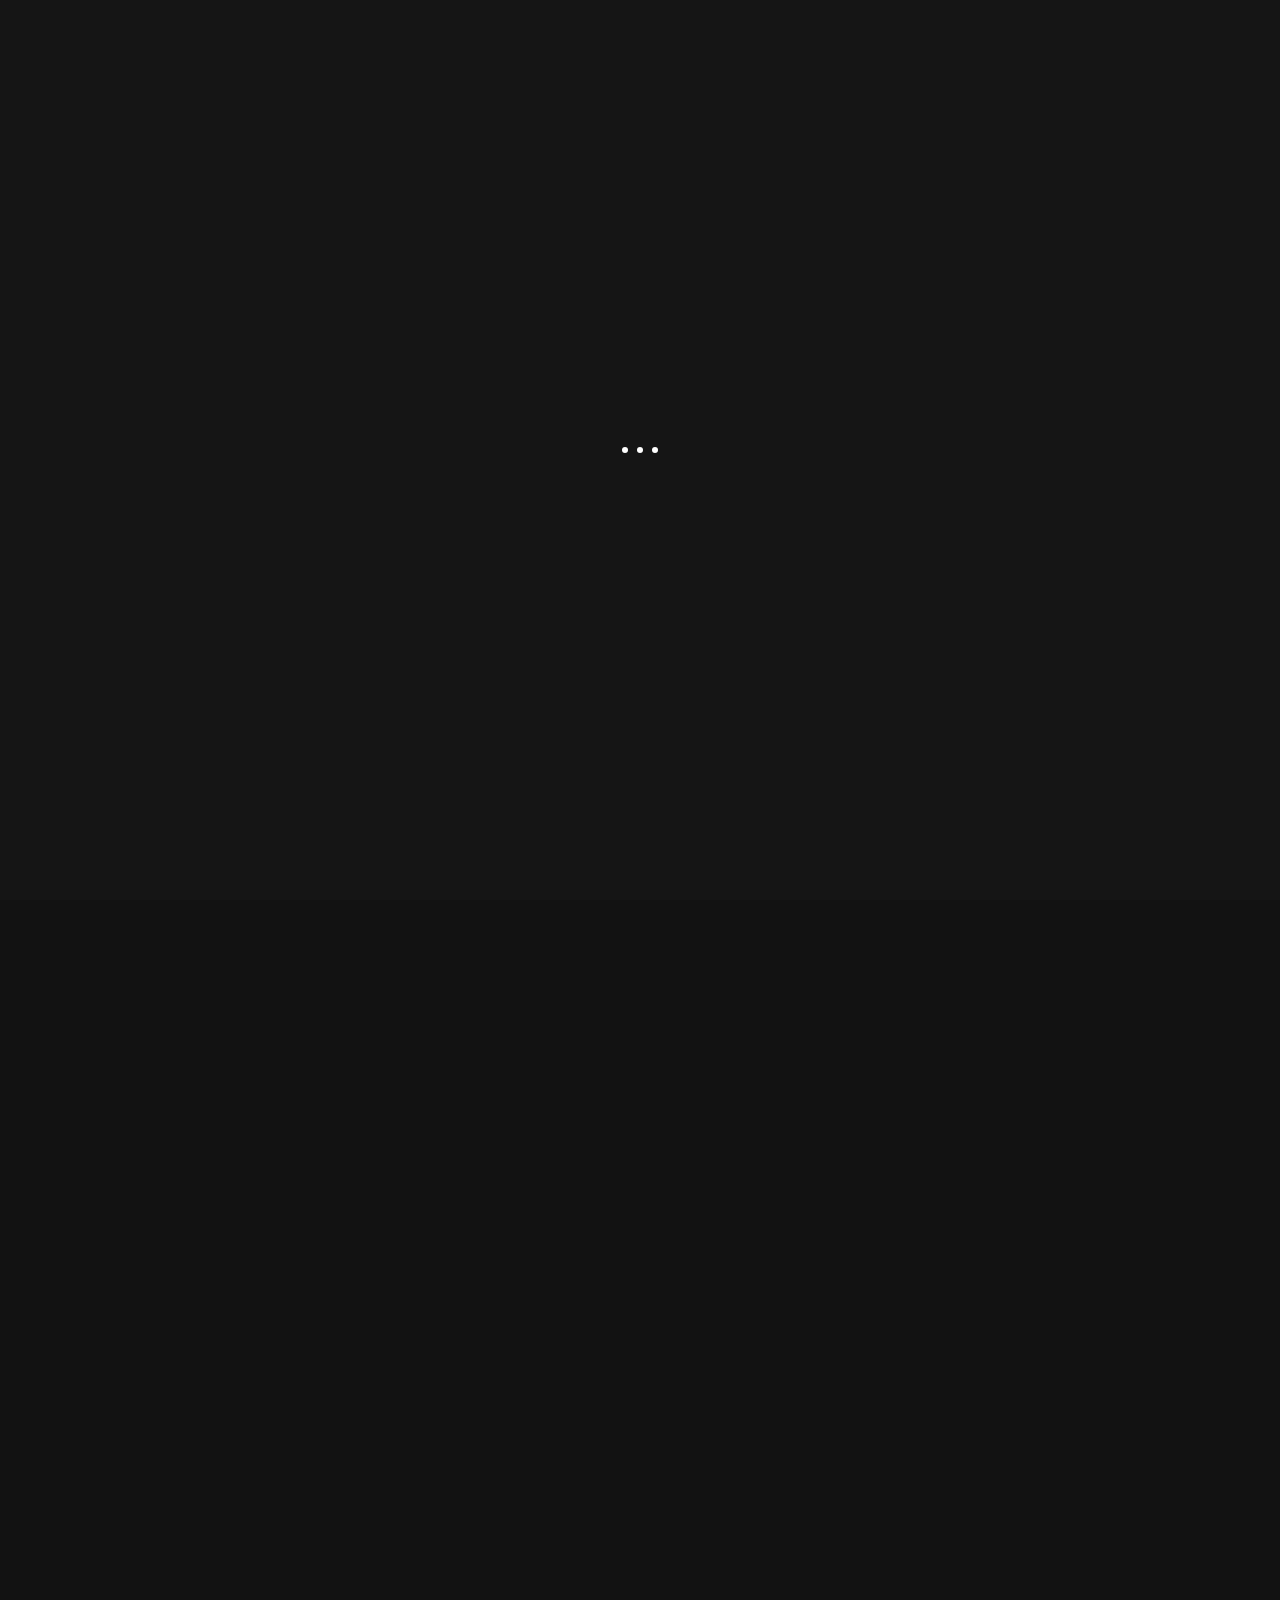
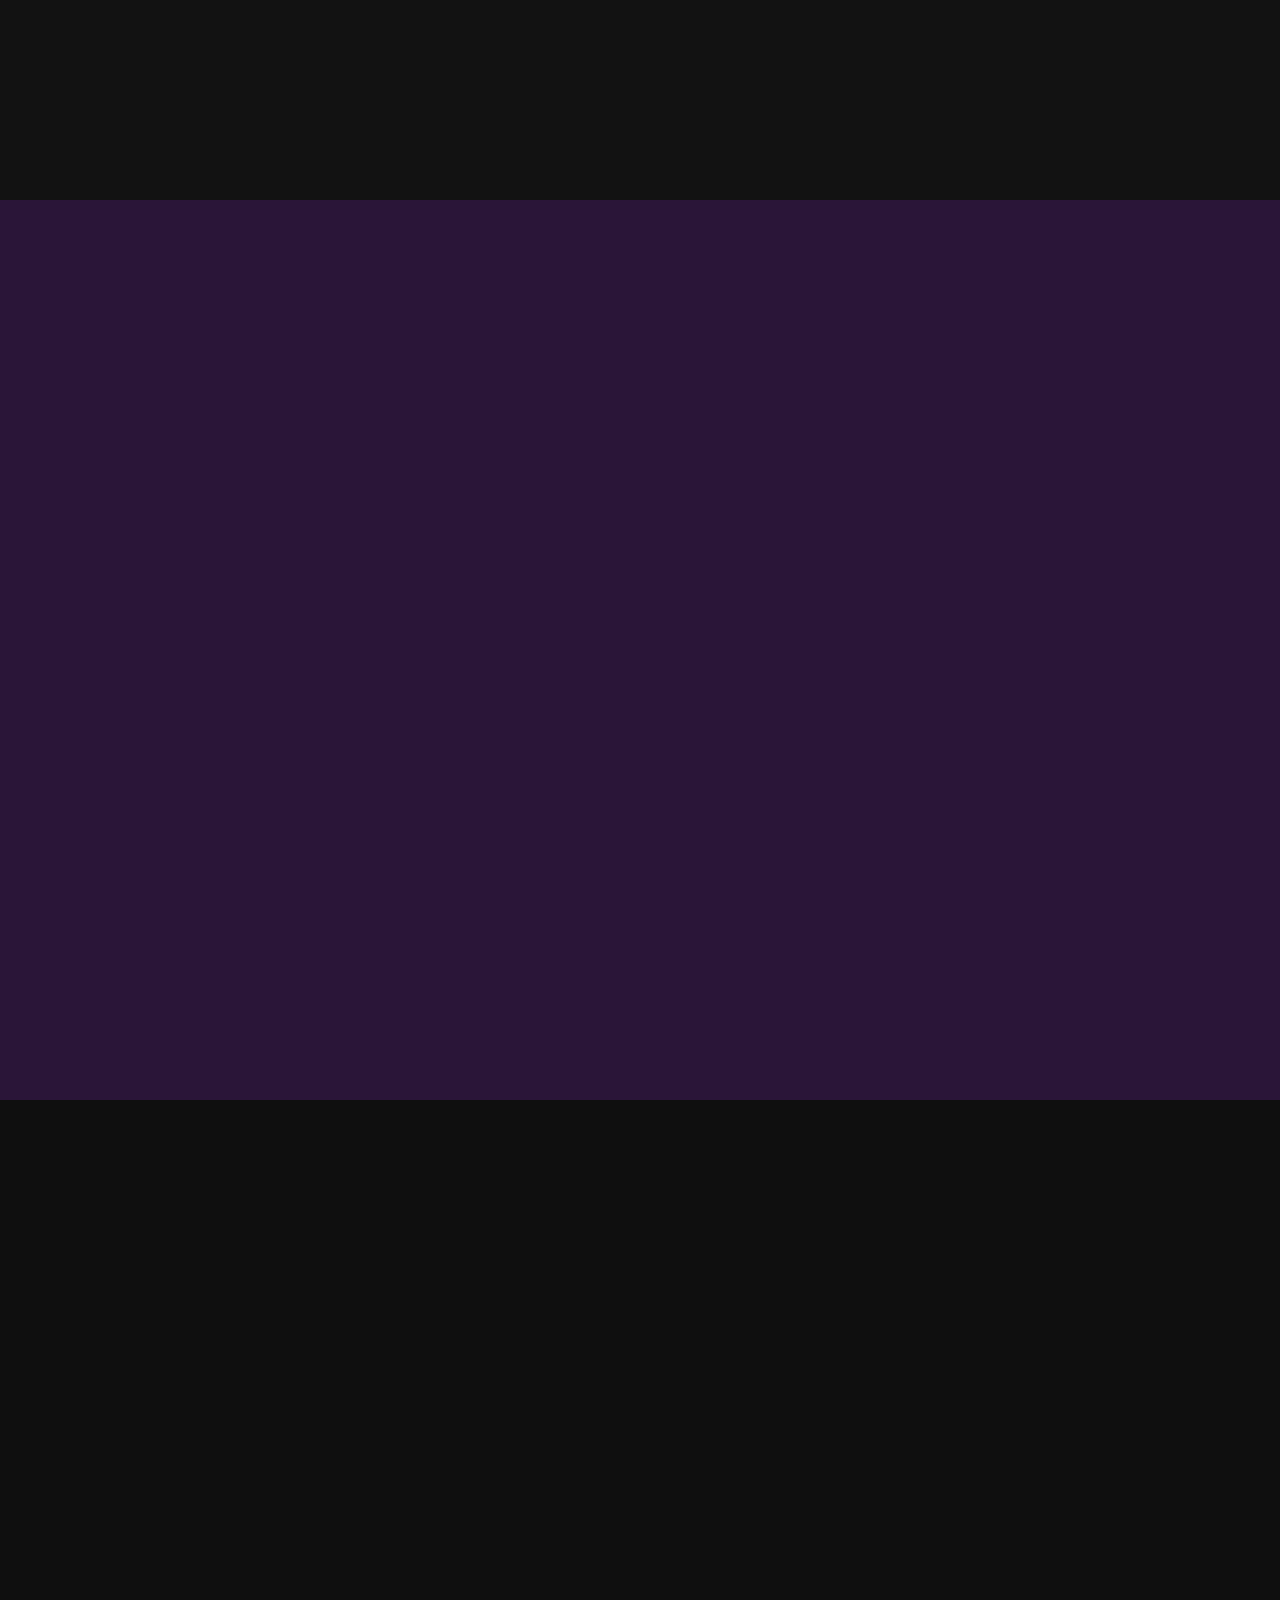
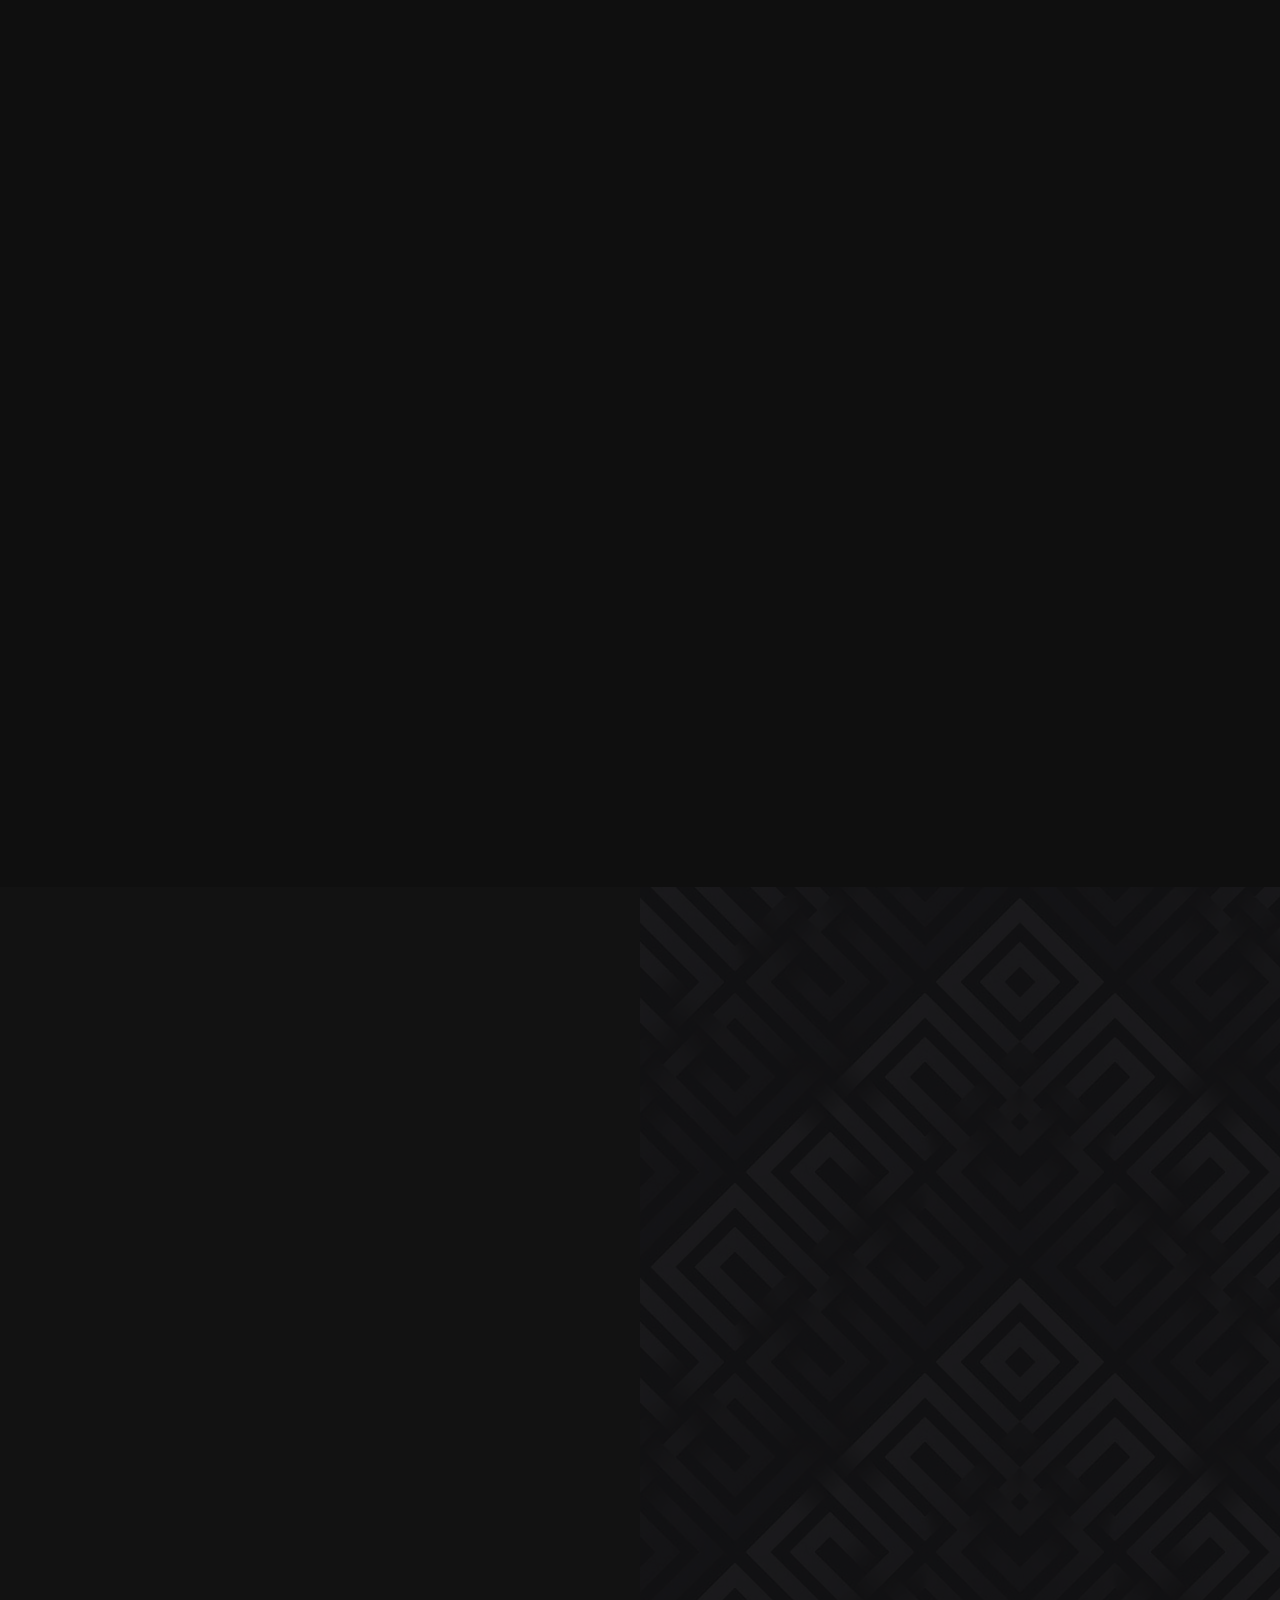
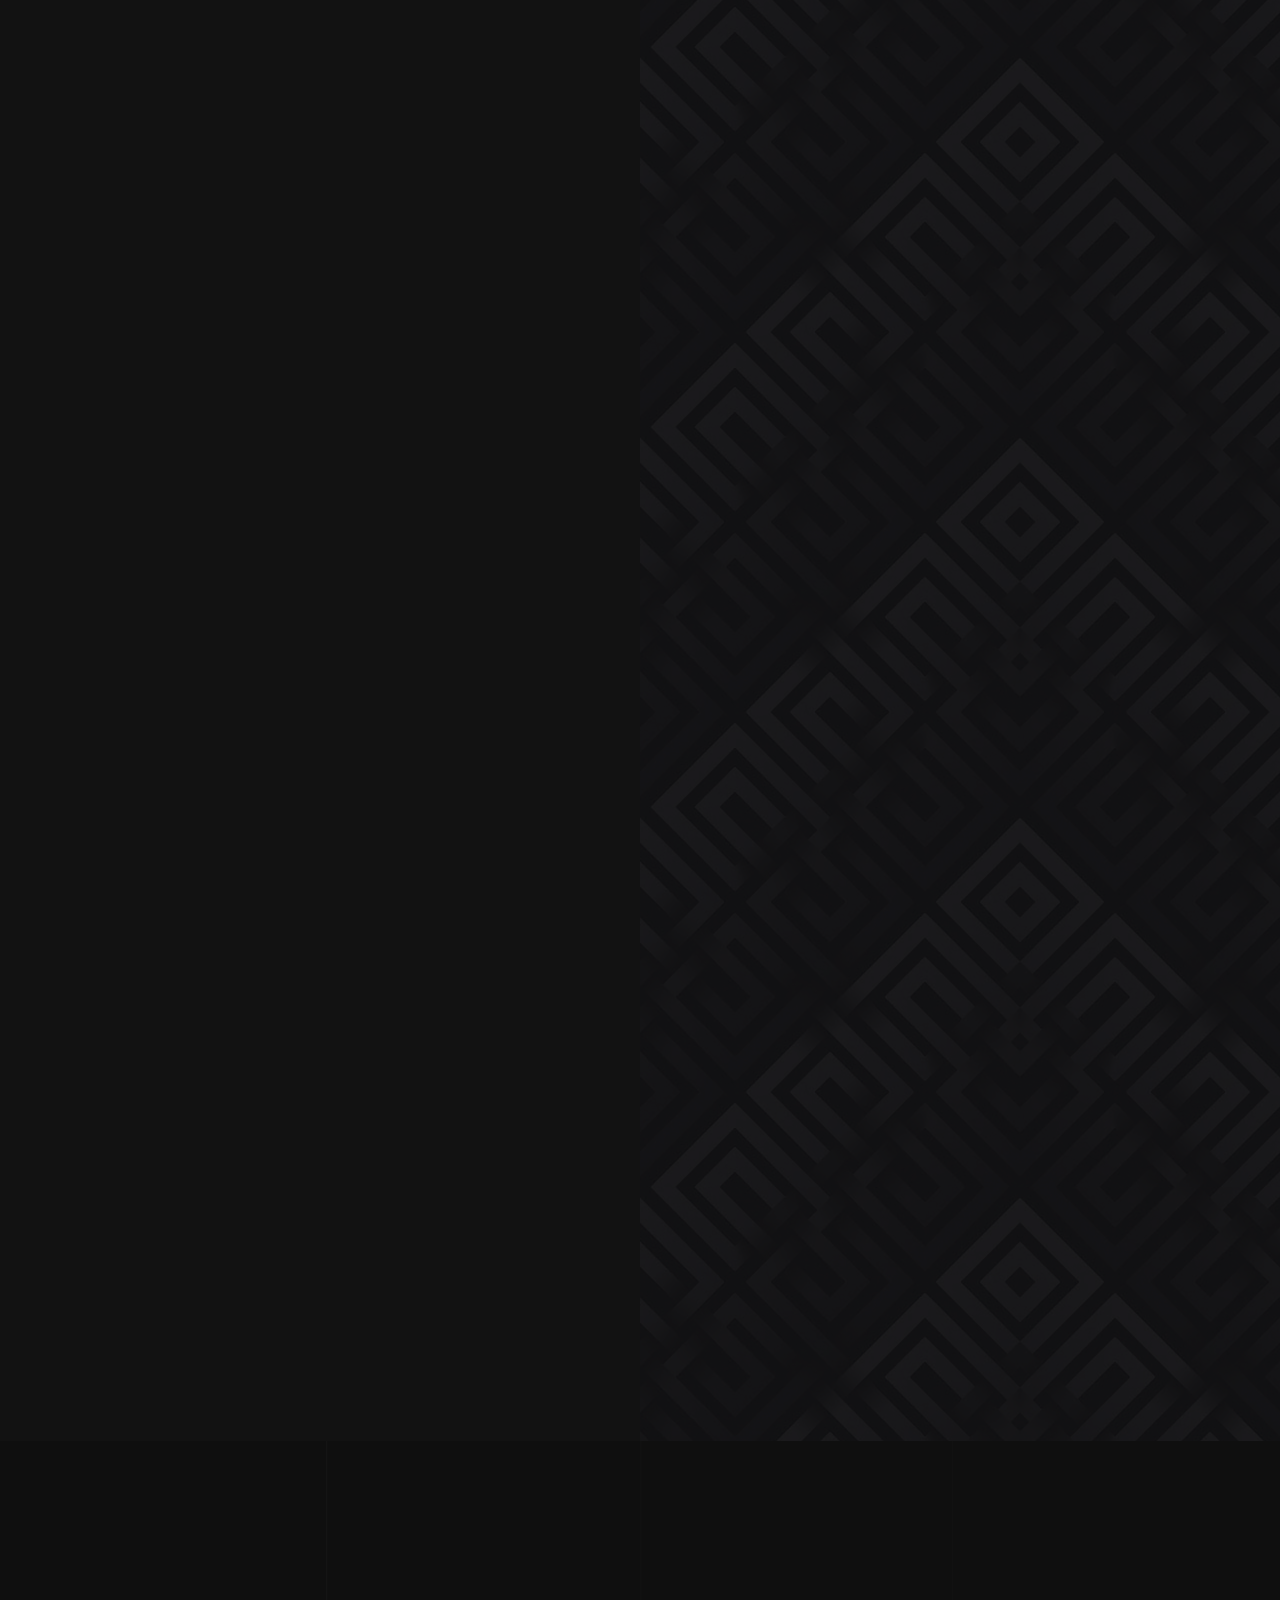
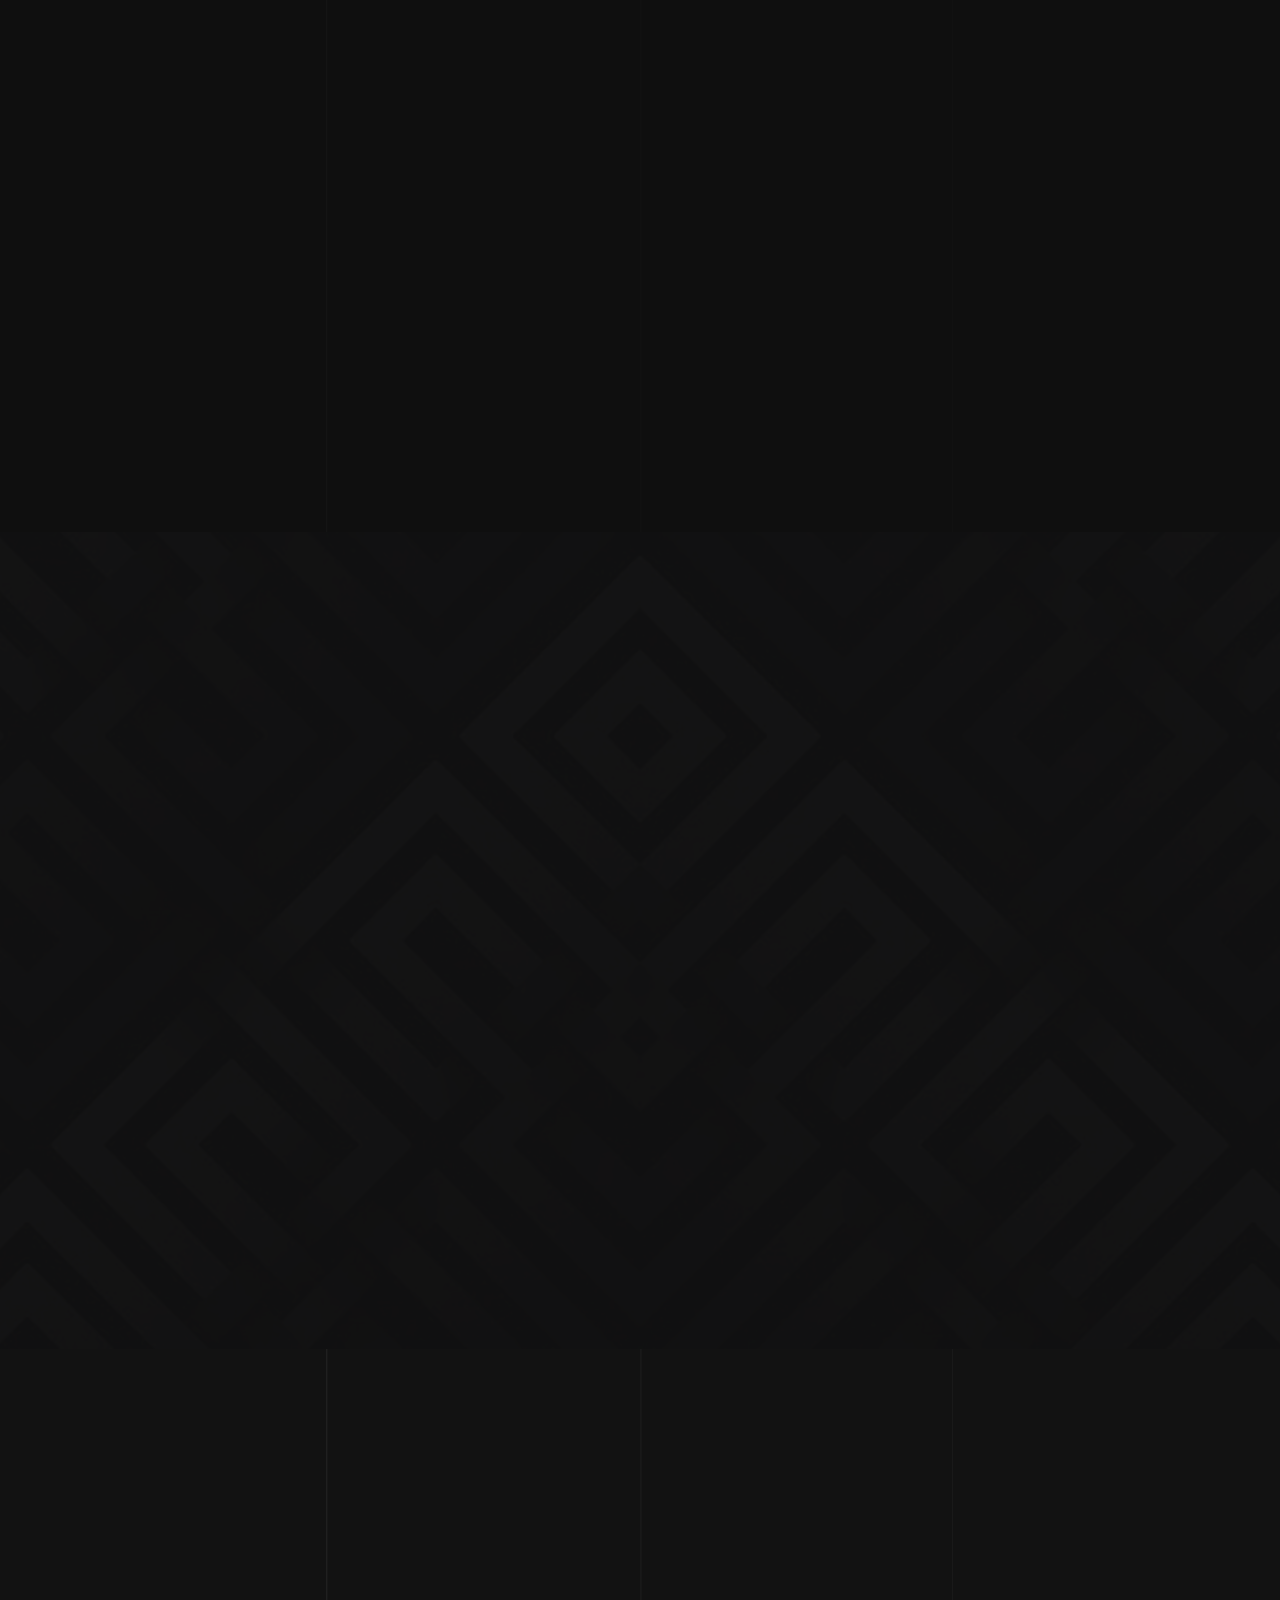
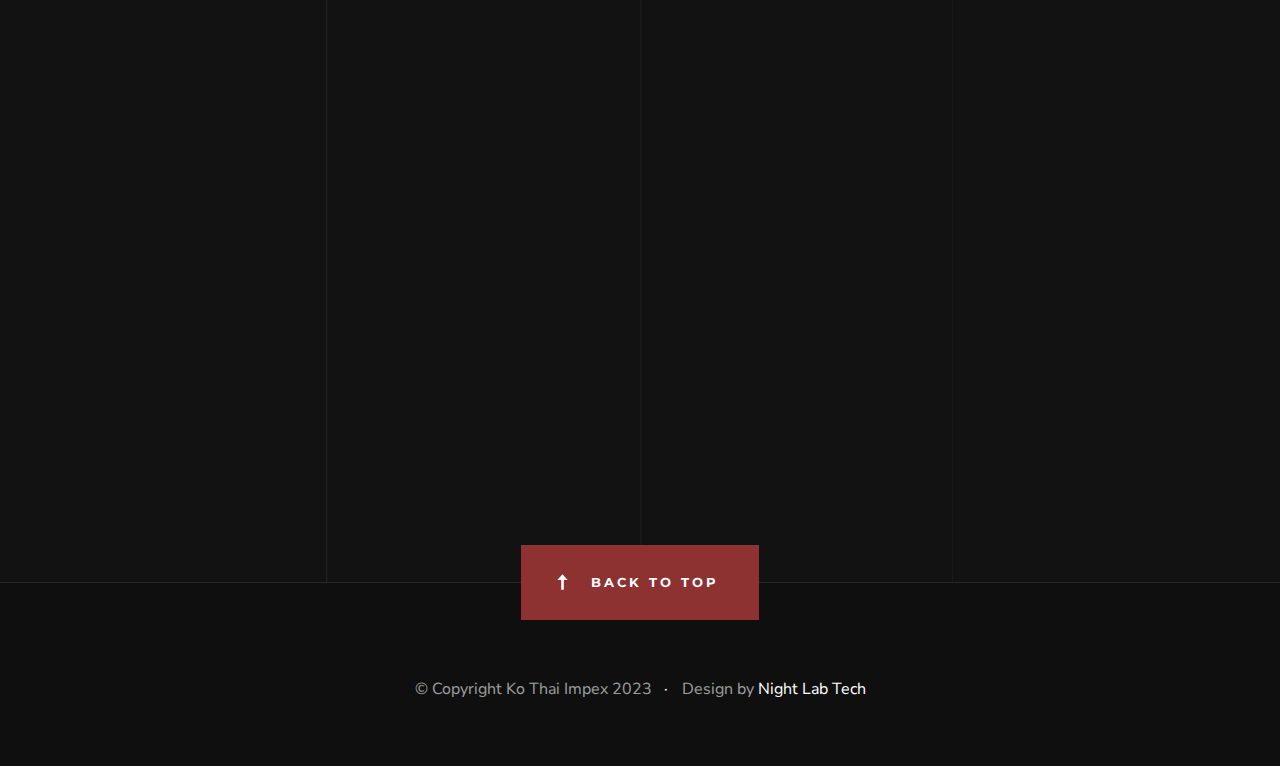
==== index.html @ 3c28b56b "exhibition-api-integration" ====
<!DOCTYPE html>
<html class="no-js" lang="en">

<head>

    <!--- basic page needs
    ================================================== -->
    <meta charset="utf-8">
    <title>Ko Thai Impex Pvt. Ltd.</title>
    <meta name="description" content="">
    <meta name="author" content="">

    <!-- mobile specific metas
    ================================================== -->
    <meta name="viewport" content="width=device-width, initial-scale=1">

    <!-- CSS
    ================================================== -->
    <link rel="stylesheet" href="css/base.css">
    <link rel="stylesheet" href="css/vendor.css">
    <link rel="stylesheet" href="css/main.css">

    <!-- script
    ================================================== -->
    <script src="js/modernizr.js"></script>

    <!-- favicons
    ================================================== -->
    <link rel="shortcut icon" href="favicon.ico" type="image/x-icon">
    <link rel="icon" href="favicon.ico" type="image/x-icon">
    <script src="https://kit.fontawesome.com/24a26321f8.js" crossorigin="anonymous"></script>

    <link rel="preconnect" href="https://fonts.googleapis.com">
    <link rel="preconnect" href="https://fonts.gstatic.com" crossorigin>
    <link href="https://fonts.googleapis.com/css2?family=Allerta+Stencil&display=swap" rel="stylesheet">
</head>


<body id="top">

    <!-- preloader
    ================================================== -->
    <div id="preloader">
        <div id="loader" class="dots-jump">
            <div></div>
            <div></div>
            <div></div>
        </div>
    </div>

    <!-- header
    ================================================== -->
    <header class="s-header">

        <div class="header-logo">
            <a class="site-logo" href="index.html">
                <img src="images/kothai_white.png" alt="Homepage">
            </a>
        </div> <!-- end header-logo -->

        <nav class="header-nav">

            <a href="#0" class="header-nav__close" title="close"><span>Close</span></a>

            <h3>Navigate to</h3>

            <div class="header-nav__content">

                <ul class="header-nav__list">
                    <li><a class="smoothscroll" href="#home" title="home">Home</a></li>
                    <li><a class="smoothscroll" href="#about" title="about">About</a></li>
                    <li><a class="smoothscroll" href="#exhibitions" title="services">Exhibitions</a></li>
                    <li><a class="smoothscroll" href="#gallery" title="works">Gallery</a></li>
                    <li><a class="smoothscroll" href="#contact" title="contact">Contact</a></li>
                </ul>

                <p>Ko Thai Impex : your search for the perfect gemstone ends here.</p>

                <ul class="header-nav__social">
                    <li>
                        <a href="#0"><i class="fab fa-facebook"></i></a>
                    </li>
                    <li>
                        <a href="#0"><i class="fab fa-twitter"></i></a>
                    </li>
                    <li>
                        <a href="#0"><i class="fab fa-instagram"></i></a>
                    </li>
                </ul>

            </div> <!-- end header-nav__content -->

        </nav> <!-- end header-nav -->

        <a class="header-menu-toggle" href="#0">
            <span class="header-menu-icon"></span>
        </a>

    </header> <!-- end s-header -->


    <!-- home
    ================================================== -->
    <section id="home" class="s-home page-hero target-section" data-parallax="scroll" data-natural-width=3000 data-natural-height=2000 data-position-y=center>

        <div class="home-content">

            <div class="row home-content__main">


                <h3 style="font-size: 2.5rem !important; margin-bottom: -0.25em !important;">
                    find your
                </h3>
                <h1 class="site-title-text" style="font-size: 8rem !important; margin-top: 0 !important;">
                    Perfect Gemstone
                </h1>

                <h3 style="font-size: 2.5rem !important; margin-top: 1em !important;">
                    discover our collection of the finest Rubies and Sapphires, <br> calibrated sizes as well as single
                    gemstones
                </h3>

                <!-- 
                <div class="home-content__video">
                    <a class="video-link" href="https://player.vimeo.com/video/117310401?color=01aef0&title=0&byline=0&portrait=0" data-lity>
                        <span class="video-icon"></span>
                        <span class="video-text">Watch Video</span>
                    </a>
                </div>
				-->

                <div class="home-content__button">
                    <a href="#about" class="smoothscroll btn" style="border-top-left-radius: 10px;
                    border-bottom-left-radius: 10px;">
                        More About Us
                    </a>
                    <a href="#contact" class="smoothscroll btn btn--primary" style="border-top-right-radius: 10px;
                    border-bottom-right-radius: 10px;">
                        Let's Talk
                    </a>
                </div>

            </div> <!-- end home-content__main -->

            <div class="home-content__scroll">
                <a href="#about" class="scroll-link smoothscroll" style="font-weight: 800; font-size: 16px;">
                    
                </a>
            </div>

        </div> <!-- end home-content -->

        <ul class="home-social">
            <li>
                <a href="#0"><i class="fab fa-facebook-f" aria-hidden="true"></i><span>Facebook</span></a>
            </li>
            <li>
                <a href="#0"><i class="fab fa-twitter" aria-hidden="true"></i><span>Twiiter</span></a>
            </li>
            <li>
                <a href="#0"><i class="fab fa-instagram" aria-hidden="true"></i><span>Instagram</span></a>
            </li>
        </ul> <!-- end home-social -->

    </section> <!-- end s-home -->


    <!-- about
    ================================================== -->
    <section id="about" class="s-about target-section">

        <div class="row section-header bit-narrow" data-aos="fade-up">
            <div class="col-full">
                <h3 class="subhead">Who We Are</h3>
                <h1 class="display-1">
                    At <span style="color: #8E3131;">Ko Thai Impex</span>, we are committed to helping you find the gem you desire. 
                    <!-- <br>Our inventory is known for Ruby (mostly Mozambique) and Sapphires. -->
                </h1>
            </div>
        </div> <!-- end section-header -->

        <div class="row bit-narrow" data-aos="fade-up">
            <div class="col-full">
                <p class="lead" style="color: #FBFBF9;">
                    <u>With over 35 years of experience</u>, our mission is to provide our customers with the highest
                    quality gemstones at competitive prices. We believe that everyone deserves to find their perfect
                    gemstone, and our team of experts is dedicated to helping you do just that. Whether you're a jewelry
                    maker, a gemstone collector, or simply looking for a unique piece, we have the expertise to help you
                    find the perfect gemstone to suit your needs.
                </p>
            </div>
        </div> <!-- end about-desc -->


        <div class="row bit-narrow">

            <div class="">

                <div class="col-block item-process" data-aos="fade-up">
                    <div class="item-process__text">
                        <!-- <img src="images/sandeep.jpg" alt="" width="20%" height="20%" style="border-radius: 25px;"> -->
                        <h4 class="item-title" style="margin-bottom: 0 !important;">Sandeep Garg</h4>
                        <p>
                            Founder & Managing Director
                        </p>
                    </div>
                </div>

                <div class="col-block item-process" data-aos="fade-up">
                    <div class="item-process__text">
                        <!-- <img src="images/sandeep.jpg" alt="" width="20%" height="20%" style="border-radius: 25px;"> -->
                        <h4 class="item-title" style="margin-bottom: 0 !important;">Siddhant Garg</h4>
                        <p>
                            Director
                        </p>
                    </div>
                </div>
            </div>
        </div>

        <!-- 
        <div class="row bit-narrow">
                
            <div class="about-process process block-1-2 block-tab-full">

                <div class="col-block item-process" data-aos="fade-up">
                    <div class="item-process__text">
                        <h4 class="item-title">Define</h4>
                        <p>
                        Quos dolores saepe mollitia deserunt accusamus autem reprehenderit. Voluptas facere animi explicabo non quis magni recusandae. 
                        Numquam debitis pariatur omnis facere unde. Laboriosam minus amet nesciunt est. Et saepe eos maxime tempore quasi deserunt ab.
                        </p>
                    </div>
                </div>
                <div class="col-block item-process" data-aos="fade-up">
                    <div class="item-process__text">
                        <h4 class="item-title">Design</h4>
                        <p>
                        Quos dolores saepe mollitia deserunt accusamus autem reprehenderit. Voluptas facere animi explicabo non quis magni recusandae. 
                        Numquam debitis pariatur omnis facere unde. Laboriosam minus amet nesciunt est. Et saepe eos maxime tempore quasi deserunt ab.
                        </p>
                    </div>
                </div>
                <div class="col-block item-process" data-aos="fade-up">
                    <div class="item-process__text">
                        <h4 class="item-title">Build</h4>
                        <p>
                        Quos dolores saepe mollitia deserunt accusamus autem reprehenderit. Voluptas facere animi explicabo non quis magni recusandae. 
                        Numquam debitis pariatur omnis facere unde. Laboriosam minus amet nesciunt est. Et saepe eos maxime tempore quasi deserunt ab.
                        </p>
                    </div>
                </div>
                <div class="col-block item-process" data-aos="fade-up">
                    <div class="item-process__text">
                        <h4 class="item-title">Launch</h4>
                        <p>
                        Quos dolores saepe mollitia deserunt accusamus autem reprehenderit. Voluptas facere animi explicabo non quis magni recusandae. 
                        Numquam debitis pariatur omnis facere unde. Laboriosam minus amet nesciunt est. Et saepe eos maxime tempore quasi deserunt ab.
                        </p>
                    </div>
                </div>

            </div>--> <!-- end process -->

        </div> <!-- end row -->

    </section> <!-- end s-about -->


    <!-- Exhibitions
    ================================================== -->
    <section id="exhibitions" class="s-exhibitions target-section">

        <div class="grid-overlay">
            <div></div>
        </div>

        <div class="row section-header narrow" data-aos="fade-up">
            <div class="col-full">
                <h3 class="subhead" style="margin-bottom: 0 !important;">Find us at</h3>
                <h1 class="display-1" style="margin-bottom: 0 !important; margin-top: 0 !important;">Upcoming Exhibitions</h1>
            </div>
        </div> <!-- end section-header -->

        <div class="exhibitions-main" data-aos="fade-up" style="margin-top: 1em;">
           

        </div>
        </div>
        </div>

    </section> <!-- end s-exhibiton -->


    <!-- services
    ================================================== -->
    <section id='services' class="s-services target-section darker">

        <div class="row section-header bit-narrow" data-aos="fade-up">
            <div class="col-full">
                <h3 class="subhead">What we do</h3>
                <h1 class="display-1">
                    <em>Crafting beautiful gemstones</em> is what we do, through an established process that's trusted
                    by hundreds of customers worldwide!
                </h1>
            </div>
        </div> <!-- end section-header -->

        <div class="row bit-narrow services block-1-2 block-tab-full">

            <div class="col-block item-service" data-aos="fade-up">
                <div class="item-service__icon">
                    <i class="icon-star"></i>
                </div>
                <div class="item-service__text">
                    <h3 class="item-title">Sourcing</h3>
                    <p>We work alongside our Auction Partners - Gemfields and Fura to source raw rough stones. We also
                        have a vast network of suppliers and marketers who help us bring any desired stone or parcel to
                        you.
                    </p>
                </div>
            </div>

            <div class="col-block item-service" data-aos="fade-up">
                <div class="item-service__icon">
                    <i class="icon-group"></i>
                </div>
                <div class="item-service__text">
                    <h3 class="item-title">Layouts and Certification</h3>
                    <p>Our team also specializing in sourcing and creating layouts that you may have in mind. Our
                        assortment allows us to quickly find a similar color/quality gemstone layout of your liking.
                        Most single stones we carry are certified by our trusted laboratories before presented to our
                        clients.
                    </p>
                </div>
            </div>

            <div class="col-block item-service" data-aos="fade-up">
                <div class="item-service__icon">
                    <i class="icon-pie-chart"></i>
                </div>
                <div class="item-service__text">
                    <h3 class="item-title">Manufacturing & Assortment</h3>
                    <p>Our process to bring the end product to the market involves manufacturing at our factory and
                        assorting goods as they arrive. Behind which, we have a skillful team of assorters, that will
                        work toward providing the best assortment of stones varying in color, quality, shape, and size.
                        We assort goods from melee sizes up to single stones.
                    </p>
                </div>
            </div>

            <div class="col-block item-service" data-aos="fade-up">
                <div class="item-service__icon">
                    <i class="icon-paper-plane"></i>
                </div>
                <div class="item-service__text">
                    <h3 class="item-title">Shipping & Logistics</h3>
                    <p>We deliver your products right at your doorstep, wherever you are in the world! Shipping and
                        logistics is taken care of by our trusted vendors: Brinks, Malca Amit and Ferrari.
                    </p>
                </div>
            </div>

        </div> <!-- end services -->

    </section> <!-- end s-services -->


    <!-- works
    ================================================== -->
    <section id="gallery" class="s-works target-section">

        <div class="row section-header has-bottom-sep narrow target-section" data-aos="fade-up">
            <div class="col-full">
                <h3 class="subhead">Our Inventory</h3>
                <h1 class="display-1">
                    Our collection of gemstones is a feast for the eyes.
                </h1>
            </div>
        </div> <!-- end section-header -->

        <div class="row masonry-wrap">

            <div class="masonry">

                <div class="masonry__brick" data-aos="fade-up">
                    <div class="item-folio">

                        <div class="item-folio__thumb">
                            <a href="#" class="thumb-link" title="Shutterbug"
                                data-size="1050x700">
                                <img src="images/gallery/image06.jpg"
                                    srcset="images/gallery/image06.jpg" alt="">
                            </a>
                        </div>

                        <div class="item-folio__text">
                            <h3 class="item-folio__title">
                                Shutterbug
                            </h3>
                            <p class="item-folio__cat">
                                Branding
                            </p>
                        </div>

                        <a href="https://www.behance.net/" class="item-folio__project-link" title="Project link">
                            <i class="icon-link"></i>
                        </a>

                        <div class="item-folio__caption">
                            <p>Vero molestiae sed aut natus excepturi. Et tempora numquam. Temporibus iusto quo.Unde
                                dolorem corrupti neque nisi.</p>
                        </div>

                    </div>
                </div> <!-- end masonry__brick -->

                <div class="masonry__brick" data-aos="fade-up">
                    <div class="item-folio">

                        <div class="item-folio__thumb">
                            <a href="#" class="thumb-link" title="Woodcraft" data-size="1050x700">
                                <video controls autoplay loop muted
                                    style="width: 100%; height: 300px; object-fit: cover; object-position: 50% 50%;">
                                    <source src="images/gallery/gallery_vid2.mp4" type="video/mp4">
                                    Your browser does not support the video tag.
                                </video>

                            </a>
                        </div>

                        <div class="item-folio__text">
                            <h3 class="item-folio__title">
                                Woodcraft
                            </h3>
                            <p class="item-folio__cat">
                                Web Design
                            </p>
                        </div>

                        <a href="https://www.behance.net/" class="item-folio__project-link" title="Project link">
                            <i class="icon-link"></i>
                        </a>

                        <div class="item-folio__caption">
                            <p>Vero molestiae sed aut natus excepturi. Et tempora numquam. Temporibus iusto quo.Unde
                                dolorem corrupti neque nisi.</p>
                        </div>

                    </div>
                </div> <!-- end masonry__brick -->

                <div class="masonry__brick" data-aos="fade-up">
                    <div class="item-folio">

                        <div class="item-folio__thumb">
                            <a href="#" class="thumb-link" title="The Beetle Car" data-size="1050x700">
                                <img src="images/gallery/image05.jpg"
                                    srcset="images/gallery/image05.jpg" alt="">
                            </a>
                        </div>

                        <div class="item-folio__text">
                            <h3 class="item-folio__title">
                                The Beetle
                            </h3>
                            <p class="item-folio__cat">
                                Web Development
                            </p>
                        </div>

                        <a href="https://www.behance.net/" class="item-folio__project-link" title="Project link">
                            <i class="icon-link"></i>
                        </a>

                        <div class="item-folio__caption">
                            <p>Vero molestiae sed aut natus excepturi. Et tempora numquam. Temporibus iusto quo.Unde
                                dolorem corrupti neque nisi.</p>
                        </div>

                    </div>
                </div> <!-- end masonry__brick -->

                <div class="masonry__brick" data-aos="fade-up">
                    <div class="item-folio">

                        <div class="item-folio__thumb">
                            <a href="#" class="thumb-link" title="Grow Green" data-size="1050x700">
                                <img src="images/gallery/image04.jpeg"
                                    srcset="images/gallery/image04.jpeg" alt="">
                            </a>
                        </div>

                        <div class="item-folio__text">
                            <h3 class="item-folio__title">
                                Salad
                            </h3>
                            <p class="item-folio__cat">
                                Branding
                            </p>
                        </div>

                        <a href="https://www.behance.net/" class="item-folio__project-link" title="Project link">
                            <i class="icon-link"></i>
                        </a>

                        <div class="item-folio__caption">
                            <p>Vero molestiae sed aut natus excepturi. Et tempora numquam. Temporibus iusto quo.Unde
                                dolorem corrupti neque nisi.</p>
                        </div>

                    </div>
                </div> <!-- end masonry__brick -->

                <div class="masonry__brick" data-aos="fade-up">
                    <div class="item-folio">

                        <div class="item-folio__thumb">
                            <a href="#" class="thumb-link" title="Guitarist" data-size="1050x700">
                                <video controls autoplay loop muted
                                    style="width: 100%; object-fit: cover; object-position: 50% 50%;">
                                    <source src="images/gallery/gallery_vid1.mp4" type="video/mp4">
                                    Your browser does not support the video tag.
                                </video>
                            </a>
                        </div>

                        <div class="item-folio__text">
                            <h3 class="item-folio__title">
                                Lamp
                            </h3>
                            <p class="item-folio__cat">
                                Web Design
                            </p>
                        </div>

                        <a href="https://www.behance.net/" class="item-folio__project-link" title="Project link">
                            <i class="icon-link"></i>
                        </a>

                        <div class="item-folio__caption">
                            <p>Vero molestiae sed aut natus excepturi. Et tempora numquam. Temporibus iusto quo.Unde
                                dolorem corrupti neque nisi.</p>
                        </div>

                    </div>
                </div> <!-- end masonry__brick -->

                <div class="masonry__brick" data-aos="fade-up">
                    <div class="item-folio">

                        <div class="item-folio__thumb">
                            <a href="#" class="thumb-link" title="Palmeira" data-size="1050x700">
                                <img src="images/gallery/image02.jpeg"
                                    srcset="images/gallery/image02.jpeg" alt="">
                            </a>
                        </div>

                        <div class="item-folio__text">
                            <h3 class="item-folio__title">
                                Fuji
                            </h3>
                            <p class="item-folio__cat">
                                Web Design
                            </p>
                        </div>

                        <a href="https://www.behance.net/" class="item-folio__project-link" title="Project link">
                            <i class="icon-link"></i>
                        </a>

                        <div class="item-folio__caption">
                            <p>Vero molestiae sed aut natus excepturi. Et tempora numquam. Temporibus iusto quo.Unde
                                dolorem corrupti neque nisi.</p>
                        </div>

                    </div>
                </div> <!-- end masonry__brick -->

            </div> <!-- end masonry -->

        </div> <!-- end masonry-wrap -->

    </section> <!-- end s-works -->


    <!-- clients
    ================================================== -->
    <section id="laboratories" class="s-clients target-section darker">

        <div class="grid-overlay">
            <div></div>
        </div>

        <div class="row section-header text-center narrow" data-aos="fade-up">
            <div class="col-full">
                <h3 class="subhead" style="margin-bottom: 0 !important">Genuine & Certified</h3>
                <h1 class="display-1" style="margin-top: 0 !important; margin-bottom: 0 !important;">Our Lab Partners</h1>
            </div>
        </div> <!-- end section-header -->

        <div class="row clients-wrap" data-aos="fade-up">
            <div class="col-twelve">
                <ul class="clients">
                    <li style="background-color: white; align-items: center; line-height: 1; padding: 1px; "><img
                            style="align-self: center;" src="images/labs/client-1.png"></li>
                    <li style="background-color: white; align-items: center; line-height: 1; padding: 1px; "><img
                            style="align-self: center;" src="images/labs/client-2.png"></li>
                    <li style="background-color: white; align-items: center; line-height: 1; padding: 1px; "><img
                            style="align-self: center;" src="images/labs/client-3.png"></li>
                    <br>
                    <li style="background-color: white; align-items: center; line-height: 1; padding: 1px; "><img
                            style="align-self: center;" src="images/labs/client-4.png"></li>
                    <li style="background-color: white; align-items: center; line-height: 1; padding: 1px; "><img
                            style="align-self: center;" src="images/labs/client-5.png"></li>
                    <li style="background-color: white; align-items: center; line-height: 1; padding: 1px; "><img
                            style="align-self: center;" src="images/labs/client-6.png"></li>
                </ul>
            </div>
        </div>

    </section> <!-- end s-clients -->


    <!-- testimonies
    ================================================== -->
    <section id="testimonials" class="s-testimonials">

        <div class="testimonials__icon" data-aos="fade-up"></div>

        <div class="row testimonials narrow">

            <div class="col-full testimonials__slider" data-aos="fade-up">

                <div class="testimonials__slide">
                    <p>I had been searching for a perfect ruby for months, and Ko Thai Impex fulfilled my request. The
                        quality of their gemstones were top-notch and the price was unbeatable. I will definitely be
                        coming back for any future gemstone needs!</p>
                    <div class="testimonials__author">
                        John Markel
                        <span>Tucson, United States</span>
                    </div>
                </div> <!-- end testimonials__slide -->

                <div class="testimonials__slide">
                    <p>I have a 20 year old gemstone business and Ko Thai Impex have been our biggest suppliers and
                        supporters. Their attention to detail is unmatched and their team is always there to help. I
                        highly recommend this company to anyone in the market for high-quality gemstones.</p>
                    <div class="testimonials__author">
                        Sarah
                        <span>Bangkok, Thailand</span>
                    </div>
                </div> <!-- end testimonials__slide -->

                <div class="testimonials__slide">
                    <p>The quality of their gemstones is exceptional, and they always go above and beyond to provide the
                        best service. I really appreciate the personalized attention they give! And of course, their
                        prices are very fair and unmatched.</p>
                    <div class="testimonials__author">
                        Johann Micyllus
                        <span>Frankfurt, Germany</span>
                    </div>
                </div> <!-- end testimonials__slide -->

            </div> <!-- end testimonials__slider -->

        </div> <!-- end testimonials -->

    </section> <!-- end s-testimonials -->


    <!-- contact
    ================================================== -->
    <section id="contact" class="s-contact target-section">

        <div class="grid-overlay">
            <div></div>
        </div>

        <div class="row section-header narrow" data-aos="fade-up">
            <div class="col-full">
                <h3 class="subhead" style="margin-top: 0 !important; margin-bottom: 0 !important; color: #8E3131;">Contact Us</h3>
                <h1 class="display-1" style="margin-top: 0 !important; margin-bottom: 0 !important;">How can we help you?</h1>
            </div>
        </div> <!-- end section-header -->

        <div class="row contact-main" data-aos="fade-up">
            <div class="col-four">
                <p class="" style="margin-bottom: 0px; font-weight: 750;">Ko (Thai) Impex Co Ltd.</p>
                <p class="">
                    <a href="mailto:sales@kothaiimpex.com">sales@kothaiimpex.com</a>
                </p>
                <p class="contact-address">
                    202 Sithikorn Bldg., Mahaesak Soi 2, Suite 604, <br>
                    Bangkok, Thailand - 10500
                </p>
                <p class="contact-numbers" style="color: #FFF;">
                    +66 26357100 <br> +66 26357102
                </p>

                <ul class="contact-social">
                    <li>
                        <a href="#0"><i class="fab fa-facebook"></i></a>
                    </li>
                    <li>
                        <a href="#0"><i class="fab fa-twitter"></i></a>
                    </li>
                    <li>
                        <a href="#0"><i class="fab fa-instagram"></i></a>
                    </li>
                </ul>
            </div>

            <div class="col-eight" style="margin: 0 auto;">
                <form style="padding: 2rem;">
                    <div class="" style="margin-bottom: 1em;">
                        <label for="inputName">Name</label>
                        <input style="width: 50%; margin: 0 auto;" type="text" id="inputName" placeholder="Full Name Please">
                    </div>
                    <div class="" style="margin-bottom: 1em;">
                        <label for="inputEmail">Email</label>
                        <input style="width: 50%; margin: 0 auto;" type="email" id="inputEmail" placeholder="Work Email">
                    </div>
                    <div class="" style="margin-bottom: 1em;">
                        <label for="inputEmail">Message</label>
                        <input style="width: 50%; margin: 0 auto;" type="text" id="inputMessage" placeholder="Share your requirements here.">
                    </div>
                    <button type="submit" class="btn btn-primary">Submit</button>
                  </form>
            </div>

        </div>

    </section> <!-- end s-contact -->


    <!-- footer
    ================================================== -->
    <footer>
        <div class="row">
            <div class="col-full ss-copyright">
                <span>© Copyright Ko Thai Impex 2023</span>
                <span>Design by <a target="_blank" href="https://nightlab.tech/">Night Lab Tech</a></span>
            </div>
        </div>

        <div class="ss-go-top">
            <a class="smoothscroll" title="Back to Top" href="#home">Back to Top</a>
        </div>
    </footer>


    <!-- photoswipe background
    ================================================== -->
    <div aria-hidden="true" class="pswp" role="dialog" tabindex="-1">

        <div class="pswp__bg"></div>
        <div class="pswp__scroll-wrap">

            <div class="pswp__container">
                <div class="pswp__item"></div>
                <div class="pswp__item"></div>
                <div class="pswp__item"></div>
            </div>

            <div class="pswp__ui pswp__ui--hidden">
                <div class="pswp__top-bar">
                    <div class="pswp__counter"></div><button class="pswp__button pswp__button--close"
                        title="Close (Esc)"></button> <button class="pswp__button pswp__button--share"
                        title="Share"></button> <button class="pswp__button pswp__button--fs"
                        title="Toggle fullscreen"></button> <button class="pswp__button pswp__button--zoom"
                        title="Zoom in/out"></button>
                    <div class="pswp__preloader">
                        <div class="pswp__preloader__icn">
                            <div class="pswp__preloader__cut">
                                <div class="pswp__preloader__donut"></div>
                            </div>
                        </div>
                    </div>
                </div>
                <div class="pswp__share-modal pswp__share-modal--hidden pswp__single-tap">
                    <div class="pswp__share-tooltip"></div>
                </div><button class="pswp__button pswp__button--arrow--left" title="Previous (arrow left)"></button>
                <button class="pswp__button pswp__button--arrow--right" title="Next (arrow right)"></button>
                <div class="pswp__caption">
                    <div class="pswp__caption__center"></div>
                </div>
            </div>

        </div>

    </div> <!-- end photoSwipe background -->


    <!-- Java Script
    ================================================== -->
    <script src="js/jquery-3.2.1.min.js"></script>
    <script src="js/plugins.js"></script>
    <script src="js/main.js"></script>

</body>
---- css/base.css ----
/* =================================================================== 
 *
 *  Sublime v1.0 Base Stylesheet
 *  06-10-2018
 *  ------------------------------------------------------------------
 *
 *  TOC:
 *  # imports 
 *  # normalize  
 *  # basic/base setup styles
 *    ## Media
 *    ## Typography resets 
 *    ## links
 *    ## inputs
 *  # grid
 *    ## medium size devices
 *    ## tablets
 *    ## mobile devices
 *    ## small mobile devices
 *  # block grids
 *    ## medium size devices
 *    ## tablets
 *    ## mobile devices
 *  # MISC
 *
 * =================================================================== */


/* ===================================================================
 * # imports 
 *
 * ------------------------------------------------------------------- */
@import url("https://fonts.googleapis.com/css?family=Montserrat:400,500,600,700|Nunito+Sans:300,400,400i,600,600i,700,700i");
@import url("micons/micons.css");
@import url("font-awesome/css/fontawesome-all.css");


/* ===================================================================
 * # normalize
 * normalize.css v5.0.0 | MIT License |
 * github.com/necolas/normalize.css
 *
 * ------------------------------------------------------------------- */
html {
  font-family: sans-serif;
  line-height: 1.15;
  -ms-text-size-adjust: 100%;
  -webkit-text-size-adjust: 100%;
}

body {
  margin: 0;
}

article,
aside,
footer,
header,
nav,
section {
  display: block;
}

h1 {
  font-size: 2em;
  margin: 0.67em 0;
}

figcaption,
figure,
main {
  display: block;
}

figure {
  margin: 1em 40px;
}

hr {
  box-sizing: content-box;
  height: 0;
  overflow: visible;
}

pre {
  font-family: monospace, monospace;
  font-size: 1em;
}

a {
  background-color: transparent;
  -webkit-text-decoration-skip: objects;
}

a:active,
a:hover {
  outline-width: 0;
}

abbr[title] {
  border-bottom: none;
  text-decoration: underline;
  text-decoration: underline dotted;
}

b,
strong {
  font-weight: inherit;
}

b,
strong {
  font-weight: bolder;
}

code,
kbd,
samp {
  font-family: monospace, monospace;
  font-size: 1em;
}

dfn {
  font-style: italic;
}

mark {
  background-color: #ff0;
  color: #000;
}

small {
  font-size: 80%;
}

sub,
sup {
  font-size: 75%;
  line-height: 0;
  position: relative;
  vertical-align: baseline;
}

sub {
  bottom: -0.25em;
}

sup {
  top: -0.5em;
}

audio,
video {
  display: inline-block;
}

audio:not([controls]) {
  display: none;
  height: 0;
}

img {
  border-style: none;
}

svg:not(:root) {
  overflow: hidden;
}

button,
input,
optgroup,
select,
textarea {
  font-family: sans-serif;
  font-size: 100%;
  line-height: 1.15;
  margin: 0;
}

button,
input {
  overflow: visible;
}

button,
select {
  text-transform: none;
}

button,
html [type="button"],
[type="reset"],
[type="submit"] {
  -webkit-appearance: button;
}

button::-moz-focus-inner,
[type="button"]::-moz-focus-inner,
[type="reset"]::-moz-focus-inner,
[type="submit"]::-moz-focus-inner {
  border-style: none;
  padding: 0;
}

button:-moz-focusring,
[type="button"]:-moz-focusring,
[type="reset"]:-moz-focusring,
[type="submit"]:-moz-focusring {
  outline: 1px dotted ButtonText;
}

fieldset {
  border: 1px solid #c0c0c0;
  margin: 0 2px;
  padding: 0.35em 0.625em 0.75em;
}

legend {
  box-sizing: border-box;
  color: inherit;
  display: table;
  max-width: 100%;
  padding: 0;
  white-space: normal;
}

progress {
  display: inline-block;
  vertical-align: baseline;
}

textarea {
  overflow: auto;
}

[type="checkbox"],
[type="radio"] {
  box-sizing: border-box;
  padding: 0;
}

[type="number"]::-webkit-inner-spin-button,
[type="number"]::-webkit-outer-spin-button {
  height: auto;
}

[type="search"] {
  -webkit-appearance: textfield;
  outline-offset: -2px;
}

[type="search"]::-webkit-search-cancel-button,
[type="search"]::-webkit-search-decoration {
  -webkit-appearance: none;
}

::-webkit-file-upload-button {
  -webkit-appearance: button;
  font: inherit;
}

details,
menu {
  display: block;
}

summary {
  display: list-item;
}

canvas {
  display: inline-block;
}

template {
  display: none;
}

[hidden] {
  display: none;
}


/* ===================================================================
 * # basic/base setup styles
 *
 * ------------------------------------------------------------------- */
html {
  font-size: 62.5%;
  box-sizing: border-box;
}

*,
*::before,
*::after {
  box-sizing: inherit;
}

body {
  font-weight: normal;
  line-height: 1;
  word-wrap: break-word;
  text-rendering: optimizeLegibility;
  -webkit-overflow-scrolling: touch;
  -webkit-text-size-adjust: none;
}

body,
input,
button {
  -moz-osx-font-smoothing: grayscale;
  -webkit-font-smoothing: antialiased;
}

/* ------------------------------------------------------------------- 
 * ## Media
 * ------------------------------------------------------------------- */
img,
video {
  max-width: 100%;
  height: auto;
}

/* ------------------------------------------------------------------- 
 * ## Typography resets 
 * ------------------------------------------------------------------- */
div, dl, dt, dd, ul, ol, li, h1, h2, h3, h4, h5, h6, pre, form, p, blockquote, th, td {
  margin: 0;
  padding: 0;
}

h1, h2, h3, h4, h5, h6 {
  -webkit-font-smoothing: auto;
  -webkit-font-smoothing: antialiased;
  -webkit-font-variant-ligatures: common-ligatures;
  -moz-font-variant-ligatures: common-ligatures;
  font-variant-ligatures: common-ligatures;
  text-rendering: optimizeLegibility;
}

em,
i {
  font-style: italic;
  line-height: inherit;
}

strong,
b {
  font-weight: bold;
  line-height: inherit;
}

small {
  font-size: 60%;
  line-height: inherit;
}

ol,
ul {
  list-style: none;
}

li {
  display: block;
}

/* ------------------------------------------------------------------- 
 * ## links
 * ------------------------------------------------------------------- */
a {
  text-decoration: none;
  line-height: inherit;
}

a img {
  border: none;
}

/* ------------------------------------------------------------------- 
 * ## inputs
 * ------------------------------------------------------------------- */
fieldset {
  margin: 0;
  padding: 0;
}

input[type="email"],
input[type="number"],
input[type="search"],
input[type="text"],
input[type="tel"],
input[type="url"],
input[type="password"],
textarea {
  -webkit-appearance: none;
  -moz-appearance: none;
  -ms-appearance: none;
  -o-appearance: none;
  appearance: none;
}


/* ===================================================================
 * # grid
 *
 * ------------------------------------------------------------------- */
.row {
  width: 89%;
  max-width: 1200px;
  margin: 0 auto;
}

.row:after {
  content: "";
  display: table;
  clear: both;
}

.row .row {
  width: auto;
  max-width: none;
  margin-left: -20px;
  margin-right: -20px;
}

/* column blocks
 * -------------------------------------- */
[class*="col-"] {
  float: left;
  padding: 0 20px;
}

[class*="col-"] + [class*="col-"].end {
  float: right;
}

.collapse > [class*="col-"],
[class*="col-"].collapse {
  padding: 0;
}

/* column width classes 
 * -------------------------------------- */
.col-one {
  width: 8.33333%;
}

.col-two,
.col-1-6 {
  width: 16.66667%;
}

.col-three,
.col-1-4 {
  width: 25%;
}

.col-four,
.col-1-3 {
  width: 33.33333%;
}

.col-five {
  width: 41.66667%;
}

.col-six,
.col-1-2 {
  width: 50%;
}

.col-seven {
  width: 58.33333%;
}

.col-eight,
.col-2-3 {
  width: 66.66667%;
}

.col-nine,
.col-3-4 {
  width: 75%;
}

.col-ten,
.col-5-6 {
  width: 83.33333%;
}

.col-eleven {
  width: 91.66667%;
}

.col-twelve,
.col-full {
  width: 100%;
}

/* ------------------------------------------------------------------- 
 * ## medium size devices
 * ------------------------------------------------------------------- */
@media only screen and (max-width:1200px) {
  .row .row {
    margin-left: -15px;
    margin-right: -15px;
  }

  [class*="col-"] {
    padding: 0 15px;
  }

  .md-two,
  .md-1-6 {
    width: 16.66667%;
  }

  .md-one {
    width: 8.33333%;
  }

  .md-three,
  .md-1-4 {
    width: 25%;
  }

  .md-four,
  .md-1-3 {
    width: 33.33333%;
  }

  .md-five {
    width: 41.66667%;
  }

  .md-six,
  .md-1-2 {
    width: 50%;
  }

  .md-seven {
    width: 58.33333%;
  }

  .md-eight,
  .md-2-3 {
    width: 66.66667%;
  }

  .md-nine,
  .md-3-4 {
    width: 75%;
  }

  .md-ten,
  .md-5-6 {
    width: 83.33333%;
  }

  .md-eleven {
    width: 91.66667%;
  }

  .md-twelve,
  .md-full {
    width: 100%;
  }

}

/* ------------------------------------------------------------------- 
 * ## tablets
 * ------------------------------------------------------------------- */
@media only screen and (max-width:800px) {
  .row {
    width: 90%;
  }

  .tab-1-4 {
    width: 25%;
  }

  .tab-1-3 {
    width: 33.33333%;
  }

  .tab-1-2 {
    width: 50%;
  }

  .tab-2-3 {
    width: 66.66667%;
  }

  .tab-3-4 {
    width: 75%;
  }

  .tab-full {
    width: 100%;
  }

  .hide-on-tablet {
    display: none;
  }

}

/* ------------------------------------------------------------------- 
 * ## mobile devices
 * ------------------------------------------------------------------- */
@media only screen and (max-width:600px) {
  .row {
    width: auto;
    padding-left: 25px;
    padding-right: 25px;
  }

  .row .row {
    margin-left: -10px;
    margin-right: -10px;
    padding-left: 0;
    padding-right: 0;
  }

  [class*="col-"] {
    padding: 0 10px;
  }

  .mob-1-4 {
    width: 25%;
  }

  .mob-1-3 {
    width: 33.33333%;
  }

  .mob-1-2 {
    width: 50%;
  }

  .mob-2-3 {
    width: 66.66667%;
  }

  .mob-3-4 {
    width: 75%;
  }

  .mob-full {
    width: 100%;
  }

  .hide-on-mobile {
    display: none;
  }

}

/* ------------------------------------------------------------------- 
 * ## small mobile devices
 * ------------------------------------------------------------------- */

/* stack columns on small mobile devices
 * ------------------------------------------------------------------- */
@media only screen and (max-width:400px) {
  .row .row {
    margin-left: 0;
    margin-right: 0;
  }

  [class*="col-"]:not(.col-block) {
    width: 100% !important;
    float: none !important;
    clear: both !important;
    margin-left: 0;
    margin-right: 0;
    padding: 0;
  }

  [class*="col-"] + [class*="col-"].end {
    float: none;
  }

  .stack .col-block {
    width: 100% !important;
    float: none !important;
    clear: both !important;
    margin-left: 0;
    margin-right: 0;
  }

}


/* ===================================================================
 * # block grids
 * ------------------------------------------------------------------- */

/*   Equally-sized columns define at row level
 * ------------------------------------------------------------------- */
[class*="block-"]:after {
  content: "";
  display: table;
  clear: both;
}

.block-1-6 .col-block {
  width: 16.66667%;
}

.block-1-5 .col-block {
  width: 20%;
}

.block-1-4 .col-block {
  width: 25%;
}

.block-1-3 .col-block {
  width: 33.33333%;
}

.block-1-2 .col-block {
  width: 50%;
}

/**
 * Clearing for block grid columns. Allow columns with 
 * different heights to align properly.
 */
.block-1-6 .col-block:nth-child(6n+1),
.block-1-5 .col-block:nth-child(5n+1),
.block-1-4 .col-block:nth-child(4n+1),
.block-1-3 .col-block:nth-child(3n+1),
.block-1-2 .col-block:nth-child(2n+1) {
  clear: both;
}

/* ------------------------------------------------------------------- 
 * ## medium size devices
 * ------------------------------------------------------------------- */
@media only screen and (max-width:1200px) {
  .block-m-1-6 .col-block {
    width: 16.66667%;
  }

  .block-m-1-5 .col-block {
    width: 20%;
  }

  .block-m-1-4 .col-block {
    width: 25%;
  }

  .block-m-1-3 .col-block {
    width: 33.33333%;
  }

  .block-m-1-2 .col-block {
    width: 50%;
  }

  .block-m-full .col-block {
    width: 100%;
    clear: both;
  }

  [class*="block-m-"] .col-block:nth-child(n) {
    clear: none;
  }

  .block-m-1-6 .col-block:nth-child(6n+1),
  .block-m-1-5 .col-block:nth-child(5n+1),
  .block-m-1-4 .col-block:nth-child(4n+1),
  .block-m-1-3 .col-block:nth-child(3n+1),
  .block-m-1-2 .col-block:nth-child(2n+1) {
    clear: both;
  }

}

/* ------------------------------------------------------------------- 
 * ## tablets
 * ------------------------------------------------------------------- */
@media only screen and (max-width:800px) {
  .block-tab-1-6 .col-block {
    width: 16.66667%;
  }

  .block-tab-1-5 .col-block {
    width: 20%;
  }

  .block-tab-1-4 .col-block {
    width: 25%;
  }

  .block-tab-1-3 .col-block {
    width: 33.33333%;
  }

  .block-tab-1-2 .col-block {
    width: 50%;
  }

  .block-tab-full .col-block {
    width: 100%;
    clear: both;
  }

  [class*="block-tab-"] .col-block:nth-child(n) {
    clear: none;
  }

  .block-tab-1-6 .col-block:nth-child(6n+1),
  .block-tab-1-5 .col-block:nth-child(5n+1),
  .block-tab-1-4 .col-block:nth-child(4n+1),
  .block-tab-1-3 .col-block:nth-child(3n+1),
  .block-tab-1-2 .col-block:nth-child(2n+1) {
    clear: both;
  }

}

/* ------------------------------------------------------------------- 
 * ## mobile devices
 * ------------------------------------------------------------------- */
@media only screen and (max-width:600px) {
  .block-mob-1-6 .col-block {
    width: 16.66667%;
  }

  .block-mob-1-5 .col-block {
    width: 20%;
  }

  .block-mob-1-4 .col-block {
    width: 25%;
  }

  .block-mob-1-3 .col-block {
    width: 33.33333%;
  }

  .block-mob-1-2 .col-block {
    width: 50%;
  }

  .block-mob-full .col-block {
    width: 100%;
    clear: both;
  }

  [class*="block-mob-"] .col-block:nth-child(n) {
    clear: none;
  }

  .block-mob-1-6 .col-block:nth-child(6n+1),
  .block-mob-1-5 .col-block:nth-child(5n+1),
  .block-mob-1-4 .col-block:nth-child(4n+1),
  .block-mob-1-3 .col-block:nth-child(3n+1),
  .block-mob-1-2 .col-block:nth-child(2n+1) {
    clear: both;
  }

}


/* ===================================================================
 * # MISC
 *
 * ------------------------------------------------------------------- */
.group:after {
  content: "";
  display: table;
  clear: both;
}

/* Misc Helper Styles
 * -------------------------------------- */
.is-hidden {
  display: none;
}

.is-invisible {
  visibility: hidden;
}

.antialiased {
  -webkit-font-smoothing: antialiased;
  -moz-osx-font-smoothing: grayscale;
}

.overflow-hidden {
  overflow: hidden;
}

.remove-bottom {
  margin-bottom: 0;
}

.half-bottom {
  margin-bottom: 1.5rem !important;
}

.add-bottom {
  margin-bottom: 3rem !important;
}

.no-border {
  border: none;
}

.full-width {
  width: 100%;
}

.text-center {
  text-align: center;
}

.text-left {
  text-align: left;
}

.text-right {
  text-align: right;
}

.pull-left {
  float: left;
}

.pull-right {
  float: right;
}

.align-center {
  margin-left: auto;
  margin-right: auto;
  text-align: center;
}

/*# sourceMappingURL=base.css.map */
---- css/vendor.css ----
/* =================================================================== 
 *
 *  Sublime v1.0 Vendor/Third Party CSS 
 *  06-10-2018
 *  ------------------------------------------------------------------
 *
 *  TOC:
 *  # animate on scroll
 *  # slick slider
 *  # lity
 *  # PhotoSwipe main CSS
 *  # PhotoSwipe Skin
 *
 * =================================================================== */


/* ===================================================================
 * # animate on scroll 
 * https://michalsnik.github.io/aos/
 * ------------------------------------------------------------------- */
[data-aos][data-aos][data-aos-duration='50'],
body[data-aos-duration='50'] [data-aos] {
  transition-duration: 50ms;
}

[data-aos][data-aos][data-aos-delay='50'],
body[data-aos-delay='50'] [data-aos] {
  transition-delay: 0;
}

[data-aos][data-aos][data-aos-delay='50'].aos-animate,
body[data-aos-delay='50'] [data-aos].aos-animate {
  transition-delay: 50ms;
}

[data-aos][data-aos][data-aos-duration='100'],
body[data-aos-duration='100'] [data-aos] {
  transition-duration: .1s;
}

[data-aos][data-aos][data-aos-delay='100'],
body[data-aos-delay='100'] [data-aos] {
  transition-delay: 0;
}

[data-aos][data-aos][data-aos-delay='100'].aos-animate,
body[data-aos-delay='100'] [data-aos].aos-animate {
  transition-delay: .1s;
}

[data-aos][data-aos][data-aos-duration='150'],
body[data-aos-duration='150'] [data-aos] {
  transition-duration: .15s;
}

[data-aos][data-aos][data-aos-delay='150'],
body[data-aos-delay='150'] [data-aos] {
  transition-delay: 0;
}

[data-aos][data-aos][data-aos-delay='150'].aos-animate,
body[data-aos-delay='150'] [data-aos].aos-animate {
  transition-delay: .15s;
}

[data-aos][data-aos][data-aos-duration='200'],
body[data-aos-duration='200'] [data-aos] {
  transition-duration: .2s;
}

[data-aos][data-aos][data-aos-delay='200'],
body[data-aos-delay='200'] [data-aos] {
  transition-delay: 0;
}

[data-aos][data-aos][data-aos-delay='200'].aos-animate,
body[data-aos-delay='200'] [data-aos].aos-animate {
  transition-delay: .2s;
}

[data-aos][data-aos][data-aos-duration='250'],
body[data-aos-duration='250'] [data-aos] {
  transition-duration: .25s;
}

[data-aos][data-aos][data-aos-delay='250'],
body[data-aos-delay='250'] [data-aos] {
  transition-delay: 0;
}

[data-aos][data-aos][data-aos-delay='250'].aos-animate,
body[data-aos-delay='250'] [data-aos].aos-animate {
  transition-delay: .25s;
}

[data-aos][data-aos][data-aos-duration='300'],
body[data-aos-duration='300'] [data-aos] {
  transition-duration: .3s;
}

[data-aos][data-aos][data-aos-delay='300'],
body[data-aos-delay='300'] [data-aos] {
  transition-delay: 0;
}

[data-aos][data-aos][data-aos-delay='300'].aos-animate,
body[data-aos-delay='300'] [data-aos].aos-animate {
  transition-delay: .3s;
}

[data-aos][data-aos][data-aos-duration='350'],
body[data-aos-duration='350'] [data-aos] {
  transition-duration: .35s;
}

[data-aos][data-aos][data-aos-delay='350'],
body[data-aos-delay='350'] [data-aos] {
  transition-delay: 0;
}

[data-aos][data-aos][data-aos-delay='350'].aos-animate,
body[data-aos-delay='350'] [data-aos].aos-animate {
  transition-delay: .35s;
}

[data-aos][data-aos][data-aos-duration='400'],
body[data-aos-duration='400'] [data-aos] {
  transition-duration: .4s;
}

[data-aos][data-aos][data-aos-delay='400'],
body[data-aos-delay='400'] [data-aos] {
  transition-delay: 0;
}

[data-aos][data-aos][data-aos-delay='400'].aos-animate,
body[data-aos-delay='400'] [data-aos].aos-animate {
  transition-delay: .4s;
}

[data-aos][data-aos][data-aos-duration='450'],
body[data-aos-duration='450'] [data-aos] {
  transition-duration: .45s;
}

[data-aos][data-aos][data-aos-delay='450'],
body[data-aos-delay='450'] [data-aos] {
  transition-delay: 0;
}

[data-aos][data-aos][data-aos-delay='450'].aos-animate,
body[data-aos-delay='450'] [data-aos].aos-animate {
  transition-delay: .45s;
}

[data-aos][data-aos][data-aos-duration='500'],
body[data-aos-duration='500'] [data-aos] {
  transition-duration: .5s;
}

[data-aos][data-aos][data-aos-delay='500'],
body[data-aos-delay='500'] [data-aos] {
  transition-delay: 0;
}

[data-aos][data-aos][data-aos-delay='500'].aos-animate,
body[data-aos-delay='500'] [data-aos].aos-animate {
  transition-delay: .5s;
}

[data-aos][data-aos][data-aos-duration='550'],
body[data-aos-duration='550'] [data-aos] {
  transition-duration: .55s;
}

[data-aos][data-aos][data-aos-delay='550'],
body[data-aos-delay='550'] [data-aos] {
  transition-delay: 0;
}

[data-aos][data-aos][data-aos-delay='550'].aos-animate,
body[data-aos-delay='550'] [data-aos].aos-animate {
  transition-delay: .55s;
}

[data-aos][data-aos][data-aos-duration='600'],
body[data-aos-duration='600'] [data-aos] {
  transition-duration: .6s;
}

[data-aos][data-aos][data-aos-delay='600'],
body[data-aos-delay='600'] [data-aos] {
  transition-delay: 0;
}

[data-aos][data-aos][data-aos-delay='600'].aos-animate,
body[data-aos-delay='600'] [data-aos].aos-animate {
  transition-delay: .6s;
}

[data-aos][data-aos][data-aos-duration='650'],
body[data-aos-duration='650'] [data-aos] {
  transition-duration: .65s;
}

[data-aos][data-aos][data-aos-delay='650'],
body[data-aos-delay='650'] [data-aos] {
  transition-delay: 0;
}

[data-aos][data-aos][data-aos-delay='650'].aos-animate,
body[data-aos-delay='650'] [data-aos].aos-animate {
  transition-delay: .65s;
}

[data-aos][data-aos][data-aos-duration='700'],
body[data-aos-duration='700'] [data-aos] {
  transition-duration: .7s;
}

[data-aos][data-aos][data-aos-delay='700'],
body[data-aos-delay='700'] [data-aos] {
  transition-delay: 0;
}

[data-aos][data-aos][data-aos-delay='700'].aos-animate,
body[data-aos-delay='700'] [data-aos].aos-animate {
  transition-delay: .7s;
}

[data-aos][data-aos][data-aos-duration='750'],
body[data-aos-duration='750'] [data-aos] {
  transition-duration: .75s;
}

[data-aos][data-aos][data-aos-delay='750'],
body[data-aos-delay='750'] [data-aos] {
  transition-delay: 0;
}

[data-aos][data-aos][data-aos-delay='750'].aos-animate,
body[data-aos-delay='750'] [data-aos].aos-animate {
  transition-delay: .75s;
}

[data-aos][data-aos][data-aos-duration='800'],
body[data-aos-duration='800'] [data-aos] {
  transition-duration: .8s;
}

[data-aos][data-aos][data-aos-delay='800'],
body[data-aos-delay='800'] [data-aos] {
  transition-delay: 0;
}

[data-aos][data-aos][data-aos-delay='800'].aos-animate,
body[data-aos-delay='800'] [data-aos].aos-animate {
  transition-delay: .8s;
}

[data-aos][data-aos][data-aos-duration='850'],
body[data-aos-duration='850'] [data-aos] {
  transition-duration: .85s;
}

[data-aos][data-aos][data-aos-delay='850'],
body[data-aos-delay='850'] [data-aos] {
  transition-delay: 0;
}

[data-aos][data-aos][data-aos-delay='850'].aos-animate,
body[data-aos-delay='850'] [data-aos].aos-animate {
  transition-delay: .85s;
}

[data-aos][data-aos][data-aos-duration='900'],
body[data-aos-duration='900'] [data-aos] {
  transition-duration: .9s;
}

[data-aos][data-aos][data-aos-delay='900'],
body[data-aos-delay='900'] [data-aos] {
  transition-delay: 0;
}

[data-aos][data-aos][data-aos-delay='900'].aos-animate,
body[data-aos-delay='900'] [data-aos].aos-animate {
  transition-delay: .9s;
}

[data-aos][data-aos][data-aos-duration='950'],
body[data-aos-duration='950'] [data-aos] {
  transition-duration: .95s;
}

[data-aos][data-aos][data-aos-delay='950'],
body[data-aos-delay='950'] [data-aos] {
  transition-delay: 0;
}

[data-aos][data-aos][data-aos-delay='950'].aos-animate,
body[data-aos-delay='950'] [data-aos].aos-animate {
  transition-delay: .95s;
}

[data-aos][data-aos][data-aos-duration='1000'],
body[data-aos-duration='1000'] [data-aos] {
  transition-duration: 1s;
}

[data-aos][data-aos][data-aos-delay='1000'],
body[data-aos-delay='1000'] [data-aos] {
  transition-delay: 0;
}

[data-aos][data-aos][data-aos-delay='1000'].aos-animate,
body[data-aos-delay='1000'] [data-aos].aos-animate {
  transition-delay: 1s;
}

[data-aos][data-aos][data-aos-duration='1050'],
body[data-aos-duration='1050'] [data-aos] {
  transition-duration: 1.05s;
}

[data-aos][data-aos][data-aos-delay='1050'],
body[data-aos-delay='1050'] [data-aos] {
  transition-delay: 0;
}

[data-aos][data-aos][data-aos-delay='1050'].aos-animate,
body[data-aos-delay='1050'] [data-aos].aos-animate {
  transition-delay: 1.05s;
}

[data-aos][data-aos][data-aos-duration='1100'],
body[data-aos-duration='1100'] [data-aos] {
  transition-duration: 1.1s;
}

[data-aos][data-aos][data-aos-delay='1100'],
body[data-aos-delay='1100'] [data-aos] {
  transition-delay: 0;
}

[data-aos][data-aos][data-aos-delay='1100'].aos-animate,
body[data-aos-delay='1100'] [data-aos].aos-animate {
  transition-delay: 1.1s;
}

[data-aos][data-aos][data-aos-duration='1150'],
body[data-aos-duration='1150'] [data-aos] {
  transition-duration: 1.15s;
}

[data-aos][data-aos][data-aos-delay='1150'],
body[data-aos-delay='1150'] [data-aos] {
  transition-delay: 0;
}

[data-aos][data-aos][data-aos-delay='1150'].aos-animate,
body[data-aos-delay='1150'] [data-aos].aos-animate {
  transition-delay: 1.15s;
}

[data-aos][data-aos][data-aos-duration='1200'],
body[data-aos-duration='1200'] [data-aos] {
  transition-duration: 1.2s;
}

[data-aos][data-aos][data-aos-delay='1200'],
body[data-aos-delay='1200'] [data-aos] {
  transition-delay: 0;
}

[data-aos][data-aos][data-aos-delay='1200'].aos-animate,
body[data-aos-delay='1200'] [data-aos].aos-animate {
  transition-delay: 1.2s;
}

[data-aos][data-aos][data-aos-duration='1250'],
body[data-aos-duration='1250'] [data-aos] {
  transition-duration: 1.25s;
}

[data-aos][data-aos][data-aos-delay='1250'],
body[data-aos-delay='1250'] [data-aos] {
  transition-delay: 0;
}

[data-aos][data-aos][data-aos-delay='1250'].aos-animate,
body[data-aos-delay='1250'] [data-aos].aos-animate {
  transition-delay: 1.25s;
}

[data-aos][data-aos][data-aos-duration='1300'],
body[data-aos-duration='1300'] [data-aos] {
  transition-duration: 1.3s;
}

[data-aos][data-aos][data-aos-delay='1300'],
body[data-aos-delay='1300'] [data-aos] {
  transition-delay: 0;
}

[data-aos][data-aos][data-aos-delay='1300'].aos-animate,
body[data-aos-delay='1300'] [data-aos].aos-animate {
  transition-delay: 1.3s;
}

[data-aos][data-aos][data-aos-duration='1350'],
body[data-aos-duration='1350'] [data-aos] {
  transition-duration: 1.35s;
}

[data-aos][data-aos][data-aos-delay='1350'],
body[data-aos-delay='1350'] [data-aos] {
  transition-delay: 0;
}

[data-aos][data-aos][data-aos-delay='1350'].aos-animate,
body[data-aos-delay='1350'] [data-aos].aos-animate {
  transition-delay: 1.35s;
}

[data-aos][data-aos][data-aos-duration='1400'],
body[data-aos-duration='1400'] [data-aos] {
  transition-duration: 1.4s;
}

[data-aos][data-aos][data-aos-delay='1400'],
body[data-aos-delay='1400'] [data-aos] {
  transition-delay: 0;
}

[data-aos][data-aos][data-aos-delay='1400'].aos-animate,
body[data-aos-delay='1400'] [data-aos].aos-animate {
  transition-delay: 1.4s;
}

[data-aos][data-aos][data-aos-duration='1450'],
body[data-aos-duration='1450'] [data-aos] {
  transition-duration: 1.45s;
}

[data-aos][data-aos][data-aos-delay='1450'],
body[data-aos-delay='1450'] [data-aos] {
  transition-delay: 0;
}

[data-aos][data-aos][data-aos-delay='1450'].aos-animate,
body[data-aos-delay='1450'] [data-aos].aos-animate {
  transition-delay: 1.45s;
}

[data-aos][data-aos][data-aos-duration='1500'],
body[data-aos-duration='1500'] [data-aos] {
  transition-duration: 1.5s;
}

[data-aos][data-aos][data-aos-delay='1500'],
body[data-aos-delay='1500'] [data-aos] {
  transition-delay: 0;
}

[data-aos][data-aos][data-aos-delay='1500'].aos-animate,
body[data-aos-delay='1500'] [data-aos].aos-animate {
  transition-delay: 1.5s;
}

[data-aos][data-aos][data-aos-duration='1550'],
body[data-aos-duration='1550'] [data-aos] {
  transition-duration: 1.55s;
}

[data-aos][data-aos][data-aos-delay='1550'],
body[data-aos-delay='1550'] [data-aos] {
  transition-delay: 0;
}

[data-aos][data-aos][data-aos-delay='1550'].aos-animate,
body[data-aos-delay='1550'] [data-aos].aos-animate {
  transition-delay: 1.55s;
}

[data-aos][data-aos][data-aos-duration='1600'],
body[data-aos-duration='1600'] [data-aos] {
  transition-duration: 1.6s;
}

[data-aos][data-aos][data-aos-delay='1600'],
body[data-aos-delay='1600'] [data-aos] {
  transition-delay: 0;
}

[data-aos][data-aos][data-aos-delay='1600'].aos-animate,
body[data-aos-delay='1600'] [data-aos].aos-animate {
  transition-delay: 1.6s;
}

[data-aos][data-aos][data-aos-duration='1650'],
body[data-aos-duration='1650'] [data-aos] {
  transition-duration: 1.65s;
}

[data-aos][data-aos][data-aos-delay='1650'],
body[data-aos-delay='1650'] [data-aos] {
  transition-delay: 0;
}

[data-aos][data-aos][data-aos-delay='1650'].aos-animate,
body[data-aos-delay='1650'] [data-aos].aos-animate {
  transition-delay: 1.65s;
}

[data-aos][data-aos][data-aos-duration='1700'],
body[data-aos-duration='1700'] [data-aos] {
  transition-duration: 1.7s;
}

[data-aos][data-aos][data-aos-delay='1700'],
body[data-aos-delay='1700'] [data-aos] {
  transition-delay: 0;
}

[data-aos][data-aos][data-aos-delay='1700'].aos-animate,
body[data-aos-delay='1700'] [data-aos].aos-animate {
  transition-delay: 1.7s;
}

[data-aos][data-aos][data-aos-duration='1750'],
body[data-aos-duration='1750'] [data-aos] {
  transition-duration: 1.75s;
}

[data-aos][data-aos][data-aos-delay='1750'],
body[data-aos-delay='1750'] [data-aos] {
  transition-delay: 0;
}

[data-aos][data-aos][data-aos-delay='1750'].aos-animate,
body[data-aos-delay='1750'] [data-aos].aos-animate {
  transition-delay: 1.75s;
}

[data-aos][data-aos][data-aos-duration='1800'],
body[data-aos-duration='1800'] [data-aos] {
  transition-duration: 1.8s;
}

[data-aos][data-aos][data-aos-delay='1800'],
body[data-aos-delay='1800'] [data-aos] {
  transition-delay: 0;
}

[data-aos][data-aos][data-aos-delay='1800'].aos-animate,
body[data-aos-delay='1800'] [data-aos].aos-animate {
  transition-delay: 1.8s;
}

[data-aos][data-aos][data-aos-duration='1850'],
body[data-aos-duration='1850'] [data-aos] {
  transition-duration: 1.85s;
}

[data-aos][data-aos][data-aos-delay='1850'],
body[data-aos-delay='1850'] [data-aos] {
  transition-delay: 0;
}

[data-aos][data-aos][data-aos-delay='1850'].aos-animate,
body[data-aos-delay='1850'] [data-aos].aos-animate {
  transition-delay: 1.85s;
}

[data-aos][data-aos][data-aos-duration='1900'],
body[data-aos-duration='1900'] [data-aos] {
  transition-duration: 1.9s;
}

[data-aos][data-aos][data-aos-delay='1900'],
body[data-aos-delay='1900'] [data-aos] {
  transition-delay: 0;
}

[data-aos][data-aos][data-aos-delay='1900'].aos-animate,
body[data-aos-delay='1900'] [data-aos].aos-animate {
  transition-delay: 1.9s;
}

[data-aos][data-aos][data-aos-duration='1950'],
body[data-aos-duration='1950'] [data-aos] {
  transition-duration: 1.95s;
}

[data-aos][data-aos][data-aos-delay='1950'],
body[data-aos-delay='1950'] [data-aos] {
  transition-delay: 0;
}

[data-aos][data-aos][data-aos-delay='1950'].aos-animate,
body[data-aos-delay='1950'] [data-aos].aos-animate {
  transition-delay: 1.95s;
}

[data-aos][data-aos][data-aos-duration='2000'],
body[data-aos-duration='2000'] [data-aos] {
  transition-duration: 2s;
}

[data-aos][data-aos][data-aos-delay='2000'],
body[data-aos-delay='2000'] [data-aos] {
  transition-delay: 0;
}

[data-aos][data-aos][data-aos-delay='2000'].aos-animate,
body[data-aos-delay='2000'] [data-aos].aos-animate {
  transition-delay: 2s;
}

[data-aos][data-aos][data-aos-duration='2050'],
body[data-aos-duration='2050'] [data-aos] {
  transition-duration: 2.05s;
}

[data-aos][data-aos][data-aos-delay='2050'],
body[data-aos-delay='2050'] [data-aos] {
  transition-delay: 0;
}

[data-aos][data-aos][data-aos-delay='2050'].aos-animate,
body[data-aos-delay='2050'] [data-aos].aos-animate {
  transition-delay: 2.05s;
}

[data-aos][data-aos][data-aos-duration='2100'],
body[data-aos-duration='2100'] [data-aos] {
  transition-duration: 2.1s;
}

[data-aos][data-aos][data-aos-delay='2100'],
body[data-aos-delay='2100'] [data-aos] {
  transition-delay: 0;
}

[data-aos][data-aos][data-aos-delay='2100'].aos-animate,
body[data-aos-delay='2100'] [data-aos].aos-animate {
  transition-delay: 2.1s;
}

[data-aos][data-aos][data-aos-duration='2150'],
body[data-aos-duration='2150'] [data-aos] {
  transition-duration: 2.15s;
}

[data-aos][data-aos][data-aos-delay='2150'],
body[data-aos-delay='2150'] [data-aos] {
  transition-delay: 0;
}

[data-aos][data-aos][data-aos-delay='2150'].aos-animate,
body[data-aos-delay='2150'] [data-aos].aos-animate {
  transition-delay: 2.15s;
}

[data-aos][data-aos][data-aos-duration='2200'],
body[data-aos-duration='2200'] [data-aos] {
  transition-duration: 2.2s;
}

[data-aos][data-aos][data-aos-delay='2200'],
body[data-aos-delay='2200'] [data-aos] {
  transition-delay: 0;
}

[data-aos][data-aos][data-aos-delay='2200'].aos-animate,
body[data-aos-delay='2200'] [data-aos].aos-animate {
  transition-delay: 2.2s;
}

[data-aos][data-aos][data-aos-duration='2250'],
body[data-aos-duration='2250'] [data-aos] {
  transition-duration: 2.25s;
}

[data-aos][data-aos][data-aos-delay='2250'],
body[data-aos-delay='2250'] [data-aos] {
  transition-delay: 0;
}

[data-aos][data-aos][data-aos-delay='2250'].aos-animate,
body[data-aos-delay='2250'] [data-aos].aos-animate {
  transition-delay: 2.25s;
}

[data-aos][data-aos][data-aos-duration='2300'],
body[data-aos-duration='2300'] [data-aos] {
  transition-duration: 2.3s;
}

[data-aos][data-aos][data-aos-delay='2300'],
body[data-aos-delay='2300'] [data-aos] {
  transition-delay: 0;
}

[data-aos][data-aos][data-aos-delay='2300'].aos-animate,
body[data-aos-delay='2300'] [data-aos].aos-animate {
  transition-delay: 2.3s;
}

[data-aos][data-aos][data-aos-duration='2350'],
body[data-aos-duration='2350'] [data-aos] {
  transition-duration: 2.35s;
}

[data-aos][data-aos][data-aos-delay='2350'],
body[data-aos-delay='2350'] [data-aos] {
  transition-delay: 0;
}

[data-aos][data-aos][data-aos-delay='2350'].aos-animate,
body[data-aos-delay='2350'] [data-aos].aos-animate {
  transition-delay: 2.35s;
}

[data-aos][data-aos][data-aos-duration='2400'],
body[data-aos-duration='2400'] [data-aos] {
  transition-duration: 2.4s;
}

[data-aos][data-aos][data-aos-delay='2400'],
body[data-aos-delay='2400'] [data-aos] {
  transition-delay: 0;
}

[data-aos][data-aos][data-aos-delay='2400'].aos-animate,
body[data-aos-delay='2400'] [data-aos].aos-animate {
  transition-delay: 2.4s;
}

[data-aos][data-aos][data-aos-duration='2450'],
body[data-aos-duration='2450'] [data-aos] {
  transition-duration: 2.45s;
}

[data-aos][data-aos][data-aos-delay='2450'],
body[data-aos-delay='2450'] [data-aos] {
  transition-delay: 0;
}

[data-aos][data-aos][data-aos-delay='2450'].aos-animate,
body[data-aos-delay='2450'] [data-aos].aos-animate {
  transition-delay: 2.45s;
}

[data-aos][data-aos][data-aos-duration='2500'],
body[data-aos-duration='2500'] [data-aos] {
  transition-duration: 2.5s;
}

[data-aos][data-aos][data-aos-delay='2500'],
body[data-aos-delay='2500'] [data-aos] {
  transition-delay: 0;
}

[data-aos][data-aos][data-aos-delay='2500'].aos-animate,
body[data-aos-delay='2500'] [data-aos].aos-animate {
  transition-delay: 2.5s;
}

[data-aos][data-aos][data-aos-duration='2550'],
body[data-aos-duration='2550'] [data-aos] {
  transition-duration: 2.55s;
}

[data-aos][data-aos][data-aos-delay='2550'],
body[data-aos-delay='2550'] [data-aos] {
  transition-delay: 0;
}

[data-aos][data-aos][data-aos-delay='2550'].aos-animate,
body[data-aos-delay='2550'] [data-aos].aos-animate {
  transition-delay: 2.55s;
}

[data-aos][data-aos][data-aos-duration='2600'],
body[data-aos-duration='2600'] [data-aos] {
  transition-duration: 2.6s;
}

[data-aos][data-aos][data-aos-delay='2600'],
body[data-aos-delay='2600'] [data-aos] {
  transition-delay: 0;
}

[data-aos][data-aos][data-aos-delay='2600'].aos-animate,
body[data-aos-delay='2600'] [data-aos].aos-animate {
  transition-delay: 2.6s;
}

[data-aos][data-aos][data-aos-duration='2650'],
body[data-aos-duration='2650'] [data-aos] {
  transition-duration: 2.65s;
}

[data-aos][data-aos][data-aos-delay='2650'],
body[data-aos-delay='2650'] [data-aos] {
  transition-delay: 0;
}

[data-aos][data-aos][data-aos-delay='2650'].aos-animate,
body[data-aos-delay='2650'] [data-aos].aos-animate {
  transition-delay: 2.65s;
}

[data-aos][data-aos][data-aos-duration='2700'],
body[data-aos-duration='2700'] [data-aos] {
  transition-duration: 2.7s;
}

[data-aos][data-aos][data-aos-delay='2700'],
body[data-aos-delay='2700'] [data-aos] {
  transition-delay: 0;
}

[data-aos][data-aos][data-aos-delay='2700'].aos-animate,
body[data-aos-delay='2700'] [data-aos].aos-animate {
  transition-delay: 2.7s;
}

[data-aos][data-aos][data-aos-duration='2750'],
body[data-aos-duration='2750'] [data-aos] {
  transition-duration: 2.75s;
}

[data-aos][data-aos][data-aos-delay='2750'],
body[data-aos-delay='2750'] [data-aos] {
  transition-delay: 0;
}

[data-aos][data-aos][data-aos-delay='2750'].aos-animate,
body[data-aos-delay='2750'] [data-aos].aos-animate {
  transition-delay: 2.75s;
}

[data-aos][data-aos][data-aos-duration='2800'],
body[data-aos-duration='2800'] [data-aos] {
  transition-duration: 2.8s;
}

[data-aos][data-aos][data-aos-delay='2800'],
body[data-aos-delay='2800'] [data-aos] {
  transition-delay: 0;
}

[data-aos][data-aos][data-aos-delay='2800'].aos-animate,
body[data-aos-delay='2800'] [data-aos].aos-animate {
  transition-delay: 2.8s;
}

[data-aos][data-aos][data-aos-duration='2850'],
body[data-aos-duration='2850'] [data-aos] {
  transition-duration: 2.85s;
}

[data-aos][data-aos][data-aos-delay='2850'],
body[data-aos-delay='2850'] [data-aos] {
  transition-delay: 0;
}

[data-aos][data-aos][data-aos-delay='2850'].aos-animate,
body[data-aos-delay='2850'] [data-aos].aos-animate {
  transition-delay: 2.85s;
}

[data-aos][data-aos][data-aos-duration='2900'],
body[data-aos-duration='2900'] [data-aos] {
  transition-duration: 2.9s;
}

[data-aos][data-aos][data-aos-delay='2900'],
body[data-aos-delay='2900'] [data-aos] {
  transition-delay: 0;
}

[data-aos][data-aos][data-aos-delay='2900'].aos-animate,
body[data-aos-delay='2900'] [data-aos].aos-animate {
  transition-delay: 2.9s;
}

[data-aos][data-aos][data-aos-duration='2950'],
body[data-aos-duration='2950'] [data-aos] {
  transition-duration: 2.95s;
}

[data-aos][data-aos][data-aos-delay='2950'],
body[data-aos-delay='2950'] [data-aos] {
  transition-delay: 0;
}

[data-aos][data-aos][data-aos-delay='2950'].aos-animate,
body[data-aos-delay='2950'] [data-aos].aos-animate {
  transition-delay: 2.95s;
}

[data-aos][data-aos][data-aos-duration='3000'],
body[data-aos-duration='3000'] [data-aos] {
  transition-duration: 3s;
}

[data-aos][data-aos][data-aos-delay='3000'],
body[data-aos-delay='3000'] [data-aos] {
  transition-delay: 0;
}

[data-aos][data-aos][data-aos-delay='3000'].aos-animate,
body[data-aos-delay='3000'] [data-aos].aos-animate {
  transition-delay: 3s;
}

[data-aos][data-aos][data-aos-easing=linear],
body[data-aos-easing=linear] [data-aos] {
  transition-timing-function: cubic-bezier(0.25, 0.25, 0.75, 0.75);
}

[data-aos][data-aos][data-aos-easing=ease],
body[data-aos-easing=ease] [data-aos] {
  transition-timing-function: ease;
}

[data-aos][data-aos][data-aos-easing=ease-in],
body[data-aos-easing=ease-in] [data-aos] {
  transition-timing-function: ease-in;
}

[data-aos][data-aos][data-aos-easing=ease-out],
body[data-aos-easing=ease-out] [data-aos] {
  transition-timing-function: ease-out;
}

[data-aos][data-aos][data-aos-easing=ease-in-out],
body[data-aos-easing=ease-in-out] [data-aos] {
  transition-timing-function: ease-in-out;
}

[data-aos][data-aos][data-aos-easing=ease-in-back],
body[data-aos-easing=ease-in-back] [data-aos] {
  transition-timing-function: cubic-bezier(0.6, -0.28, 0.735, 0.045);
}

[data-aos][data-aos][data-aos-easing=ease-out-back],
body[data-aos-easing=ease-out-back] [data-aos] {
  transition-timing-function: cubic-bezier(0.175, 0.885, 0.32, 1.275);
}

[data-aos][data-aos][data-aos-easing=ease-in-out-back],
body[data-aos-easing=ease-in-out-back] [data-aos] {
  transition-timing-function: cubic-bezier(0.68, -0.55, 0.265, 1.55);
}

[data-aos][data-aos][data-aos-easing=ease-in-sine],
body[data-aos-easing=ease-in-sine] [data-aos] {
  transition-timing-function: cubic-bezier(0.47, 0, 0.745, 0.715);
}

[data-aos][data-aos][data-aos-easing=ease-out-sine],
body[data-aos-easing=ease-out-sine] [data-aos] {
  transition-timing-function: cubic-bezier(0.39, 0.575, 0.565, 1);
}

[data-aos][data-aos][data-aos-easing=ease-in-out-sine],
body[data-aos-easing=ease-in-out-sine] [data-aos] {
  transition-timing-function: cubic-bezier(0.445, 0.05, 0.55, 0.95);
}

[data-aos][data-aos][data-aos-easing=ease-in-quad],
body[data-aos-easing=ease-in-quad] [data-aos] {
  transition-timing-function: cubic-bezier(0.55, 0.085, 0.68, 0.53);
}

[data-aos][data-aos][data-aos-easing=ease-out-quad],
body[data-aos-easing=ease-out-quad] [data-aos] {
  transition-timing-function: cubic-bezier(0.25, 0.46, 0.45, 0.94);
}

[data-aos][data-aos][data-aos-easing=ease-in-out-quad],
body[data-aos-easing=ease-in-out-quad] [data-aos] {
  transition-timing-function: cubic-bezier(0.455, 0.03, 0.515, 0.955);
}

[data-aos][data-aos][data-aos-easing=ease-in-cubic],
body[data-aos-easing=ease-in-cubic] [data-aos] {
  transition-timing-function: cubic-bezier(0.55, 0.085, 0.68, 0.53);
}

[data-aos][data-aos][data-aos-easing=ease-out-cubic],
body[data-aos-easing=ease-out-cubic] [data-aos] {
  transition-timing-function: cubic-bezier(0.25, 0.46, 0.45, 0.94);
}

[data-aos][data-aos][data-aos-easing=ease-in-out-cubic],
body[data-aos-easing=ease-in-out-cubic] [data-aos] {
  transition-timing-function: cubic-bezier(0.455, 0.03, 0.515, 0.955);
}

[data-aos][data-aos][data-aos-easing=ease-in-quart],
body[data-aos-easing=ease-in-quart] [data-aos] {
  transition-timing-function: cubic-bezier(0.55, 0.085, 0.68, 0.53);
}

[data-aos][data-aos][data-aos-easing=ease-out-quart],
body[data-aos-easing=ease-out-quart] [data-aos] {
  transition-timing-function: cubic-bezier(0.25, 0.46, 0.45, 0.94);
}

[data-aos][data-aos][data-aos-easing=ease-in-out-quart],
body[data-aos-easing=ease-in-out-quart] [data-aos] {
  transition-timing-function: cubic-bezier(0.455, 0.03, 0.515, 0.955);
}

[data-aos^=fade][data-aos^=fade] {
  opacity: 0;
  transition-property: opacity, transform;
}

[data-aos^=fade][data-aos^=fade].aos-animate {
  opacity: 1;
  transform: translate(0);
}

[data-aos=fade-up] {
  transform: translateY(100px);
}

[data-aos=fade-down] {
  transform: translateY(-100px);
}

[data-aos=fade-right] {
  transform: translate(-100px);
}

[data-aos=fade-left] {
  transform: translate(100px);
}

[data-aos=fade-up-right] {
  transform: translate(-100px, 100px);
}

[data-aos=fade-up-left] {
  transform: translate(100px, 100px);
}

[data-aos=fade-down-right] {
  transform: translate(-100px, -100px);
}

[data-aos=fade-down-left] {
  transform: translate(100px, -100px);
}

[data-aos^=zoom][data-aos^=zoom] {
  opacity: 0;
  transition-property: opacity, transform;
}

[data-aos^=zoom][data-aos^=zoom].aos-animate {
  opacity: 1;
  transform: translate(0) scale(1);
}

[data-aos=zoom-in] {
  transform: scale(0.6);
}

[data-aos=zoom-in-up] {
  transform: translateY(100px) scale(0.6);
}

[data-aos=zoom-in-down] {
  transform: translateY(-100px) scale(0.6);
}

[data-aos=zoom-in-right] {
  transform: translate(-100px) scale(0.6);
}

[data-aos=zoom-in-left] {
  transform: translate(100px) scale(0.6);
}

[data-aos=zoom-out] {
  transform: scale(1.2);
}

[data-aos=zoom-out-up] {
  transform: translateY(100px) scale(1.2);
}

[data-aos=zoom-out-down] {
  transform: translateY(-100px) scale(1.2);
}

[data-aos=zoom-out-right] {
  transform: translate(-100px) scale(1.2);
}

[data-aos=zoom-out-left] {
  transform: translate(100px) scale(1.2);
}

[data-aos^=slide][data-aos^=slide] {
  transition-property: transform;
}

[data-aos^=slide][data-aos^=slide].aos-animate {
  transform: translate(0);
}

[data-aos=slide-up] {
  transform: translateY(100%);
}

[data-aos=slide-down] {
  transform: translateY(-100%);
}

[data-aos=slide-right] {
  transform: translateX(-100%);
}

[data-aos=slide-left] {
  transform: translateX(100%);
}

[data-aos^=flip][data-aos^=flip] {
  backface-visibility: hidden;
  transition-property: transform;
}

[data-aos=flip-left] {
  transform: perspective(2500px) rotateY(-100deg);
}

[data-aos=flip-left].aos-animate {
  transform: perspective(2500px) rotateY(0);
}

[data-aos=flip-right] {
  transform: perspective(2500px) rotateY(100deg);
}

[data-aos=flip-right].aos-animate {
  transform: perspective(2500px) rotateY(0);
}

[data-aos=flip-up] {
  transform: perspective(2500px) rotateX(-100deg);
}

[data-aos=flip-up].aos-animate {
  transform: perspective(2500px) rotateX(0);
}

[data-aos=flip-down] {
  transform: perspective(2500px) rotateX(100deg);
}

[data-aos=flip-down].aos-animate {
  transform: perspective(2500px) rotateX(0);
}

/*# sourceMappingURL=aos.css.map*/


/* ===================================================================
 * # slick slider
 * http://kenwheeler.github.io/slick/
 * ------------------------------------------------------------------- */
.slick-slider {
  position: relative;
  display: block;
  box-sizing: border-box;
  -webkit-touch-callout: none;
  -webkit-user-select: none;
  -khtml-user-select: none;
  -moz-user-select: none;
  -ms-user-select: none;
  user-select: none;
  -ms-touch-action: pan-y;
  touch-action: pan-y;
  -webkit-tap-highlight-color: transparent;
}

.slick-list {
  position: relative;
  overflow: hidden;
  display: block;
  margin: 0;
  padding: 0;
}

.slick-list:focus {
  outline: none;
}

.slick-list.dragging {
  cursor: pointer;
  cursor: hand;
}

.slick-slider .slick-track,
.slick-slider .slick-list {
  -webkit-transform: translate3d(0, 0, 0);
  -moz-transform: translate3d(0, 0, 0);
  -ms-transform: translate3d(0, 0, 0);
  -o-transform: translate3d(0, 0, 0);
  transform: translate3d(0, 0, 0);
}

.slick-track {
  position: relative;
  left: 0;
  top: 0;
  display: block;
}

.slick-track:before,
.slick-track:after {
  content: "";
  display: table;
}

.slick-track:after {
  clear: both;
}

.slick-loading .slick-track {
  visibility: hidden;
}

.slick-slide {
  float: left;
  height: 100%;
  min-height: 1px;
  display: none;
}

[dir="rtl"] .slick-slide {
  float: right;
}

.slick-slide img {
  display: block;
}

.slick-slide.slick-loading img {
  display: none;
}

.slick-slide.dragging img {
  pointer-events: none;
}

.slick-initialized .slick-slide {
  display: block;
}

.slick-loading .slick-slide {
  visibility: hidden;
}

.slick-vertical .slick-slide {
  display: block;
  height: auto;
  border: 1px solid transparent;
}

.slick-arrow.slick-hidden {
  display: none;
}


/* ===================================================================
 * # lity - v1.6.6 - 2016-04-22
 *   http://sorgalla.com/lity/
 *   Copyright (c) 2016 Jan Sorgalla; Licensed MIT 
 * ------------------------------------------------------------------- */
.lity {
  z-index: 9990;
  position: fixed;
  top: 0;
  right: 0;
  bottom: 0;
  left: 0;
  white-space: nowrap;
  background: #151515;
  background: #151515;
  outline: none !important;
  opacity: 0;
  -webkit-transition: opacity 0.3s ease;
  -o-transition: opacity 0.3s ease;
  transition: opacity 0.3s ease;
}

.lity.lity-opened {
  opacity: 1;
}

.lity.lity-closed {
  opacity: 0;
}

.lity * {
  -webkit-box-sizing: border-box;
  -moz-box-sizing: border-box;
  box-sizing: border-box;
}

.lity-wrap {
  z-index: 9990;
  position: fixed;
  top: 0;
  right: 0;
  bottom: 0;
  left: 0;
  text-align: center;
  outline: none !important;
}

.lity-wrap:before {
  content: '';
  display: inline-block;
  height: 100%;
  vertical-align: middle;
  margin-right: -0.25em;
}

.lity-loader {
  z-index: 9991;
  color: #333;
  position: absolute;
  top: 50%;
  margin-top: -0.8em;
  width: 100%;
  text-align: center;
  font-size: 14px;
  font-family: Arial, Helvetica, sans-serif;
  opacity: 0;
  -webkit-transition: opacity 0.3s ease;
  -o-transition: opacity 0.3s ease;
  transition: opacity 0.3s ease;
}

.lity-loading .lity-loader {
  opacity: 1;
}

.lity-container {
  z-index: 9992;
  position: relative;
  text-align: left;
  vertical-align: middle;
  display: inline-block;
  white-space: normal;
  max-width: 100%;
  max-height: 100%;
  outline: none !important;
}

.lity-content {
  z-index: 9993;
  width: 100%;
  -webkit-transform: scale(1);
  -ms-transform: scale(1);
  -o-transform: scale(1);
  transform: scale(1);
  -webkit-transition: -webkit-transform 0.3s ease;
  -o-transition: -o-transform 0.3s ease;
  transition: transform 0.3s ease;
}

.lity-loading .lity-content,
.lity-closed .lity-content {
  -webkit-transform: scale(0.8);
  -ms-transform: scale(0.8);
  -o-transform: scale(0.8);
  transform: scale(0.8);
}

.lity-content:after {
  content: '';
  position: absolute;
  left: 0;
  top: 0;
  bottom: 0;
  display: block;
  right: 0;
  width: auto;
  height: auto;
  z-index: -1;
}

.lity-close {
  z-index: 9994;
  width: 42px;
  height: 42px;
  position: fixed;
  text-align: center !important;
  right: 20px;
  top: 20px;
  -webkit-appearance: none;
  cursor: pointer;
  text-decoration: none;
  text-align: center;
  padding: 0;
  margin: 0;
  color: white;
  font-style: normal;
  font-size: 30px;
  font-family: Arial, sans-serif;
  line-height: 42px;
  border: 0;
  background: transparent;
  outline: none;
  -webkit-box-shadow: none;
  box-shadow: none;
  font: 0/0 a;
  text-shadow: none;
  color: transparent;
  border-radius: 50%;
}

.lity-close::before,
.lity-close::after {
  display: block;
  content: "";
  height: 20px;
  width: 2px;
  background-color: white;
  position: absolute;
  top: 11px;
  left: 20px;
}

.lity-close::before {
  -webkit-transform: rotate(-45deg);
  -ms-transform: rotate(-45deg);
  transform: rotate(-45deg);
}

.lity-close::after {
  -webkit-transform: rotate(45deg);
  -ms-transform: rotate(45deg);
  transform: rotate(45deg);
}

.lity-close::-moz-focus-inner {
  border: 0;
  padding: 0;
}

.lity-close:hover,
.lity-close:focus,
.lity-close:active,
.lity-close:visited {
  text-decoration: none;
  text-align: center;
  padding: 0;
  color: #fff;
  font-style: normal;
  font-size: 30px;
  font-family: Arial, sans-serif;
  line-height: 36px;
  border: 0;
  background: transparent;
  outline: none;
  -webkit-box-shadow: none;
  box-shadow: none;
  font: 0/0 a;
  text-shadow: none;
  color: transparent;
}

.lity-close:hover::before,
.lity-close:hover::after,
.lity-close:focus::before,
.lity-close:focus::after,
.lity-close:active::before,
.lity-close:active::after,
.lity-close:visited::before,
.lity-close:visited::after {
  background-color: #793ea5;
}

/* Image */
.lity-image img {
  max-width: 100%;
  display: block;
  line-height: 0;
  border: 0;
}

/* iFrame */
.lity-iframe .lity-container {
  width: 100%;
  max-width: 964px;
}

.lity-iframe-container {
  width: 100%;
  height: 0;
  padding-top: 56.25%;
  overflow: auto;
  pointer-events: auto;
  -webkit-transform: translateZ(0);
  transform: translateZ(0);
  -webkit-overflow-scrolling: touch;
}

.lity-iframe-container iframe {
  position: absolute;
  display: block;
  top: 0;
  left: 0;
  width: 100%;
  height: 100%;
  background: #000;
}

.lity-hide {
  display: none;
}


/* ===================================================================
 * # PhotoSwipe main CSS by Dmitry Semenov
 *   photoswipe.com | MIT license 
 * ------------------------------------------------------------------- */

/*
    Styles for basic PhotoSwipe functionality (sliding area, open/close transitions)
*/

/* pswp = photoswipe */
.pswp {
  display: none;
  position: absolute;
  width: 100%;
  height: 100%;
  left: 0;
  top: 0;
  overflow: hidden;
  -ms-touch-action: none;
  touch-action: none;
  z-index: 1500;
  -webkit-text-size-adjust: 100%;  /* create separate layer, to avoid paint on window.onscroll in webkit/blink */
  -webkit-backface-visibility: hidden;
  outline: none;
}

.pswp * {
  -webkit-box-sizing: border-box;
  box-sizing: border-box;
}

.pswp img {
  max-width: none;
}

/* style is added when JS option showHideOpacity is set to true */
.pswp--animate_opacity {

  /* 0.001, because opacity:0 doesn't trigger Paint action, which causes lag at start of transition */
  opacity: 0.001;
  will-change: opacity;  /* for open/close transition */
  -webkit-transition: opacity 333ms cubic-bezier(0.4, 0, 0.22, 1);
  transition: opacity 333ms cubic-bezier(0.4, 0, 0.22, 1);
}

.pswp--open {
  display: block;
}

.pswp--zoom-allowed .pswp__img {

  /* autoprefixer: off */
  cursor: -webkit-zoom-in;
  cursor: -moz-zoom-in;
  cursor: zoom-in;
}

.pswp--zoomed-in .pswp__img {

  /* autoprefixer: off */
  cursor: -webkit-grab;
  cursor: -moz-grab;
  cursor: grab;
}

.pswp--dragging .pswp__img {

  /* autoprefixer: off */
  cursor: -webkit-grabbing;
  cursor: -moz-grabbing;
  cursor: grabbing;
}

/*
  Background is added as a separate element.
  As animating opacity is much faster than animating rgba() background-color.
*/
.pswp__bg {
  position: absolute;
  left: 0;
  top: 0;
  width: 100%;
  height: 100%;
  background: #000;
  opacity: 0;
  -webkit-transform: translateZ(0);
  transform: translateZ(0);
  -webkit-backface-visibility: hidden;
  will-change: opacity;
}

.pswp__scroll-wrap {
  position: absolute;
  left: 0;
  top: 0;
  width: 100%;
  height: 100%;
  overflow: hidden;
}

.pswp__container,
.pswp__zoom-wrap {
  -ms-touch-action: none;
  touch-action: none;
  position: absolute;
  left: 0;
  right: 0;
  top: 0;
  bottom: 0;
}

/* Prevent selection and tap highlights */
.pswp__container,
.pswp__img {
  -webkit-user-select: none;
  -moz-user-select: none;
  -ms-user-select: none;
  user-select: none;
  -webkit-tap-highlight-color: transparent;
  -webkit-touch-callout: none;
}

.pswp__zoom-wrap {
  position: absolute;
  width: 100%;
  -webkit-transform-origin: left top;
  -ms-transform-origin: left top;
  transform-origin: left top;  /* for open/close transition */
  -webkit-transition: -webkit-transform 333ms cubic-bezier(0.4, 0, 0.22, 1);
  transition: transform 333ms cubic-bezier(0.4, 0, 0.22, 1);
}

.pswp__bg {
  will-change: opacity;  /* for open/close transition */
  -webkit-transition: opacity 333ms cubic-bezier(0.4, 0, 0.22, 1);
  transition: opacity 333ms cubic-bezier(0.4, 0, 0.22, 1);
}

.pswp--animated-in .pswp__bg,
.pswp--animated-in .pswp__zoom-wrap {
  -webkit-transition: none;
  transition: none;
}

.pswp__container,
.pswp__zoom-wrap {
  -webkit-backface-visibility: hidden;
}

.pswp__item {
  position: absolute;
  left: 0;
  right: 0;
  top: 0;
  bottom: 0;
  overflow: hidden;
}

.pswp__img {
  position: absolute;
  width: auto;
  height: auto;
  top: 0;
  left: 0;
}

/*
  stretched thumbnail or div placeholder element (see below)
  style is added to avoid flickering in webkit/blink when layers overlap
*/
.pswp__img--placeholder {
  -webkit-backface-visibility: hidden;
}

/*
  div element that matches size of large image
  large image loads on top of it
*/
.pswp__img--placeholder--blank {
  background: #222;
}

.pswp--ie .pswp__img {
  width: 100% !important;
  height: auto !important;
  left: 0;
  top: 0;
}

/*
  Error message appears when image is not loaded
  (JS option errorMsg controls markup)
*/
.pswp__error-msg {
  position: absolute;
  left: 0;
  top: 50%;
  width: 100%;
  text-align: center;
  font-size: 14px;
  line-height: 16px;
  margin-top: -8px;
  color: #CCC;
}

.pswp__error-msg a {
  color: #CCC;
  text-decoration: underline;
}


/* ===================================================================
 * # PhotoSwipe Skin
 *
 * ------------------------------------------------------------------- */

/*
  Contents:

  1. Buttons
  2. Share modal and links
  3. Index indicator ("1 of X" counter)
  4. Caption
  5. Loading indicator
  6. Additional styles (root element, top bar, idle state, hidden state, etc.)
*/

/* -------------------------------------------------------------------
 * ## 1. buttons
 * ------------------------------------------------------------------- */

/* <button> css reset */
.pswp__button {
  width: 44px;
  height: 44px;
  line-height: 1;
  position: relative;
  background: none;
  cursor: pointer;
  overflow: visible;
  -webkit-appearance: none;
  display: block;
  border: 0;
  padding: 0;
  margin: 0;
  float: right;
  opacity: 0.6;
  -webkit-transition: opacity 0.2s;
  transition: opacity 0.2s;
  -webkit-box-shadow: none;
  box-shadow: none;
}

.pswp__button:focus,
.pswp__button:hover {
  opacity: 1;
  background-color: transparent;
}

.pswp__button:active {
  outline: none;
  opacity: 0.9;
}

.pswp__button::-moz-focus-inner {
  padding: 0;
  border: 0;
}

/* 
pswp__ui--over-close class it added when mouse is 
over element that should close gallery 
*/
.pswp__ui--over-close .pswp__button--close {
  opacity: 1;
}

.pswp__button,
.pswp__button--arrow--left:before,
.pswp__button--arrow--right:before {
  background: url(../images/photoswipe/default-skin.png) 0 0 no-repeat;
  background-size: 264px 88px;
  width: 44px;
  height: 44px;
}

@media (-webkit-min-device-pixel-ratio:1.1), (-webkit-min-device-pixel-ratio:1.09375), (min-resolution:105dpi), (min-resolution:1.1dppx) {

  /* Serve SVG sprite if browser supports SVG and resolution is more than 105dpi */
  .pswp--svg .pswp__button,
  .pswp--svg .pswp__button--arrow--left:before,
  .pswp--svg .pswp__button--arrow--right:before {
    background-image: url(images/photoswipe/default-skin.svg);
  }

  .pswp--svg .pswp__button--arrow--left,
  .pswp--svg .pswp__button--arrow--right {
    background: none;
  }

}

.pswp__button--close {
  background-position: 0 -44px;
}

.pswp__button--share {
  background-position: -44px -44px;
}

.pswp__button--fs {
  display: none;
}

.pswp--supports-fs .pswp__button--fs {
  display: block;
}

.pswp--fs .pswp__button--fs {
  background-position: -44px 0;
}

.pswp__button--zoom {
  display: none;
  background-position: -88px 0;
}

.pswp--zoom-allowed .pswp__button--zoom {
  display: block;
}

.pswp--zoomed-in .pswp__button--zoom {
  background-position: -132px 0;
}

/* no arrows on touch screens */
.pswp--touch .pswp__button--arrow--left,
.pswp--touch .pswp__button--arrow--right {
  visibility: hidden;
}

/*
Arrow buttons hit area
(icon is added to :before pseudo-element)
*/
.pswp__button--arrow--left,
.pswp__button--arrow--right {
  background: none;
  top: 50%;
  margin-top: -22px;
  width: 30px;
  height: 32px;
  position: absolute;
}

.pswp__button--arrow--left {
  left: 12px;
}

.pswp__button--arrow--right {
  right: 12px;
}

.pswp__button--arrow--left:before,
.pswp__button--arrow--right:before {
  content: '';
  top: 0;
  background-color: rgba(0, 0, 0, 0.3);
  height: 30px;
  width: 32px;
  position: absolute;
  border-radius: 3px;
}

.pswp__button--arrow--left:before {
  left: 6px;
  background-position: -138px -44px;
}

.pswp__button--arrow--right:before {
  right: 6px;
  background-position: -94px -44px;
}

/* -------------------------------------------------------------------
 * ## 2. Share modal/popup and links
 * ------------------------------------------------------------------- */
.pswp__counter,
.pswp__share-modal {
  -webkit-user-select: none;
  -moz-user-select: none;
  -ms-user-select: none;
  user-select: none;
}

.pswp__share-modal {
  display: block;
  background: rgba(0, 0, 0, 0.5);
  width: 100%;
  height: 100%;
  top: 0;
  left: 0;
  padding: 10px;
  position: absolute;
  z-index: 1600;
  opacity: 0;
  -webkit-transition: opacity 0.25s ease-out;
  transition: opacity 0.25s ease-out;
  -webkit-backface-visibility: hidden;
  will-change: opacity;
}

.pswp__share-modal--hidden {
  display: none;
}

.pswp__share-tooltip {
  z-index: 1620;
  position: absolute;
  background: #FFF;
  top: 56px;
  border-radius: 3px;
  display: block;
  width: auto;
  right: 44px;
  -webkit-box-shadow: 0 2px 5px rgba(0, 0, 0, 0.25);
  box-shadow: 0 2px 5px rgba(0, 0, 0, 0.25);
  -webkit-transform: translateY(6px);
  -ms-transform: translateY(6px);
  transform: translateY(6px);
  -webkit-transition: -webkit-transform 0.25s;
  transition: transform 0.25s;
  -webkit-backface-visibility: hidden;
  will-change: transform;
}

.pswp__share-tooltip a {
  display: block;
  padding: 9px 15px;
  color: #000;
  text-decoration: none;
  font-size: 13px;
  line-height: 18px;
}

.pswp__share-tooltip a:hover {
  text-decoration: none;
  color: #000;
}

.pswp__share-tooltip a:first-child {

  /* round corners on the first/last list item */
  border-radius: 3px 3px 0 0;
}

.pswp__share-tooltip a:last-child {
  border-radius: 0 0 3px 3px;
}

.pswp__share-modal--fade-in {
  opacity: 1;
}

.pswp__share-modal--fade-in .pswp__share-tooltip {
  -webkit-transform: translateY(0);
  -ms-transform: translateY(0);
  transform: translateY(0);
}

/* increase size of share links on touch devices */
.pswp--touch .pswp__share-tooltip a {
  padding: 16px 12px;
}

a.pswp__share--facebook:before {
  content: '';
  display: block;
  width: 0;
  height: 0;
  position: absolute;
  top: -12px;
  right: 15px;
  border: 6px solid transparent;
  border-bottom-color: #FFF;
  -webkit-pointer-events: none;
  -moz-pointer-events: none;
  pointer-events: none;
}

a.pswp__share--facebook:hover {
  background: #3E5C9A;
  color: #FFF;
}

a.pswp__share--facebook:hover:before {
  border-bottom-color: #3E5C9A;
}

a.pswp__share--twitter:hover {
  background: #55ACEE;
  color: #FFF;
}

a.pswp__share--pinterest:hover {
  background: #CCC;
  color: #CE272D;
}

a.pswp__share--download:hover {
  background: #DDD;
}

/* -------------------------------------------------------------------
 * ## 3. Index indicator ("1 of X" counter)
 * ------------------------------------------------------------------- */
.pswp__counter {
  position: absolute;
  left: 6px;
  top: 0;
  height: 44px;
  font-size: 13px;
  line-height: 44px;
  color: #FFF;
  opacity: 0.75;
  padding: 0 10px;
}

/* -------------------------------------------------------------------
 * ## 4. Caption
 * ------------------------------------------------------------------- */
.pswp__caption {
  position: absolute;
  left: 0;
  bottom: 0;
  width: 100%;
  min-height: 45px;
}

.pswp__caption h4 {
  font-size: 1.8rem;
  line-height: 1.333;
  margin: 0 0 .6rem;
  color: #FFFFFF;
}

.pswp__caption small {
  font-size: 11px;
  color: rgba(255, 255, 255, 0.5);
}

.pswp__caption__center {
  text-align: center;
  max-width: 900px;
  margin: 0 auto;
  font-size: 13px;
  padding: 10px;
  line-height: 20px;
  color: rgba(255, 255, 255, 0.5);
}

.pswp__caption--empty {
  display: none;
}

/* Fake caption element, used to calculate height of next/prev image */
.pswp__caption--fake {
  visibility: hidden;
}

/* -------------------------------------------------------------------
 * ## 5. Loading indicator (preloader)
 * You can play with it here - http://codepen.io/dimsemenov/pen/yyBWoR
 * ------------------------------------------------------------------- */
.pswp__preloader {
  width: 44px;
  height: 44px;
  position: absolute;
  top: 0;
  left: 50%;
  margin-left: -22px;
  opacity: 0;
  -webkit-transition: opacity 0.25s ease-out;
  transition: opacity 0.25s ease-out;
  will-change: opacity;
  direction: ltr;
}

.pswp__preloader__icn {
  width: 20px;
  height: 20px;
  margin: 12px;
}

.pswp__preloader--active {
  opacity: 1;
}

.pswp__preloader--active .pswp__preloader__icn {

  /* We use .gif in browsers that don't support CSS animation */
  background: url(..images/photoswipe/preloader.gif) 0 0 no-repeat;
}

.pswp--css_animation .pswp__preloader--active {
  opacity: 1;
}

.pswp--css_animation .pswp__preloader--active .pswp__preloader__icn {
  -webkit-animation: clockwise 500ms linear infinite;
  animation: clockwise 500ms linear infinite;
}

.pswp--css_animation .pswp__preloader--active .pswp__preloader__donut {
  -webkit-animation: donut-rotate 1000ms cubic-bezier(0.4, 0, 0.22, 1) infinite;
  animation: donut-rotate 1000ms cubic-bezier(0.4, 0, 0.22, 1) infinite;
}

.pswp--css_animation .pswp__preloader__icn {
  background: none;
  opacity: 0.75;
  width: 14px;
  height: 14px;
  position: absolute;
  left: 15px;
  top: 15px;
  margin: 0;
}

.pswp--css_animation .pswp__preloader__cut {

  /* 
        The idea of animating inner circle is based on Polymer ("material") loading indicator 
         by Keanu Lee https://blog.keanulee.com/2014/10/20/the-tale-of-three-spinners.html
      */
  position: relative;
  width: 7px;
  height: 14px;
  overflow: hidden;
}

.pswp--css_animation .pswp__preloader__donut {
  -webkit-box-sizing: border-box;
  box-sizing: border-box;
  width: 14px;
  height: 14px;
  border: 2px solid #FFF;
  border-radius: 50%;
  border-left-color: transparent;
  border-bottom-color: transparent;
  position: absolute;
  top: 0;
  left: 0;
  background: none;
  margin: 0;
}

@media screen and (max-width:1024px) {
  .pswp__preloader {
    position: relative;
    left: auto;
    top: auto;
    margin: 0;
    float: right;
  }

}

@-webkit-keyframes clockwise {
  0% {
    -webkit-transform: rotate(0deg);
    transform: rotate(0deg);
  }

  100% {
    -webkit-transform: rotate(360deg);
    transform: rotate(360deg);
  }

}

@keyframes clockwise {
  0% {
    -webkit-transform: rotate(0deg);
    transform: rotate(0deg);
  }

  100% {
    -webkit-transform: rotate(360deg);
    transform: rotate(360deg);
  }

}

@-webkit-keyframes donut-rotate {
  0% {
    -webkit-transform: rotate(0);
    transform: rotate(0);
  }

  50% {
    -webkit-transform: rotate(-140deg);
    transform: rotate(-140deg);
  }

  100% {
    -webkit-transform: rotate(0);
    transform: rotate(0);
  }

}

@keyframes donut-rotate {
  0% {
    -webkit-transform: rotate(0);
    transform: rotate(0);
  }

  50% {
    -webkit-transform: rotate(-140deg);
    transform: rotate(-140deg);
  }

  100% {
    -webkit-transform: rotate(0);
    transform: rotate(0);
  }

}

/* -------------------------------------------------------------------
 * ## 6. additional styles
 * ------------------------------------------------------------------- */

/* root element of UI */
.pswp {
  font-family: "Montserrat", sans-serif;
}

.pswp__ui {
  -webkit-font-smoothing: auto;
  visibility: visible;
  opacity: 1;
  z-index: 1550;
}

/* top black bar with buttons and "1 of X" indicator */
.pswp__top-bar {
  position: absolute;
  left: 0;
  top: 0;
  height: 44px;
  width: 100%;
  padding: 0 6px;
}

.pswp__caption,
.pswp__top-bar,
.pswp--has_mouse .pswp__button--arrow--left,
.pswp--has_mouse .pswp__button--arrow--right {
  -webkit-backface-visibility: hidden;
  will-change: opacity;
  -webkit-transition: opacity 333ms cubic-bezier(0.4, 0, 0.22, 1);
  transition: opacity 333ms cubic-bezier(0.4, 0, 0.22, 1);
}

/* pswp--has_mouse class is added only when two subsequent mousemove events occur */
.pswp--has_mouse .pswp__button--arrow--left,
.pswp--has_mouse .pswp__button--arrow--right {
  visibility: visible;
}

.pswp__top-bar,
.pswp__caption {
  background-color: rgba(0, 0, 0, 0.5);
}

/* pswp__ui--fit class is added when main image "fits" between top bar and bottom bar (caption) */
.pswp__ui--fit .pswp__top-bar,
.pswp__ui--fit .pswp__caption {
  background-color: rgba(0, 0, 0, 0.3);
}

/* pswp__ui--idle class is added when mouse isn't moving for several seconds (JS option timeToIdle) */
.pswp__ui--idle .pswp__top-bar {
  opacity: 0;
}

.pswp__ui--idle .pswp__button--arrow--left,
.pswp__ui--idle .pswp__button--arrow--right {
  opacity: 0;
}

/*
  pswp__ui--hidden class is added when controls are hidden
  e.g. when user taps to toggle visibility of controls
*/
.pswp__ui--hidden .pswp__top-bar,
.pswp__ui--hidden .pswp__caption,
.pswp__ui--hidden .pswp__button--arrow--left,
.pswp__ui--hidden .pswp__button--arrow--right {

  /* Force paint & create composition layer for controls. */
  opacity: 0.001;
}

/* pswp__ui--one-slide class is added when there is just one item in gallery */
.pswp__ui--one-slide .pswp__button--arrow--left,
.pswp__ui--one-slide .pswp__button--arrow--right,
.pswp__ui--one-slide .pswp__counter {
  display: none;
}

.pswp__element--disabled {
  display: none !important;
}

.pswp--minimal--dark .pswp__top-bar {
  background: none;
}

/*# sourceMappingURL=vendor.css.map */
---- css/main.css ----
/* =================================================================== 
 *
 *  Sublime v1.0 Main Stylesheet
 *  06-10-2018
 *  ------------------------------------------------------------------
 *
 *  TOC:
 *  # base style overrides
 *    ## links
 *  # typography & general theme styles
 *    ## Lists
 *    ## responsive video container
 *    ## floated image
 *    ## tables
 *    ## Spacing 
 *  # preloader
 *  # forms
 *    ## Style Placeholder Text
 *    ## Change Autocomplete styles
 *  # buttons
 *  # additional components
 *    ## alert box
 *    ## additional typo styles
 *    ## skillbars
 *  # reusable and common theme styles
 *    ## display headings
 *    ## section header
 *    ## grid overlay
 *  # header styles
 *    ## header logo
 *    ## main navigation
 *    ## mobile menu toggle 
 *  # home
 *    ## home content
 *    ## home video link
 *    ## home buttons
 *    ## home scroll
 *    ## home social
 *    ## home animations
 *  # about
 *    ## about process
 *  # services  
 *    ## services list
 *  # works
 *    ## bricks/masonry
 *  # clients
 *  # testimonials
 *  # contact
 *    ## contact social
 *  # footer
 *    ## copyright
 *    ## go top
 *
 * =================================================================== */

/* ===================================================================
 * # base style overrides
 *
 * ------------------------------------------------------------------- */
html {
  font-size: 10px;
}

@media only screen and (max-width: 400px) {
  html {
    font-size: 9.411764705882353px;
  }
}

html,
body {
  height: 100%;
}

body {
  background: #121212;
  font-family: "Nunito Sans", sans-serif;
  font-size: 1.7rem;
  font-style: normal;
  font-weight: normal;
  line-height: 1.941;
  color: rgba(255, 255, 255, 0.3);
  margin: 0;
  padding: 0;
}

/* ------------------------------------------------------------------- 
 * ## links
 * ------------------------------------------------------------------- */
a {
  color: #793ea5;
  -webkit-transition: all 0.3s ease-in-out;
  transition: all 0.3s ease-in-out;
}

a:hover,
a:focus,
a:active {
  color: #ffffff;
}

a:hover,
a:active {
  outline: 0;
}

/* ===================================================================
 * # typography & general theme styles
 * 
 * ------------------------------------------------------------------- */
h1,
h2,
h3,
h4,
h5,
h6,
.h1,
.h2,
.h3,
.h4,
.h5,
.h6 {
  font-family: "Montserrat", sans-serif;
  font-weight: 600;
  color: #ffffff;
  text-rendering: optimizeLegibility;
}

h1,
.h1,
h2,
.h2,
h3,
.h3,
h4,
.h4 {
  margin-top: 6rem;
  margin-bottom: 1.8rem;
}

@media only screen and (max-width: 600px) {
  h1,
  .h1,
  h2,
  .h2,
  h3,
  .h3,
  h4,
  .h4 {
    margin-top: 5.1rem;
  }
}

h5,
.h5,
h6,
.h6 {
  margin-top: 4.2rem;
  margin-bottom: 1.5rem;
}

@media only screen and (max-width: 600px) {
  h5,
  .h5,
  h6,
  .h6 {
    margin-top: 3.6rem;
    margin-bottom: 0.9rem;
  }
}

h1,
.h1 {
  font-size: 3.6rem;
  line-height: 1.25;
  letter-spacing: -0.1rem;
}

@media only screen and (max-width: 600px) {
  h1,
  .h1 {
    font-size: 3.3rem;
    letter-spacing: -0.07rem;
  }
}

h2,
.h2 {
  font-size: 3rem;
  line-height: 1.3;
}

h3,
.h3 {
  font-size: 2.4rem;
  line-height: 1.25;
}

h4,
.h4 {
  font-size: 2.1rem;
  line-height: 1.286;
}

h5,
.h5 {
  font-size: 1.8rem;
  line-height: 1.333;
}

h6,
.h6 {
  font-size: 1.6rem;
  line-height: 1.3125;
  text-transform: uppercase;
  letter-spacing: 0.16rem;
}

p img {
  margin: 0;
}

p.lead {
  font-family: "Nunito Sans", sans-serif;
  font-weight: 300;
  font-size: 2.4rem;
  line-height: 1.625;
  margin-bottom: 3.6rem;
  color: rgba(255, 255, 255, 0.2);
}

@media only screen and (max-width: 1200px) {
  p.lead {
    font-size: 2.2rem;
  }
}

@media only screen and (max-width: 1000px) {
  p.lead {
    font-size: 2.1rem;
  }
}

@media only screen and (max-width: 800px) {
  p.lead {
    font-size: 2rem;
  }
}

em,
i,
strong,
b {
  font-size: inherit;
  line-height: inherit;
}

em,
i {
  font-family: "Nunito Sans", sans-serif;
  font-style: italic;
}

strong,
b {
  font-family: "Nunito Sans", sans-serif;
  font-weight: 700;
}

small {
  font-size: 1.2rem;
  line-height: inherit;
}

blockquote {
  margin: 3.9rem 0;
  padding-left: 4.5rem;
  position: relative;
}

blockquote:before {
  content: "\201C";
  font-size: 10rem;
  line-height: 0px;
  margin: 0;
  color: rgba(255, 255, 255, 0.15);
  font-family: arial, sans-serif;
  position: absolute;
  top: 3.6rem;
  left: 0;
}

blockquote p {
  font-family: "Nunito Sans", sans-serif;
  padding: 0;
  font-size: 2.1rem;
  line-height: 1.857;
  color: rgba(255, 255, 255, 0.7);
}

blockquote cite {
  display: block;
  font-family: "Montserrat", sans-serif;
  font-size: 1.4rem;
  font-style: normal;
  line-height: 1.5;
}

blockquote cite:before {
  content: "\2014 \0020";
}

blockquote cite a,
blockquote cite a:visited {
  color: rgba(255, 255, 255, 0.3);
  border: none;
}

abbr {
  font-family: "Nunito Sans", sans-serif;
  font-weight: 700;
  font-variant: small-caps;
  text-transform: lowercase;
  letter-spacing: 0.05rem;
  color: rgba(255, 255, 255, 0.2);
}

var,
kbd,
samp,
code,
pre {
  font-family: Consolas, "Andale Mono", Courier, "Courier New", monospace;
}

pre {
  padding: 2.4rem 3rem 3rem;
  background: #f1f1f1;
  overflow-x: auto;
}

code {
  font-size: 1.4rem;
  margin: 0 0.2rem;
  padding: 0.3rem 0.6rem;
  white-space: nowrap;
  background: #1f1f1f;
  border: 1px solid #252525;
  color: rgba(255, 255, 255, 0.7);
  border-radius: 3px;
}

pre > code {
  display: block;
  white-space: pre;
  line-height: 2;
  padding: 0;
  margin: 0;
}

pre.prettyprint > code {
  border: none;
}

del {
  text-decoration: line-through;
}

abbr[title],
dfn[title] {
  border-bottom: 1px dotted;
  cursor: help;
  text-decoration: none;
}

mark {
  background: #ffd900;
  color: #000000;
}

hr {
  border: solid rgba(255, 255, 255, 0.05);
  border-width: 1px 0 0;
  clear: both;
  margin: 2.4rem 0 1.5rem;
  height: 0;
}

/* ------------------------------------------------------------------- 
 * ## Lists
 * ------------------------------------------------------------------- */
ol {
  list-style: decimal;
}

ul {
  list-style: disc;
}

li {
  display: list-item;
}

ol,
ul {
  margin-left: 1.7rem;
}

ul li {
  padding-left: 0.4rem;
}

ul ul,
ul ol,
ol ol,
ol ul {
  margin: 0.6rem 0 0.6rem 1.7rem;
}

ul.disc li {
  display: list-item;
  list-style: none;
  padding: 0 0 0 0.8rem;
  position: relative;
}

ul.disc li::before {
  content: "";
  display: inline-block;
  width: 8px;
  height: 8px;
  border-radius: 50%;
  background: #793ea5;
  position: absolute;
  left: -17px;
  top: 11px;
  vertical-align: middle;
}

dt {
  margin: 0;
  color: #793ea5;
}

dd {
  margin: 0 0 0 2rem;
}

/* ------------------------------------------------------------------- 
 * ## responsive video container
 * ------------------------------------------------------------------- */
.video-container {
  position: relative;
  padding-bottom: 56.25%;
  height: 0;
  overflow: hidden;
}

.video-container iframe,
.video-container object,
.video-container embed,
.video-container video {
  position: absolute;
  top: 0;
  left: 0;
  width: 100%;
  height: 100%;
}

/* ------------------------------------------------------------------- 
 * ## floated image
 * ------------------------------------------------------------------- */
img.pull-right {
  margin: 1.5rem 0 0 3rem;
}

img.pull-left {
  margin: 1.5rem 3rem 0 0;
}

/* ------------------------------------------------------------------- 
 * ## tables
 * ------------------------------------------------------------------- */
table {
  border-width: 0;
  width: 100%;
  max-width: 100%;
  font-family: "Nunito Sans", sans-serif;
  border-collapse: collapse;
}

th,
td {
  padding: 1.5rem 3rem;
  text-align: left;
  border-bottom: 1px solid rgba(255, 255, 255, 0.05);
}

th {
  color: #ffffff;
  font-family: "Nunito Sans", sans-serif;
  font-weight: 700;
}

td {
  line-height: 1.5;
}

th:first-child,
td:first-child {
  padding-left: 0;
}

th:last-child,
td:last-child {
  padding-right: 0;
}

.table-responsive {
  overflow-x: auto;
  -webkit-overflow-scrolling: touch;
}

/* ------------------------------------------------------------------- 
 * ## Spacing 
 * ------------------------------------------------------------------- */
button,
.btn {
  margin-bottom: 1.2rem;
}

fieldset {
  margin-bottom: 1.5rem;
}

input,
textarea,
select,
pre,
blockquote,
figure,
table,
p,
ul,
ol,
dl,
form,
.video-container,
.ss-custom-select {
  margin-bottom: 3rem;
}

/* ===================================================================
 * # preloader - (_preloader-dots.scss)
 *
 * ------------------------------------------------------------------- */
#preloader {
  position: fixed;
  top: 0;
  left: 0;
  right: 0;
  bottom: 0;
  background: #151515;
  z-index: 800;
  height: 100vh;
  width: 100%;
  overflow: hidden;
}

.no-js #preloader,
.oldie #preloader {
  display: none;
}

#loader {
  position: absolute;
  left: 50%;
  top: 50%;
  width: 6px;
  height: 6px;
  padding: 0;
  display: inline-block;
  -webkit-transform: translate3d(-50%, -50%, 0);
  -ms-transform: translate3d(-50%, -50%, 0);
  transform: translate3d(-50%, -50%, 0);
}

#loader > div {
  content: "";
  background: #ffffff;
  width: 6px;
  height: 6px;
  position: absolute;
  top: 0;
  left: 0;
  border-radius: 50%;
}

#loader > div:nth-of-type(1) {
  left: 15px;
}

#loader > div:nth-of-type(3) {
  left: -15px;
}

/* dots jump */
.dots-jump > div {
  -webkit-animation: dots-jump 1.2s infinite ease;
  animation: dots-jump 1.2s infinite ease;
  animation-delay: 0.2s;
}

.dots-jump > div:nth-of-type(1) {
  animation-delay: 0.4s;
}

.dots-jump > div:nth-of-type(3) {
  animation-delay: 0s;
}

@-webkit-keyframes dots-jump {
  0% {
    top: 0;
  }

  40% {
    top: -6px;
  }

  80% {
    top: 0;
  }
}

@keyframes dots-jump {
  0% {
    top: 0;
  }

  40% {
    top: -6px;
  }

  80% {
    top: 0;
  }
}

/* dots fade */
.dots-fade > div {
  -webkit-animation: dots-fade 1.6s infinite ease;
  animation: dots-fade 1.6s infinite ease;
  animation-delay: 0.4s;
}

.dots-fade > div:nth-of-type(1) {
  animation-delay: 0.8s;
}

.dots-fade > div:nth-of-type(3) {
  animation-delay: 0s;
}

@-webkit-keyframes dots-fade {
  0% {
    opacity: 1;
  }

  40% {
    opacity: 0.2;
  }

  80% {
    opacity: 1;
  }
}

@keyframes dots-fade {
  0% {
    opacity: 1;
  }

  40% {
    opacity: 0.2;
  }

  80% {
    opacity: 1;
  }
}

/* dots pulse */
.dots-pulse > div {
  -webkit-animation: dots-pulse 1.2s infinite ease;
  animation: dots-pulse 1.2s infinite ease;
  animation-delay: 0.2s;
}

.dots-pulse > div:nth-of-type(1) {
  animation-delay: 0.4s;
}

.dots-pulse > div:nth-of-type(3) {
  animation-delay: 0s;
}

@-webkit-keyframes dots-pulse {
  0% {
    -webkit-transform: scale(1);
    transform: scale(1);
  }

  40% {
    -webkit-transform: scale(1.1);
    transform: scale(1.3);
  }

  80% {
    -webkit-transform: scale(1);
    transform: scale(1);
  }
}

@keyframes dots-pulse {
  0% {
    -webkit-transform: scale(1);
    transform: scale(1);
  }

  40% {
    -webkit-transform: scale(1.1);
    transform: scale(1.3);
  }

  80% {
    -webkit-transform: scale(1);
    transform: scale(1);
  }
}

/* ===================================================================
 * # forms
 *
 * ------------------------------------------------------------------- */
fieldset {
  border: none;
}

input[type="email"],
input[type="number"],
input[type="search"],
input[type="text"],
input[type="tel"],
input[type="url"],
input[type="password"],
textarea,
select {
  display: block;
  height: 6rem;
  padding: 1.5rem 2.4rem;
  border: 0;
  outline: none;
  color: rgba(255, 255, 255, 0.7);
  font-family: "Nunito Sans", sans-serif;
  font-size: 1.5rem;
  line-height: 3rem;
  max-width: 100%;
  background: rgba(255, 255, 255, 0.05);
  -webkit-transition: all 0.3s ease-in-out;
  transition: all 0.3s ease-in-out;
}

.ss-custom-select {
  position: relative;
  padding: 0;
}

.ss-custom-select select {
  -webkit-appearance: none;
  -moz-appearance: none;
  -ms-appearance: none;
  -o-appearance: none;
  appearance: none;
  text-indent: 0.01px;
  text-overflow: "";
  margin: 0;
  line-height: 3rem;
  vertical-align: middle;
}

.ss-custom-select select option {
  padding-left: 2rem;
  padding-right: 2rem;
  color: #666666;
  background: #ffffff;
}

.ss-custom-select select::-ms-expand {
  display: none;
}

.ss-custom-select::after {
  border-bottom: 2px solid rgba(255, 255, 255, 0.5);
  border-right: 2px solid rgba(255, 255, 255, 0.5);
  content: "";
  display: block;
  height: 8px;
  width: 8px;
  margin-top: -7px;
  pointer-events: none;
  position: absolute;
  right: 2.4rem;
  top: 50%;
  -webkit-transform-origin: 66% 66%;
  -ms-transform-origin: 66% 66%;
  transform-origin: 66% 66%;
  -webkit-transform: rotate(45deg);
  -ms-transform: rotate(45deg);
  transform: rotate(45deg);
  -webkit-transition: all 0.15s ease-in-out;
  transition: all 0.15s ease-in-out;
}

/* IE9 and below */
.oldie .cl-custom-select::after {
  display: none;
}

textarea {
  min-height: 25rem;
}

input[type="email"]:focus,
input[type="number"]:focus,
input[type="search"]:focus,
input[type="text"]:focus,
input[type="tel"]:focus,
input[type="url"]:focus,
input[type="password"]:focus,
textarea:focus,
select:focus {
  color: #ffffff;
}

label,
legend {
  font-family: "Nunito Sans", sans-serif;
  font-weight: 700;
  font-size: 1.4rem;
  margin-bottom: 0.9rem;
  line-height: 1.714;
  color: #ffffff;
  display: block;
}

input[type="checkbox"],
input[type="radio"] {
  display: inline;
}

label > .label-text {
  display: inline-block;
  margin-left: 1rem;
  font-family: "Nunito Sans", sans-serif;
  font-weight: normal;
  line-height: inherit;
}

label > input[type="checkbox"],
label > input[type="radio"] {
  margin: 0;
  position: relative;
  top: 0.15rem;
}

/* ------------------------------------------------------------------- 
 * ## Style Placeholder Text
 * ------------------------------------------------------------------- */
::-webkit-input-placeholder {
  /* WebKit, Blink, Edge */
  color: rgba(255, 255, 255, 0.4);
}

:-moz-placeholder {
  /* Mozilla Firefox 4 to 18 */
  color: rgba(255, 255, 255, 0.4);
  opacity: 1;
}

::-moz-placeholder {
  /* Mozilla Firefox 19+ */
  color: rgba(255, 255, 255, 0.4);
  opacity: 1;
}

:-ms-input-placeholder {
  /* Internet Explorer 10-11 */
  color: rgba(255, 255, 255, 0.4);
}

::-ms-input-placeholder {
  /* Microsoft Edge */
  color: rgba(255, 255, 255, 0.4);
}

::placeholder {
  /* Most modern browsers support this now. */
  color: rgba(255, 255, 255, 0.4);
}

.placeholder {
  color: rgba(255, 255, 255, 0.4) !important;
}

/* ------------------------------------------------------------------- 
 * ## Change Autocomplete styles in Chrome
 * ------------------------------------------------------------------- */
input:-webkit-autofill,
input:-webkit-autofill:hover,
input:-webkit-autofill:focus input:-webkit-autofill,
textarea:-webkit-autofill,
textarea:-webkit-autofill:hover textarea:-webkit-autofill:focus,
select:-webkit-autofill,
select:-webkit-autofill:hover,
select:-webkit-autofill:focus {
  -webkit-text-fill-color: #793ea5;
  transition: background-color 5000s ease-in-out 0s;
}

/* ===================================================================
 * # buttons
 *
 * ------------------------------------------------------------------- */
.btn,
button,
input[type="submit"],
input[type="reset"],
input[type="button"] {
  display: inline-block;
  font-family: "Nunito Sans", sans-serif;
  font-weight: 700;
  font-size: 1.2rem;
  text-transform: uppercase;
  letter-spacing: 0.4rem;
  height: 5.4rem;
  line-height: 5rem;
  padding: 0 3rem;
  margin: 0 0.3rem 1.2rem 0;
  color: #000000;
  text-decoration: none;
  text-align: center;
  white-space: nowrap;
  cursor: pointer;
  -webkit-transition: all 0.3s ease-in-out;
  transition: all 0.3s ease-in-out;
  background-color: #c5c5c5;
  border: 0.2rem solid #c5c5c5;
}

.btn:hover,
button:hover,
input[type="submit"]:hover,
input[type="reset"]:hover,
input[type="button"]:hover,
.btn:focus,
button:focus,
input[type="submit"]:focus,
input[type="reset"]:focus,
input[type="button"]:focus {
  background-color: #b8b8b8;
  border-color: #b8b8b8;
  color: #000000;
  outline: 0;
}

/* button primary
 * ------------------------------------------------- */
.btn.btn--primary,
button.btn--primary,
input[type="submit"].btn--primary,
input[type="reset"].btn--primary,
input[type="button"].btn--primary {
  background: #8e3131;
  border-color: #8e3131;
  color: #ffffff;
}

.btn.btn--primary:hover,
button.btn--primary:hover,
input[type="submit"].btn--primary:hover,
input[type="reset"].btn--primary:hover,
input[type="button"].btn--primary:hover,
.btn.btn--primary:focus,
button.btn--primary:focus,
input[type="submit"].btn--primary:focus,
input[type="reset"].btn--primary:focus,
input[type="button"].btn--primary:focus {
  background: #ab0000;
  border-color: #ab0000;
}

/* button modifiers
 * ------------------------------------------------- */
.btn.full-width,
button.full-width {
  width: 100%;
  margin-right: 0;
}

.btn--medium,
button.btn--medium {
  height: 5.7rem !important;
  line-height: 5.3rem !important;
}

.btn--large,
button.btn--large {
  height: 6rem !important;
  line-height: 5.6rem !important;
}

.btn--stroke,
button.btn--stroke {
  background: transparent !important;
  border: 0.2rem solid #ffffff;
  color: #ffffff;
}

.btn--stroke:hover,
button.btn--stroke:hover {
  background: #ffffff !important;
  border: 0.2rem solid #ffffff;
  color: #000000;
}

.btn--pill,
button.btn--pill {
  padding-left: 3rem !important;
  padding-right: 3rem !important;
  border-radius: 1000px !important;
}

button::-moz-focus-inner,
input::-moz-focus-inner {
  border: 0;
  padding: 0;
}

/* =================================================================== 
 * # additional components
 *
 * ------------------------------------------------------------------- */

/* ------------------------------------------------------------------- 
 * ## alert box - (_alert-box.scss)
 * ------------------------------------------------------------------- */
.alert-box {
  padding: 2.1rem 4rem 2.1rem 3rem;
  position: relative;
  margin-bottom: 3rem;
  border-radius: 3px;
  font-family: "Nunito Sans", sans-serif;
  font-weight: 600;
  font-size: 1.5rem;
  line-height: 1.6;
}

.alert-box__close {
  position: absolute;
  right: 1.8rem;
  top: 1.8rem;
  cursor: pointer;
}

.alert-box__close.fa {
  font-size: 12px;
}

.alert-box--error {
  background-color: #ffd1d2;
  color: #e65153;
}

.alert-box--success {
  background-color: #c8e675;
  color: #758c36;
}

.alert-box--info {
  background-color: #d7ecfb;
  color: #4a95cc;
}

.alert-box--notice {
  background-color: #fff099;
  color: #bba31b;
}

/* ------------------------------------------------------------------- 
 * ## additional typo styles - (_additional-typo.scss)
 * ------------------------------------------------------------------- */

/* drop cap 
 * ----------------------------------------------- */
.drop-cap:first-letter {
  float: left;
  margin: 0;
  padding: 1.5rem 0.6rem 0 0;
  font-family: "Nunito Sans", sans-serif;
  font-weight: 700;
  font-size: 8.4rem;
  line-height: 6rem;
  text-indent: 0;
  background: transparent;
  color: rgba(255, 255, 255, 0.7);
}

/* line definition style 
 * ----------------------------------------------- */
.lining dt,
.lining dd {
  display: inline;
  margin: 0;
}

.lining dt + dt:before,
.lining dd + dt:before {
  content: "\A";
  white-space: pre;
}

.lining dd + dd:before {
  content: ", ";
}

.lining dd + dd:before {
  content: ", ";
}

.lining dd:before {
  content: ": ";
  margin-left: -0.2em;
}

/* dictionary definition style 
 * ----------------------------------------------- */
.dictionary-style dt {
  display: inline;
  counter-reset: definitions;
}

.dictionary-style dt + dt:before {
  content: ", ";
  margin-left: -0.2em;
}

.dictionary-style dd {
  display: block;
  counter-increment: definitions;
}

.dictionary-style dd:before {
  content: counter(definitions, decimal) ". ";
}

/** 
 * Pull Quotes
 * -----------
 * markup:
 *
 * <aside class="pull-quote">
 *    <blockquote>
 *      <p></p>
 *    </blockquote>
 *  </aside>
 *
 * --------------------------------------------------------------------- */
.pull-quote {
  position: relative;
  padding: 2.1rem 3rem 2.1rem 0px;
}

.pull-quote:before,
.pull-quote:after {
  height: 1em;
  position: absolute;
  font-size: 10rem;
  font-family: Arial, Sans-Serif;
  color: rgba(255, 255, 255, 0.15);
}

.pull-quote:before {
  content: "\201C";
  top: -3.6rem;
  left: 0;
}

.pull-quote:after {
  content: "\201D";
  bottom: 3.6rem;
  right: 0;
}

.pull-quote blockquote {
  margin: 0;
}

.pull-quote blockquote:before {
  content: none;
}

/** 
 * Stats Tab
 * ---------
 * markup:
 *
 * <ul class="stats-tabs">
 *    <li><a href="#">[value]<em>[name]</em></a></li>
 *  </ul>
 *
 * Extend this object into your markup.
 *
 * --------------------------------------------------------------------- */
.stats-tabs {
  padding: 0;
  margin: 3rem 0;
}

.stats-tabs li {
  display: inline-block;
  margin: 0 1.5rem 3rem 0;
  padding: 0 1.5rem 0 0;
  border-right: 1px solid rgba(255, 255, 255, 0.05);
}

.stats-tabs li:last-child {
  margin: 0;
  padding: 0;
  border: none;
}

.stats-tabs li a {
  display: inline-block;
  font-size: 2.5rem;
  font-family: "Nunito Sans", sans-serif;
  font-weight: 700;
  border: none;
  color: #ffffff;
}

.stats-tabs li a:hover {
  color: #793ea5;
}

.stats-tabs li a em {
  display: block;
  margin: 0.6rem 0 0 0;
  font-family: "Nunito Sans", sans-serif;
  font-size: 1.4rem;
  font-weight: normal;
  font-style: normal;
}

/* ------------------------------------------------------------------- 
 * ## skillbars  - (_skillbars.scss)
 * ------------------------------------------------------------------- */
.skill-bars {
  list-style: none;
  margin: 6rem 0 3rem;
}

.skill-bars li {
  height: 0.6rem;
  background: rgba(255, 255, 255, 0.1);
  width: 100%;
  margin-bottom: 6.9rem;
  padding: 0;
  position: relative;
}

.skill-bars li strong {
  position: absolute;
  left: 0;
  top: -3rem;
  font-family: "Nunito Sans", sans-serif;
  font-weight: 700;
  color: #ffffff;
  text-transform: uppercase;
  letter-spacing: 0.2rem;
  font-size: 1.4rem;
  line-height: 2.4rem;
}

.skill-bars li .progress {
  background: #793ea5;
  position: relative;
  height: 100%;
}

.skill-bars li .progress span {
  position: absolute;
  right: 0;
  top: -3.6rem;
  display: block;
  font-family: "Nunito Sans", sans-serif;
  color: #ffffff;
  font-size: 1.1rem;
  line-height: 1;
  background: #793ea5;
  padding: 0.6rem 0.6rem;
  border-radius: 3px;
}

.skill-bars li .progress span::after {
  position: absolute;
  left: 50%;
  bottom: -5px;
  margin-left: -5px;
  border-right: 5px solid transparent;
  border-left: 5px solid transparent;
  border-top: 5px solid #793ea5;
  content: "";
}

.skill-bars li .percent5 {
  width: 5%;
}

.skill-bars li .percent10 {
  width: 10%;
}

.skill-bars li .percent15 {
  width: 15%;
}

.skill-bars li .percent20 {
  width: 20%;
}

.skill-bars li .percent25 {
  width: 25%;
}

.skill-bars li .percent30 {
  width: 30%;
}

.skill-bars li .percent35 {
  width: 35%;
}

.skill-bars li .percent40 {
  width: 40%;
}

.skill-bars li .percent45 {
  width: 45%;
}

.skill-bars li .percent50 {
  width: 50%;
}

.skill-bars li .percent55 {
  width: 55%;
}

.skill-bars li .percent60 {
  width: 60%;
}

.skill-bars li .percent65 {
  width: 65%;
}

.skill-bars li .percent70 {
  width: 70%;
}

.skill-bars li .percent75 {
  width: 75%;
}

.skill-bars li .percent80 {
  width: 80%;
}

.skill-bars li .percent85 {
  width: 85%;
}

.skill-bars li .percent90 {
  width: 90%;
}

.skill-bars li .percent95 {
  width: 95%;
}

.skill-bars li .percent100 {
  width: 100%;
}

/* ===================================================================
 * # reusable and common theme styles
 *
 * ------------------------------------------------------------------- */
body.menu-is-open {
  overflow: hidden;
}

.wide {
  max-width: 1400px;
}

.narrow {
  max-width: 1000px;
}

.bit-narrow {
  max-width: 1120px;
}

.darker {
  background-color: #0f0f0f;
}

/* ------------------------------------------------------------------- 
 * ## display headings
 * ------------------------------------------------------------------- */
.display-1 {
  font-family: "Montserrat", sans-serif;
  font-weight: 600;
  font-size: 4.6rem;
  line-height: 1.5;
  letter-spacing: -0.03rem;
  margin-top: 0;
  margin-bottom: 4.8rem;
}

.subhead {
  font-family: "Montserrat", sans-serif;
  font-weight: 600;
  font-size: 1.8rem;
  line-height: 1.333;
  text-transform: uppercase;
  letter-spacing: 0.25rem;
  color: #8e3131;
  margin-top: 0;
  margin-bottom: 3rem;
  position: relative;
}

.item-title {
  font-size: 2.4rem;
  line-height: 1.5;
  margin-top: 0;
  margin-bottom: 2.4rem;
}

/* ------------------------------------------------------------------- 
 * ## section header
 * ------------------------------------------------------------------- */
.section-header.has-bottom-sep {
  padding-bottom: 1.5rem;
  position: relative;
  text-align: center;
}

.section-header.has-bottom-sep::before {
  content: "";
  display: inline-block;
  height: 1px;
  width: 550px;
  background-color: rgba(255, 255, 255, 0.05);
  position: absolute;
  bottom: 0;
  left: 50%;
  -webkit-transform: translateX(-50%);
  -ms-transform: translateX(-50%);
  transform: translateX(-50%);
}

/* ------------------------------------------------------------------- 
 * ## grid overlay
 * ------------------------------------------------------------------- */
.grid-overlay {
  display: block;
  content: "";
  position: absolute;
  top: 0;
  left: 50%;
  bottom: 0;
  right: 0;
  max-width: 1200px;
  width: 89%;
  height: 100%;
  opacity: 0.5;
  border-right: 1px solid rgba(255, 255, 255, 0.1);
  border-left: 1px solid rgba(255, 255, 255, 0.1);
  -webkit-transform: translate3d(-50%, 0, 0);
  -ms-transform: translate3d(-50%, 0, 0);
  transform: translate3d(-50%, 0, 0);
  z-index: 3;
}

.grid-overlay > div,
.grid-overlay::before,
.grid-overlay::after {
  background-color: rgba(255, 255, 255, 0.1);
  position: absolute;
  top: 0;
  bottom: 0;
  height: 100%;
  width: 1px;
}

.grid-overlay::before {
  content: "";
  left: 25%;
}

.grid-overlay::after {
  content: "";
  right: 25%;
}

.grid-overlay > div {
  left: 50%;
}

/* ------------------------------------------------------------------- 
 * responsive:
 * reusable and common theme styles
 * ------------------------------------------------------------------- */
@media only screen and (max-width: 1600px) {
  .grid-overlay {
    border-right: none !important;
    border-left: none !important;
  }

  .grid-overlay::before {
    left: 22.5%;
  }

  .grid-overlay::after {
    right: 22.5%;
  }
}

@media only screen and (max-width: 1200px) {
  .display-1 {
    font-size: 4.5rem;
  }

  .display-1 br {
    display: none;
  }
}

@media only screen and (max-width: 1100px) {
  .display-1 {
    font-size: 4.2rem;
  }
}

@media only screen and (max-width: 1000px) {
  .display-1 {
    font-size: 4rem;
  }
}

@media only screen and (max-width: 800px) {
  .display-1 {
    font-size: 3.6rem;
    margin-bottom: 4.5rem;
  }

  .subhead {
    font-size: 1.6rem;
  }

  .section-header.has-bottom-sep::before {
    width: 300px;
  }
}

@media only screen and (max-width: 700px) {
  .display-1 {
    font-size: 3.2rem;
  }

  .subhead {
    font-size: 1.5rem;
  }
}

@media only screen and (max-width: 600px) {
  .display-1 {
    font-size: 2.8rem;
    margin-bottom: 4.2rem;
  }
}

@media only screen and (max-width: 500px) {
  .display-1 {
    font-size: 2.6rem;
  }

  .section-header.has-bottom-sep::before {
    width: 200px;
  }
}

@media only screen and (max-width: 400px) {
  .display-1 {
    font-size: 2.4rem;
  }

  .subhead {
    font-size: 1.4rem;
  }

  .item-title {
    font-size: 2.1rem;
  }

  .grid-overlay > div,
  .grid-overlay::before,
  .grid-overlay::after {
    display: none;
  }
}

/* ===================================================================
 * # header styles
 *
 * ------------------------------------------------------------------- */
.s-header {
  z-index: 500;
  width: 100%;
  height: 78px;
  background-color: transparent;
  position: absolute;
  top: 21px;
}

/* -------------------------------------------------------------------
 * ## header logo
 * ------------------------------------------------------------------- */
.header-logo {
  z-index: 501;
  display: inline-block;
  margin: 0;
  padding: 0;
  position: absolute;
  left: 7.5rem;
  top: 50%;
  -webkit-transform: translateY(-50%);
  -ms-transform: translateY(-50%);
  transform: translateY(-50%);
  -webkit-transition: all 0.3s ease-in-out;
  transition: all 0.3s ease-in-out;
}

.header-logo a {
  display: block;
  padding: 0;
  outline: 0;
  border: none;
}

.header-logo img {
  margin-top: 2em;
  width: 10%;
  height: 10%;
}

/* ------------------------------------------------------------------- 
 * ## main navigation 
 * ------------------------------------------------------------------- */
.header-nav {
  z-index: 600;
  font-size: 1.6rem;
  line-height: 1.875;
  padding: 3.6rem 3rem 3.6rem 6rem;
  height: 100%;
  width: 50%;
  background: #0c0c0c;
  color: rgba(255, 255, 255, 0.25);
  overflow-y: auto;
  overflow-x: hidden;
  position: fixed;
  right: 0;
  top: 0;
  -webkit-transition: all 0.5s cubic-bezier(0.7, 0.3, 0, 1);
  transition: all 0.5s cubic-bezier(0.7, 0.3, 0, 1);
  -webkit-transform: translateZ(0);
  -webkit-backface-visibility: hidden;
  -webkit-transform: translate3d(100%, 0, 0);
  -ms-transform: translate3d(100%, 0, 0);
  transform: translate3d(100%, 0, 0);
  visibility: hidden;
}

.header-nav a,
.header-nav a:visited {
  color: rgba(255, 255, 255, 0.5);
}

.header-nav a:hover,
.header-nav a:focus,
.header-nav a:active {
  color: white;
}

.header-nav h3 {
  display: inline-block;
  font-family: "Montserrat", sans-serif;
  font-weight: 700;
  font-size: 12px;
  line-height: 1.25;
  text-transform: uppercase;
  letter-spacing: 0.4rem;
  margin-bottom: 7.2rem;
  margin-top: 1.2rem;
  padding-right: 140px;
  color: #793ea5;
  position: relative;
}

.header-nav h3::after {
  content: "";
  display: block;
  height: 1px;
  width: 110px;
  background-color: #793ea5;
  position: absolute;
  top: 50%;
  right: 0;
}

.header-nav p {
  margin-bottom: 2.7rem;
}

.header-nav__content,
.header-nav h3 {
  left: 100px;
  opacity: 0;
  visibility: hidden;
  -webkit-transform: translateZ(0);
  -webkit-backface-visibility: hidden;
}

.header-nav__content {
  position: relative;
  max-width: 300px;
}

.header-nav__list {
  font-family: "Montserrat", sans-serif;
  font-weight: 600;
  font-size: 2.8rem;
  line-height: 1.286;
  margin: 0 0 4.2rem 0;
  padding: 0;
  list-style: none;
  counter-reset: ctr;
}

.header-nav__list li {
  padding: 0.9rem 0;
}

.header-nav__list a {
  display: block;
  color: #ffffff;
  position: relative;
}

.header-nav__list a::before {
  display: block;
  content: counter(ctr, decimal-leading-zero) ".";
  counter-increment: ctr;
  font-family: "Montserrat", sans-serif;
  font-size: 11px;
  color: rgba(255, 255, 255, 0.25);
  -webkit-transition: all 0.5s ease-in-out;
  transition: all 0.5s ease-in-out;
  position: relative;
}

.header-nav__list a:hover::before {
  color: #793ea5;
}

.header-nav__list .current a::before {
  color: #793ea5;
}

.header-nav__social {
  list-style: none;
  display: inline-block;
  font-size: 2.4rem;
  margin: 0;
}

.header-nav__social li {
  display: inline-block;
  margin-right: 12px;
  padding-left: 0;
}

.header-nav__social li a {
  color: rgba(255, 255, 255, 0.15);
}

.header-nav__social li a:hover,
.header-nav__social li a:focus {
  color: white;
}

.header-nav__social li:last-child {
  margin: 0;
}

.header-nav__close {
  z-index: 601;
  display: block;
  height: 30px;
  width: 30px;
  position: absolute;
  top: 39px;
  right: 30px;
  font: 0/0 a;
  text-shadow: none;
  color: transparent;
}

.header-nav__close span::before,
.header-nav__close span::after {
  content: "";
  display: block;
  height: 2px;
  width: 16px;
  background-color: #ffffff;
  position: absolute;
  top: 50%;
  left: 7px;
  margin-top: -1px;
}

.header-nav__close span::before {
  -webkit-transform: rotate(-45deg);
  -ms-transform: rotate(-45deg);
  transform: rotate(-45deg);
}

.header-nav__close span::after {
  -webkit-transform: rotate(45deg);
  -ms-transform: rotate(45deg);
  transform: rotate(45deg);
}

/* menu is open
 * ----------------------------------------------- */
.menu-is-open .header-nav {
  -webkit-transform: translate3d(0, 0, 0);
  -ms-transform: translate3d(0, 0, 0);
  transform: translate3d(0, 0, 0);
  visibility: visible;
  -webkit-overflow-scrolling: touch;
}

.menu-is-open .header-nav .header-nav__content,
.menu-is-open .header-nav h3 {
  opacity: 1;
  visibility: visible;
  -webkit-transition-property: all;
  transition-property: all;
  -webkit-transition-duration: 1s;
  transition-duration: 1s;
  -webkit-transition-timing-function: ease-in-out;
  transition-timing-function: ease-in-out;
  -webkit-transition-delay: 0.5s;
  transition-delay: 0.5s;
  left: 0;
}

/* ------------------------------------------------------------------- 
 * ## mobile menu toggle 
 * ------------------------------------------------------------------- */
.header-menu-toggle {
  width: 48px;
  height: 45px;
  line-height: 45px;
  font-family: "Montserrat", sans-serif;
  font-weight: 600;
  font-size: 13px;
  text-transform: uppercase;
  letter-spacing: 0.5rem;
  color: #ffffff;
  -webkit-transition: all 0.5s ease-in-out;
  transition: all 0.5s ease-in-out;
  position: fixed;
  right: 8rem;
  top: 30px;
}

.header-menu-toggle.opaque {
  background-color: #000000;
}

.header-menu-icon {
  display: block;
  width: 26px;
  height: 2px;
  margin-top: -1px;
  right: auto;
  bottom: auto;
  background-color: white;
  position: absolute;
  left: 11px;
  top: 50%;
}

.header-menu-icon::before,
.header-menu-icon::after {
  content: "";
  width: 100%;
  height: 100%;
  background-color: inherit;
  position: absolute;
  left: 0;
}

.header-menu-icon::before {
  top: -9px;
}

.header-menu-icon::after {
  bottom: -9px;
}

/* ------------------------------------------------------------------- 
 * responsive:
 * header
 * ------------------------------------------------------------------- */
@media only screen and (max-width: 1200px) {
  .header-logo {
    left: 60px;
  }

  .header-menu-toggle {
    right: 60px;
  }
}

@media only screen and (max-width: 900px) {
  .header-nav h3 {
    padding-right: 0;
  }

  .header-nav h3::after {
    display: none;
  }

  .header-nav__content {
    max-width: 280px;
  }

  .header-nav__list {
    font-size: 2.5rem;
  }

  .header-nav__list li {
    padding: 0.6rem 0;
  }
}

@media only screen and (max-width: 800px) {
  .header-logo {
    left: 40px;
  }

  .header-nav {
    width: calc(100% - 80px);
    padding: 3.6rem 3rem 3.6rem 5rem;
  }

  .header-menu-toggle {
    right: 40px;
  }
}

@media only screen and (max-width: 600px) {
  .s-header {
    height: 90px;
    top: 12px;
  }

  .header-nav {
    padding: 3.6rem 3rem 3.6rem 4rem;
  }

  .header-menu-toggle {
    top: 27px;
    right: 25px;
  }
}

@media only screen and (max-width: 400px) {
  .s-header {
    top: 6px;
  }

  .header-logo {
    left: 30px;
  }

  .header-logo img {
    margin-top: 0 !important;
    width: 15%;
    height: 15%;
  }

  .header-nav {
    width: calc(100% - 40px);
  }

  .header-nav h3 {
    margin-bottom: 6rem;
  }

  .header-nav__list {
    font-size: 2.2rem;
  }

  .header-menu-toggle {
    top: 21px;
    right: 20px;
  }

  .header-nav__social {
    font-size: 2.2rem;
  }
}

/* ===================================================================
 * # home
 *
 * ------------------------------------------------------------------- */
.s-home {
  width: 100%;
  height: 100vh;
  min-height: 786px;
  background: url("../images/kothaihero.jpg");
  background-color: transparent;
  background-size: cover;
  position: relative;
  display: table;
}

.s-home::before {
  display: block;
  content: "";
  position: absolute;
  top: 0;
  left: 0;
  width: 100%;
  height: 100%;
  background-color: #111111;
  opacity: 0.7;
  z-index: 2;
}

.s-home::after {
  display: block;
  content: "";
  width: 50%;
  height: 100%;
  background-color: rgba(0, 0, 0, 0.3);
  opacity: 0.5;
  z-index: 3;
  position: absolute;
  top: 0;
  left: 50%;
  bottom: 0;
  right: 0;
}

.s-home .grid-overlay > div {
  display: none;
}

.no-js .s-home {
  background: #000000;
}

/* ------------------------------------------------------------------- 
 * ## home content
 * ------------------------------------------------------------------- */
.home-content {
  display: table-cell;
  vertical-align: middle;
  padding-top: 6.6rem;
  width: 100%;
  overflow: hidden;
  position: relative;
  z-index: 4;
}

.home-content h1 {
  font-family: "Montserrat", sans-serif;
  font-weight: 700;
  font-size: 18rem;
  line-height: 1;
  letter-spacing: -0.02em;
  color: #ffffff;
  margin-top: 0;
  margin-bottom: 0;
}

.home-content h3 {
  margin-top: 1.2rem;
  font-family: "Nunito Sans", sans-serif;
  font-weight: 300;
  font-size: 3.8rem;
  line-height: 1.342;
  font-style: normal;
  color: #9c9c9c;
}

.home-content__main {
  position: relative;
  text-align: center;
}

.site-title-text {
  font-family: "Allerta Stencil", sans-serif !important;
  font-style: normal;
  font-weight: 400;
  font-size: 264.365px;
  line-height: 249px;
  align-items: center;
  text-align: center;
  letter-spacing: 19.9051px;

  color: #ffffff;
}

/* ------------------------------------------------------------------- 
 * ## home video link
 * ------------------------------------------------------------------- */
.home-content__video {
  display: inline-block;
  margin-top: 4.2rem;
}

.home-content__video .video-link {
  display: block;
  text-align: center;
  width: 20rem;
  outline: none;
  position: relative;
}

.home-content__video .video-icon {
  display: inline-block;
  height: 9rem;
  width: 9rem;
  border-radius: 50%;
  background-color: #793ea5;
  background-image: url(../images/icons/icon-play.svg);
  background-repeat: no-repeat;
  background-position: 55% center;
  background-size: 24px 27px;
  -webkit-transition: background-color 0.3s ease-in-out;
  transition: background-color 0.3s ease-in-out;
}

.home-content__video .video-text {
  display: inline-block;
  text-align: center;
  font-family: "Nunito Sans", sans-serif;
  font-weight: 600;
  font-size: 1.3rem;
  line-height: 1;
  color: #9c9c9c;
  text-transform: uppercase;
  letter-spacing: 0.5rem;
  -webkit-transition: color 0.3s ease-in-out;
  transition: color 0.3s ease-in-out;
  position: relative;
}

.home-content__video .video-link:hover .video-text {
  color: white;
}

.home-content__video .video-link:hover .video-icon {
  background-color: #6b3792;
}

/* ------------------------------------------------------------------- 
 * ## home buttons
 * ------------------------------------------------------------------- */
.home-content__button {
  margin-top: 7.8rem;
  position: relative;
}

.home-content__button .btn {
  width: 30rem;
  height: 7.2rem !important;
  line-height: 6.8rem !important;
  margin-right: 0;
  position: absolute;
}

.home-content__button .btn:first-child {
  right: 50%;
  left: auto;
}

.home-content__button .btn:last-child {
  left: 50%;
  right: auto;
}

.home-content__button .btn:not(.btn--primary) {
  background-color: #13161b;
  border-color: #13161b;
  color: #ffffff;
}

.home-content__button .btn:not(.btn--primary):hover,
.home-content__button .btn:not(.btn--primary):focus {
  background-color: #080a0c;
  border-color: #080a0c;
}

/* ------------------------------------------------------------------- 
 * ## home scroll
 * ------------------------------------------------------------------- */
.home-content__scroll {
  position: absolute;
  right: 9.5rem;
  bottom: 5.4rem;
  -webkit-transform: rotate(-90deg) translate3d(100%, 50%, 0);
  -ms-transform: rotate(-90deg) translate3d(100%, 50%, 0);
  transform: rotate(-90deg) translate3d(100%, 50%, 0);
  -webkit-transform-origin: right bottom;
  -ms-transform-origin: right bottom;
  transform-origin: right bottom;
}

.home-content__scroll .scroll-link {
  font-family: "Nunito Sans", sans-serif;
  font-weight: 600;
  font-size: 1.2rem;
  text-transform: uppercase;
  letter-spacing: 0.35rem;
  text-align: left;
  color: #ffffff;
  position: relative;
  padding-right: 180px;
}

.home-content__scroll .scroll-link:hover,
.home-content__scroll .scroll-link:focus {
  color: #793ea5;
}

.home-content__scroll::after {
  content: "";
  display: block;
  background-color: rgba(255, 255, 255, 0.08);
  width: 150px;
  height: 1px;
  position: absolute;
  right: 0;
  top: 50%;
}

/* ------------------------------------------------------------------- 
 * ## home social
 * ------------------------------------------------------------------- */
.home-social {
  list-style: none;
  font-family: "Nunito Sans", sans-serif;
  margin: 0;
  position: absolute;
  bottom: 3.6rem;
  left: 8rem;
  z-index: 5;
}

.home-social a {
  color: white;
  -webkit-transition: all 0.5s ease-in-out;
  transition: all 0.5s ease-in-out;
}

.home-social li {
  position: relative;
  padding: 0.6rem 0;
}

.home-social li a {
  display: block;
  width: 30px;
  height: 30px;
  line-height: 30px;
}

.home-social i,
.home-social span {
  position: absolute;
  -webkit-transition: all 0.5s ease-in-out;
  transition: all 0.5s ease-in-out;
}

.home-social i {
  display: inline-block;
  font-size: 15px;
  text-align: center;
  vertical-align: middle;
  width: 30px;
  height: 30px;
  line-height: 30px;
  top: 3px;
  left: 0;
}

.home-social span {
  background-color: #000000;
  color: #ffffff;
  font-size: 1.2rem;
  line-height: 30px;
  top: 0;
  left: 50px;
  padding: 0 15px;
  margin: 3px 0;
  border-radius: 3px;
  opacity: 0;
  visibility: hidden;
  -webkit-transform: scale(0);
  -ms-transform: scale(0);
  transform: scale(0);
  -webkit-transform-origin: 0% 50%;
  -ms-transform-origin: 0% 50%;
  transform-origin: 0% 50%;
}

.home-social span::after {
  display: block;
  content: "";
  width: 0;
  height: 0;
  border-top: 6px solid transparent;
  border-bottom: 6px solid transparent;
  border-right: 6px solid #000000;
  position: absolute;
  top: 50%;
  left: -6px;
  margin-top: -6px;
}

.home-social li:hover span {
  opacity: 1;
  visibility: visible;
  -webkit-transform: scale(1);
  -ms-transform: scale(1);
  transform: scale(1);
}

/* animate .home-content__main
 * ------------------------------------------------------------------- */
html.ss-preload .home-content__main {
  opacity: 0;
}

html.ss-loaded .home-content__main {
  animation-duration: 2s;
  -webkit-animation-name: fadeIn;
  animation-name: fadeIn;
}

html.no-csstransitions .home-content__main {
  opacity: 1;
}

/* ------------------------------------------------------------------- 
 * ## home animations
 * ------------------------------------------------------------------- */

/* fade in */
@-webkit-keyframes fadeIn {
  from {
    opacity: 0;
    -webkit-transform: translate3d(0, 150%, 0);
    -ms-transform: translate3d(0, 150%, 0);
    transform: translate3d(0, 150%, 0);
  }

  to {
    opacity: 1;
    -webkit-transform: translate3d(0, 0, 0);
    -ms-transform: translate3d(0, 0, 0);
    transform: translate3d(0, 0, 0);
  }
}

@keyframes fadeIn {
  from {
    opacity: 0;
    -webkit-transform: translate3d(0, 150%, 0);
    -ms-transform: translate3d(0, 150%, 0);
    transform: translate3d(0, 150%, 0);
  }

  to {
    opacity: 1;
    -webkit-transform: translate3d(0, 0, 0);
    -ms-transform: translate3d(0, 0, 0);
    transform: translate3d(0, 0, 0);
  }
}

/* fade out */
@-webkit-keyframes fadeOut {
  from {
    opacity: 1;
  }

  to {
    opacity: 0;
    -webkit-transform: translate3d(0, -150%, 0);
    -ms-transform: translate3d(0, -150%, 0);
    transform: translate3d(0, -150%, 0);
  }
}

@keyframes fadeOut {
  from {
    opacity: 1;
  }

  to {
    opacity: 0;
    -webkit-transform: translate3d(0, -150%, 0);
    -ms-transform: translate3d(0, -150%, 0);
    transform: translate3d(0, -150%, 0);
  }
}

/* ------------------------------------------------------------------- 
 * responsive:
 * home
 * ------------------------------------------------------------------- */
@media only screen and (max-width: 1600px) {
  .home-content h1 {
    font-size: 17rem;
  }

  .home-content h3 {
    font-size: 3.7rem;
  }
}

@media only screen and (max-width: 1400px) {
  .home-content h1 {
    font-size: 16rem;
  }

  .home-content h3 {
    font-size: 3.6rem;
  }

  .home-content__video .video-icon {
    height: 8.4rem;
    width: 8.4rem;
    background-size: 22px 24px;
  }
}

@media only screen and (max-width: 1200px) {
  .home-content {
    padding-top: 4.5rem;
  }

  .home-content h1 {
    font-size: 14rem;
  }

  .home-content h3 {
    font-size: 3.2rem;
  }

  .home-content__video {
    height: 6.6rem;
    line-height: 6.6rem;
    vertical-align: middle;
  }

  .home-content__video .video-link {
    padding-left: 9rem;
    width: auto;
  }

  .home-content__video .video-icon {
    height: 6.6rem;
    width: 6.6rem;
    background-size: 12px 13px;
    position: absolute;
    top: 0;
    left: 0;
  }

  .home-content__button {
    margin-top: 7.2rem;
  }

  .home-content__button .btn {
    font-size: 11px;
    width: 28rem;
    height: 6.6rem !important;
    line-height: 6.2rem !important;
  }

  .home-content__scroll {
    right: 7rem;
  }

  .home-content__scroll .scroll-link {
    font-size: 1.1rem;
  }

  .home-social {
    left: 5.5rem;
  }
}

@media only screen and (max-width: 1000px) {
  .home-content h1 {
    font-size: 13rem;
  }

  .home-content h3 {
    font-size: 3rem;
  }

  .home-content__button .btn {
    width: 24rem;
  }

  .home-content__scroll {
    right: 6rem;
  }

  .home-social {
    left: 4.5rem;
  }
}

@media only screen and (max-width: 900px) {
  .home-content h1 {
    font-size: 12rem;
  }

  .home-content h3 {
    font-size: 2.7rem;
  }

  .home-social {
    display: none;
  }
}

@media only screen and (max-width: 800px) {
  .home-content h1 {
    font-size: 11.4rem;
  }

  .home-content h3 {
    font-size: 2.6rem;
  }

  .home-content__video {
    margin-top: 3.6rem;
  }

  .home-content__video .video-link {
    padding-left: 8rem;
  }

  .home-content__video .video-icon {
    height: 6rem;
    width: 6rem;
  }

  .home-content__video .video-text {
    top: -6px;
    font-size: 1.2rem;
    line-height: 6rem;
  }

  .home-content__button {
    margin-top: 6.6rem;
  }

  .home-content__button .btn {
    width: 22rem;
  }
}

@media only screen and (max-width: 700px) {
  .home-content h1 {
    font-size: 10.2rem;
  }

  .home-content h3 {
    font-size: 2.4rem;
  }

  .home-content__scroll {
    right: 5rem;
    bottom: 4.8rem;
  }

  .home-content__scroll::after {
    display: none;
  }
}

@media only screen and (max-width: 600px) {
  .home-content {
    padding-top: 6rem;
  }

  .home-content h1 {
    font-size: 9rem;
  }

  .home-content h3 {
    font-size: 2.1rem;
  }

  .home-content__main {
    padding: 0 35px;
  }

  .home-content__video {
    margin-top: 3rem;
  }

  .home-content__button {
    margin-top: 4.8rem;
  }

  .home-content__button .btn {
    position: static;
    display: block;
    height: 6rem !important;
    line-height: 5.6rem !important;
    width: 100%;
    max-width: 32rem;
    margin-left: auto;
    margin-right: auto;
  }
}

@media only screen and (max-width: 500px) {
  .home-content h1 {
    font-size: 7.5rem;
  }

  .home-content h3 {
    font-size: 1.8rem;
  }
}

@media only screen and (max-width: 400px) {
  .s-home {
    min-height: 630px;
  }

  .home-content h1 {
    font-size: 6.5rem;
  }

  .home-content__main {
    padding: 0 25px;
  }

  .home-content__video .video-link {
    padding-left: 7.5rem;
  }

  .home-content__video .video-icon {
    height: 5.4rem;
    width: 5.4rem;
  }

  .home-content__video .video-text {
    line-height: 5.4rem;
    font-size: 1.1rem;
  }

  .home-content__button {
    margin-top: 3.6rem;
  }
}

@media only screen and (max-width: 350px) {
  .home-content h1 {
    font-size: 6.2rem;
  }
}

/* ===================================================================
 * # about
 *
 * ------------------------------------------------------------------- */
.s-about {
  padding-top: 8rem;
  padding-bottom: 8rem;
  height: 100vh;
  background-color: #121212;
  position: relative;
}

/* ------------------------------------------------------------------- 
 * ## about process
 * ------------------------------------------------------------------- */
.process {
  margin-top: 6.6rem;
  counter-reset: ctr;
}

.process h4 {
  padding-left: 7rem;
  margin-bottom: 2.1rem;
  position: relative;
}

.process h4::before {
  content: counter(ctr);
  counter-increment: ctr;
  display: block;
  font-family: "Montserrat", sans-serif;
  font-size: 2.1rem;
  font-weight: 700;
  text-align: center;
  color: #ffffff;
  background-color: #793ea5;
  height: 48px;
  width: 48px;
  line-height: 48px;
  border-radius: 50%;
  position: absolute;
  left: 0;
  top: -5px;
}

.item-process {
  position: relative;
  /* min-height: 24.6rem; */
  margin-bottom: 3rem;
}

.item-process:nth-child(2n + 1) {
  padding-right: 30px;
}

.item-process:nth-child(2n + 2) {
  padding-left: 30px;
}

/* ------------------------------------------------------------------- 
 * responsive:
 * about
 * ------------------------------------------------------------------- */
@media only screen and (max-width: 1000px) {
  .item-process:nth-child(2n + 1) {
    padding-right: 25px;
  }

  .item-process:nth-child(2n + 2) {
    padding-left: 25px;
  }
}

@media only screen and (max-width: 1000px) {
  .s-about {
    padding-top: 15rem;
    padding-bottom: 15rem;
  }

  .item-process:nth-child(n) {
    padding: 0 15px;
    min-height: 0;
  }
}

@media only screen and (max-width: 600px) {
  .s-about {
    padding-top: 12rem;
    padding-bottom: 12rem;
  }

  .process h4 {
    padding-left: 6rem;
  }

  .process h4::before {
    font-size: 1.8rem;
    height: 42px;
    width: 42px;
    line-height: 42px;
    top: -4px;
  }

  .item-process:nth-child(n) {
    padding: 0 10px;
  }
}

@media only screen and (max-width: 400px) {
  .process h4 {
    padding-left: 5.8rem;
  }

  .process h4::before {
    font-size: 1.6rem;
    height: 39px;
    width: 39px;
    line-height: 39px;
    top: -5px;
  }

  .item-process:nth-child(n) {
    padding: 0;
    margin-bottom: 1.5rem;
  }
}

/* ===================================================================
 * # services
 *
 * ------------------------------------------------------------------- */
.s-services {
  padding-top: 18rem;
  padding-bottom: 18rem;
  position: relative;
}

/* ------------------------------------------------------------------- 
 * ## services list
 * ------------------------------------------------------------------- */
.services {
  margin-top: 9rem;
}

.item-service {
  margin-bottom: 0.9rem;
}

.item-service h3 {
  margin-top: 0;
}

.item-service:nth-child(2n + 1) {
  padding-right: 50px;
}

.item-service:nth-child(2n + 2) {
  padding-left: 50px;
}

.item-service__text {
  margin-left: 7.2rem;
}

.item-service__icon {
  float: left;
  color: #793ea5;
  font-size: 4.5rem;
  margin-top: -1.8rem;
}

/* ------------------------------------------------------------------- 
 * responsive:
 * services
 * ------------------------------------------------------------------- */
@media only screen and (max-width: 1200px) {
  .services {
    max-width: 1000px;
  }

  .services .item-service:nth-child(2n + 1) {
    padding-right: 30px;
  }

  .services .item-service:nth-child(2n + 2) {
    padding-left: 30px;
  }
}

@media only screen and (max-width: 1000px) {
  .s-services {
    padding-top: 15rem;
    padding-bottom: 15rem;
  }

  .services .item-service:nth-child(2n + 1) {
    padding-right: 20px;
  }

  .services .item-service:nth-child(2n + 2) {
    padding-left: 20px;
  }

  .item-service__text {
    margin-left: 0;
  }

  .item-service__icon {
    float: none;
    margin-top: 0;
    font-size: 4.2rem;
  }
}

@media only screen and (max-width: 800px) {
  .services {
    margin-top: 4.2rem;
  }

  .services .item-service:nth-child(n) {
    padding-right: 15px;
    padding-left: 15px;
    max-width: 700px;
  }

  .services .service-icon {
    font-size: 4.2rem;
    float: none;
    margin-top: 0;
  }
}

@media only screen and (max-width: 600px) {
  .s-services {
    padding-top: 12rem;
  }

  .services .item-service:nth-child(n) {
    padding-right: 10px;
    padding-left: 10px;
  }
}

@media only screen and (max-width: 400px) {
  .services .item-service:nth-child(n) {
    padding-right: 0;
    padding-left: 0;
    margin-bottom: 0;
  }
}

/* ===================================================================
 * # works
 *
 * ------------------------------------------------------------------- */
.s-works {
  padding-top: 18rem;
  padding-bottom: 18rem;
  position: relative;
}

.s-works::before {
  content: "";
  display: block;
  content: "";
  position: absolute;
  top: 0;
  left: 50%;
  bottom: 0;
  right: 0;
  width: 50%;
  height: 100%;
  opacity: 0.3;
  background-color: rgba(0, 0, 0, 0.9);
  background-image: url(../images/pattern.jpg);
  background-size: 760px 380px;
}

/* ------------------------------------------------------------------- 
 * ## bricks/masonry
 * ------------------------------------------------------------------- */
.masonry-wrap {
  margin-top: 7.2rem;
  max-width: 1100px;
  position: relative;
}

.masonry-wrap:after {
  content: "";
  display: table;
  clear: both;
}

.masonry:after {
  content: "";
  display: table;
  clear: both;
}

.masonry .grid-sizer,
.masonry__brick {
  width: 50%;
}

.masonry__brick {
  float: left;
  padding: 0;
}

.item-folio {
  position: relative;
  overflow: hidden;
}

.item-folio__thumb img {
  vertical-align: bottom;
  -webkit-transition: all 0.5s ease-in-out;
  transition: all 0.5s ease-in-out;
}

.item-folio__thumb a {
  display: block;
}

.item-folio__thumb a::before {
  display: block;
  background-color: rgba(0, 0, 0, 0.8);
  content: "";
  opacity: 0;
  visibility: hidden;
  position: absolute;
  top: 0;
  left: 0;
  width: 100%;
  height: 100%;
  -webkit-transition: all 0.5s ease-in-out;
  transition: all 0.5s ease-in-out;
  z-index: 1;
}

.item-folio__thumb a::after {
  content: "...";
  font-family: georgia, serif;
  font-size: 2.7rem;
  display: block;
  height: 30px;
  width: 30px;
  line-height: 30px;
  margin-left: -15px;
  margin-top: -15px;
  position: absolute;
  left: 50%;
  top: 50%;
  text-align: center;
  color: rgba(255, 255, 255, 0.8);
  opacity: 0;
  visibility: hidden;
  -webkit-transition: all 0.5s ease-in-out;
  transition: all 0.5s ease-in-out;
  -webkit-transform: scale(0.5);
  -ms-transform: scale(0.5);
  transform: scale(0.5);
  z-index: 1;
}

.item-folio__text {
  position: absolute;
  left: 0;
  bottom: 3.6rem;
  padding: 0 3.3rem;
  z-index: 2;
  opacity: 0;
  visibility: hidden;
  -webkit-transform: translate3d(0, 100%, 0);
  -ms-transform: translate3d(0, 100%, 0);
  transform: translate3d(0, 100%, 0);
  -webkit-transition: all 0.3s ease-in-out;
  transition: all 0.3s ease-in-out;
}

.item-folio__title {
  font-family: "Nunito Sans", sans-serif;
  font-size: 1.4rem;
  font-weight: 700;
  line-height: 1.286;
  color: #ffffff;
  text-transform: uppercase;
  letter-spacing: 0.2rem;
  margin: 0 0 0.3rem 0;
}

.item-folio__cat {
  color: rgba(255, 255, 255, 0.5);
  font-family: "Nunito Sans", sans-serif;
  font-size: 1.4rem;
  font-weight: 300;
  line-height: 1.714;
  margin-bottom: 0;
}

.item-folio__caption {
  display: none;
}

.item-folio__project-link {
  display: block;
  color: #ffffff;
  box-shadow: 0 0 0 1px #ffffff;
  border-radius: 50%;
  height: 4.2rem;
  width: 4.2rem;
  text-align: center;
  z-index: 500;
  position: absolute;
  top: 3rem;
  left: 3rem;
  opacity: 0;
  visibility: hidden;
  -webkit-transform: translate3d(0, -100%, 0);
  -ms-transform: translate3d(0, -100%, 0);
  transform: translate3d(0, -100%, 0);
}

.item-folio__project-link i {
  font-size: 1.8rem;
  line-height: 4.2rem;
}

.item-folio__project-link::before {
  display: block;
  content: "";
  height: 3rem;
  width: 1px;
  background-color: rgba(255, 255, 255, 0.1);
  position: absolute;
  top: -3rem;
  left: 50%;
}

.item-folio__project-link:hover,
.item-folio__project-link:focus,
.item-folio__project-link:active {
  background-color: #ffffff;
  color: #000000;
}

/* on hover 
 * ----------------------------------------------- */
.item-folio:hover .item-folio__thumb a::before {
  opacity: 1;
  visibility: visible;
}

.item-folio:hover .item-folio__thumb a::after {
  opacity: 1;
  visibility: visible;
  -webkit-transform: scale(1);
  -ms-transform: scale(1);
  transform: scale(1);
}

.item-folio:hover .item-folio__thumb img {
  -webkit-transform: scale(1.05);
  -ms-transform: scale(1.05);
  transform: scale(1.05);
}

.item-folio:hover .item-folio__project-link,
.item-folio:hover .item-folio__text {
  opacity: 1;
  visibility: visible;
  -webkit-transform: translate3d(0, 0, 0);
  -ms-transform: translate3d(0, 0, 0);
  transform: translate3d(0, 0, 0);
}

/* ------------------------------------------------------------------- 
 * responsive:
 * works
 * ------------------------------------------------------------------- */
@media only screen and (max-width: 1000px) {
  .s-works {
    padding-top: 15rem;
    padding-bottom: 15rem;
  }
}

@media only screen and (max-width: 800px) {
  .item-folio__title,
  .item-folio__cat {
    font-size: 1.3rem;
  }
}

@media only screen and (max-width: 600px) {
  .s-works {
    padding-top: 12rem;
  }

  .masonry-wrap {
    padding: 0 35px;
  }

  .masonry__brick {
    float: none;
    width: 100%;
  }

  .item-folio__title,
  .item-folio__cat {
    font-size: 1.4rem;
  }
}

@media only screen and (max-width: 400px) {
  .masonry-wrap {
    padding: 0 25px;
  }
}

/* ===================================================================
 * # clients
 *
 * ------------------------------------------------------------------- */
.s-clients {
  padding-top: 16.2rem;
  padding-bottom: 15rem;
  position: relative;
}

.s-clients .grid-overlay {
  border-right: 1px solid rgba(255, 255, 255, 0.05);
  border-left: 1px solid rgba(255, 255, 255, 0.05);
}

.s-clients .grid-overlay > div,
.s-clients .grid-overlay::before,
.s-clients .grid-overlay::after {
  background-color: rgba(255, 255, 255, 0.05);
}

.section-header,
.clients-wrap,
.clients {
  z-index: 3;
}

.clients-wrap {
  margin-top: 6rem;
}

.clients {
  list-style: none;
  text-align: center;
  margin-left: 0;
  font-weight: 700;
  font-size: 4.5rem;
  position: relative;
}

.clients a {
  color: rgba(255, 255, 255, 0.15);
}

.clients a:hover,
.clients a:focus {
  color: #793ea5;
}

.clients li {
  display: inline-block;
  padding: 0 1.5rem;
}

/* ------------------------------------------------------------------- 
 * responsive:
 * clients
 * ------------------------------------------------------------------- */
@media only screen and (max-width: 1000px) {
  .s-clients {
    padding-top: 15rem;
  }

  .clients {
    font-size: 4.2rem;
  }
}

@media only screen and (max-width: 900px) {
  .clients {
    font-size: 4rem;
  }
}

@media only screen and (max-width: 800px) {
  .clients-wrap {
    margin-top: 3.6rem;
  }

  .clients {
    font-size: 3.4rem;
  }
}

@media only screen and (max-width: 600px) {
  .s-clients {
    padding-top: 12rem;
    padding-bottom: 10.2rem;
  }

  .clients {
    font-size: 3rem;
  }
}

@media only screen and (max-width: 500px) {
  .clients-wrap {
    margin-top: 1.5rem;
  }

  .clients {
    font-size: 2.4rem;
  }

  .clients li {
    padding: 0 1rem;
  }
}

@media only screen and (max-width: 400px) {
  .clients {
    font-size: 2.1rem;
  }

  .clients li {
    padding: 0 0.6rem;
  }
}

/* ===================================================================
 * # testimonials
 *
 * ------------------------------------------------------------------- */
.s-testimonials {
  padding-top: 16.2rem;
  padding-bottom: 21rem;
  text-align: center;
  position: relative;
  background-image: url(../images/pattern.jpg);
  background-repeat: no-repeat;
  background-position: center center;
  background-size: cover;
}

.s-testimonials::before {
  display: block;
  content: "";
  position: absolute;
  top: 0;
  left: 0;
  width: 100%;
  height: 100%;
  opacity: 0.9;
  background-color: #111111;
}

.testimonials__icon {
  height: 4.5rem;
  width: 4.5rem;
  background-color: transparent;
  background-image: url(../images/icons/icon-quote.svg);
  background-position: center center;
  background-repeat: no-repeat;
  background-size: contain;
  position: absolute;
  top: 15rem;
  left: 50%;
  margin-left: -2.25rem;
}

.testimonials__slider {
  font-size: 3.6rem;
  font-weight: 400;
  line-height: 1.636;
  margin-top: 7.2rem;
  color: #ffffff;
  position: relative;
}

.testimonials__slider .slick-slide {
  outline: none;
}

.testimonials__slider .slick-dots {
  display: block;
  list-style: none;
  width: 100%;
  padding: 0;
  margin: 3rem 0 0 0;
  text-align: center;
  position: absolute;
  top: 100%;
  left: 0;
}

.testimonials__slider .slick-dots li {
  display: inline-block;
  width: 27px;
  height: 27px;
  margin: 0;
  padding: 9px;
  cursor: pointer;
}

.testimonials__slider .slick-dots li button {
  display: block;
  width: 10px;
  height: 10px;
  line-height: 10px;
  border-radius: 50%;
  background: white;
  border: none;
  padding: 0;
  margin: 0;
  cursor: pointer;
  font: 0/0 a;
  text-shadow: none;
  color: transparent;
}

.testimonials__slider .slick-dots li button:hover,
.testimonials__slider .slick-dots li button:focus {
  outline: none;
}

.testimonials__slider .slick-dots li.slick-active button,
.testimonials__slider .slick-dots li:hover button {
  background: transparent;
  box-shadow: 0 0 0 2px #ffffff;
}

.testimonials__author {
  margin-top: 0;
  font-family: "Nunito Sans", sans-serif;
  font-size: 1.5rem;
  font-weight: 800;
  line-height: 1.6;
  text-transform: uppercase;
  letter-spacing: 0.3rem;
  color: #793ea5;
}

.testimonials__author span {
  display: block;
  font-family: "Nunito Sans", sans-serif;
  font-weight: 400;
  font-size: 1.5rem;
  line-height: 1.6;
  color: rgba(255, 255, 255, 0.5);
  text-transform: none;
  letter-spacing: 0;
}

/* ------------------------------------------------------------------- 
 * responsive:
 * testimonials
 * ------------------------------------------------------------------- */
@media only screen and (max-width: 1200px) {
  .testimonials__slider {
    font-size: 3.3rem;
  }
}

@media only screen and (max-width: 1000px) {
  .s-testimonials {
    padding-top: 15rem;
    padding-bottom: 19.2rem;
  }
}

@media only screen and (max-width: 900px) {
  .testimonials__icon {
    height: 3.9rem;
    width: 3.9rem;
    margin-left: -1.95rem;
  }

  .testimonials__slider {
    font-size: 3rem;
  }
}

@media only screen and (max-width: 800px) {
  .testimonials__icon {
    height: 3.6rem;
    width: 3.6rem;
    margin-left: -1.8rem;
  }

  .testimonials__slider {
    font-size: 2.7rem;
  }
}

@media only screen and (max-width: 600px) {
  .s-testimonials {
    padding-top: 7.8rem;
    padding-bottom: 15rem;
  }

  .testimonials__icon {
    height: 3.3rem;
    width: 3.3rem;
    margin-left: -1.65rem;
    top: 9rem;
  }

  .testimonials__slider {
    font-size: 2.5rem;
  }

  .testimonials__author {
    font-size: 1.4rem;
  }

  .testimonials__author span {
    font-size: 1.4rem;
  }
}

@media only screen and (max-width: 400px) {
  .testimonials__slider {
    font-size: 2.1rem;
  }
}

@media only screen and (max-width: 350px) {
  .testimonials__slider {
    font-size: 1.9rem;
  }
}

/* ===================================================================
 * # contact
 *
 * ------------------------------------------------------------------- */
.s-contact {
  padding-top: 6rem;
  padding-bottom: 10rem;
  background-color: #121212;
  color: rgba(255, 255, 255, 0.6);
  text-align: center;
  position: relative;
}

.s-contact a {
  color: #ffffff;
}

.s-contact .grid-overlay {
  border-right: 1px solid rgba(255, 255, 255, 0.12);
  border-left: 1px solid rgba(255, 255, 255, 0.12);
  z-index: 2;
}

.s-contact .grid-overlay > div,
.s-contact .grid-overlay::before,
.s-contact .grid-overlay::after {
  background-color: rgba(255, 255, 255, 0.12);
}

.s-contact .subhead {
  color: #2a1538;
}

.s-contact .section-header,
.s-contact .contact-main {
  z-index: 3;
  position: relative;
}

.contact-main {
  font-size: 2.5rem;
  line-height: 1.636;
  margin-top: 9rem;
}

.contact-main [class*="contact-"] {
  margin-bottom: 0;
}

.contact-main .contact-email {
  margin-bottom: 3.6rem;
}

.contact-email a {
  font-size: 9rem;
  font-weight: 700;
  line-height: 1.2;
  color: #ffffff;
  border-bottom: 3px solid rgba(0, 0, 0, 0.2);
}

.contact-email a:hover,
.contact-email a:focus {
  border-bottom: 3px solid rgba(255, 255, 255, 0.2);
}

/* ------------------------------------------------------------------- 
 * ## contact social
 * ------------------------------------------------------------------- */
.contact-social {
  list-style: none;
  display: inline-block;
  margin: 4.2rem 0 0 0;
  font-size: 4.2rem;
}

.contact-social li {
  margin-right: 15px;
  padding-left: 0;
  display: inline-block;
}

.contact-social li a {
  color: white;
  border: none !important;
}

.contact-social li a:hover,
.contact-social li a:focus {
  color: #ffffff;
}

.contact-social li:last-child {
  margin: 0;
}

/* ------------------------------------------------------------------- 
 * responsive:
 * contact
 * ------------------------------------------------------------------- */
@media only screen and (max-width: 1200px) {
  .contact-main {
    font-size: 3.1rem;
  }

  .contact-email a {
    font-size: 7.6rem;
  }
}

@media only screen and (max-width: 1000px) {
  .s-contact {
    padding-top: 15rem;
    padding-bottom: 19.8rem;
  }

  .contact-main {
    font-size: 3rem;
  }

  .contact-email a {
    font-size: 7.2rem;
  }
}

@media only screen and (max-width: 900px) {
  .contact-main {
    font-size: 2.8rem;
  }

  .contact-email a {
    font-size: 6.2rem;
  }

  .contact-social {
    font-size: 4rem;
  }
}

@media only screen and (max-width: 800px) {
  .contact-main {
    font-size: 2.6rem;
  }

  .contact-email a {
    font-size: 5.5rem;
  }

  .contact-social {
    font-size: 3.5rem;
  }
}

@media only screen and (max-width: 700px) {
  .contact-main {
    font-size: 2.4rem;
  }

  .contact-email a {
    font-size: 3.8rem;
  }

  .contact-social {
    font-size: 3.2rem;
  }
}

@media only screen and (max-width: 600px) {
  .s-contact {
    padding-top: 12rem;
    padding-bottom: 13.2rem;
  }

  .contact-main {
    font-size: 2.1rem;
    margin-top: 7.2rem;
  }

  .contact-social {
    font-size: 3rem;
  }
}

@media only screen and (max-width: 500px) {
  .contact-main {
    font-size: 1.8rem;
  }

  .contact-email a {
    font-size: 3rem;
  }
}

@media only screen and (max-width: 400px) {
  .contact-main {
    font-size: 1.6rem;
    margin-top: 4.5rem;
  }

  .contact-email a {
    font-size: 2.5rem;
  }

  .contact-social {
    margin: 3rem 0 0 0;
    font-size: 2.4rem;
  }
}

/* ===================================================================
 * # footer
 *
 * ------------------------------------------------------------------- */
footer {
  padding-top: 9rem;
  padding-bottom: 6rem;
  color: rgba(255, 255, 255, 0.6);
  background-color: #0f0f0f;
  border-top: 1px solid rgba(255, 255, 255, 0.1);
  text-align: center;
  position: relative;
}

footer a {
  color: #ffffff;
}

/* ------------------------------------------------------------------- 
 * ## copyright
 * ------------------------------------------------------------------- */
.ss-copyright span {
  font-size: 16px;
  display: inline-block;
}

.ss-copyright span::after {
  content: "·";
  display: inline-block;
  padding: 0 1rem 0 1.2rem;
  color: white;
}

.ss-copyright span:last-child::after {
  display: none;
}

.ss-go-top a {
  color: #ffffff;
  background-color: #8e3131;
  text-align: center;
  font-family: "Montserrat", sans-serif;
  font-weight: 700;
  font-size: 13px;
  text-transform: uppercase;
  letter-spacing: 0.3rem;
  height: 75px;
  line-height: 75px;
  padding: 0 4rem 0 7rem;
  position: absolute;
  left: 50%;
  top: -37.5px;
  -webkit-transform: translate3d(-50%, 0, 0);
  -ms-transform: translate3d(-50%, 0, 0);
  transform: translate3d(-50%, 0, 0);
  z-index: 2;
}

/* ------------------------------------------------------------------- 
 * ## go top
 * ------------------------------------------------------------------- */
.ss-go-top a::before {
  content: "";
  display: block;
  height: 16px;
  width: 12px;
  background-image: url(../images/icons/icon-up.svg);
  background-repeat: no-repeat;
  background-position: center center;
  background-size: contain;
  position: absolute;
  top: 50%;
  left: 3.5rem;
  margin-top: -9px;
}

.ss-go-top a:hover,
.ss-go-top a:focus {
  background-color: #2d173d;
}

/* ------------------------------------------------------------------- 
 * responsive:
 * footer
 * ------------------------------------------------------------------- */
@media only screen and (max-width: 600px) {
  .ss-copyright span {
    display: block;
  }

  .ss-copyright span::after {
    display: none;
  }

  .ss-go-top a {
    font-size: 10px;
    height: 70px;
    line-height: 70px;
    top: -35px;
    padding: 0 3rem;
  }

  .ss-go-top a::before {
    display: none;
  }
}

@media only screen and (max-width: 400px) {
  .cl-copyright span {
    font-size: 15px;
  }

  .ss-go-top a {
    height: 65px;
    line-height: 65px;
    top: -32.5px;
    padding: 0 3rem;
    padding: 0 2rem;
  }
}

/* ===================================================================
 * # Exhibitions
 *
 * ------------------------------------------------------------------- */
.s-exhibitions {
  background: #2a1538;

  background-size: cover;
  background-position: center;

  align-items: center;
  text-align: center;
  justify-content: center;
  min-height: 100vh;

  padding-top: 8rem;
  padding-bottom: 8rem;
}

.s-exhibitions a {
  color: #ffffff;
}

.s-exhibitions .grid-overlay {
  border-right: 1px solid rgba(255, 255, 255, 0.12);
  border-left: 1px solid rgba(255, 255, 255, 0.12);
  z-index: 2;
}

.s-exhibitions .grid-overlay > div,
.s-exhibitions .grid-overlay::before,
.s-exhibitions .grid-overlay::after {
  background-color: rgba(255, 255, 255, 0.12);
}

.s-exhibitions .subhead {
  color: #8e3131;
}

.s-exhibitions .section-header,
.s-exhibitions .exhibitions-main {
  z-index: 3;
  position: relative;
}

.exhibitions-main {
  width: 89%;
  max-width: 1200px;
  margin: 0 auto;
  display: grid;
  grid-template-columns: repeat(3, minmax(300px, 1fr));
  grid-gap: 10px;
  text-align: center;
}

.exhibition-card {
  margin: 0px 5px 0px 5px;
  padding: 1em;
  background-color: rgba(17, 25, 40, 0.95);
  border-radius: 12px;
  border: 1px solid rgba(255, 255, 255, 0.125);
  height: 500px;
}

.banner-image img {
  /* background-image: url(https://images.unsplash.com/photo-1641326201918-3cafc641038e?ixlib=rb-1.2.1&ixid=MnwxMjA3fDB8MHxwaG90by1wYWdlfHx8fGVufDB8fHx8&auto=format&fit=crop&w=1887&q=80);
  background-position: center;
  background-size: cover; */
  height: 18rem;
  border-radius: 12px;
  /* border: 1px solid rgba(255,255,255, 0.255) */
}

.exhibition-card .exhibition-card-button {
  position: absolute;
  bottom: 10;
  left: 50;
  width: 50%;
  margin: 0 auto;
}

.exhibition-card button {
  background-color: #080a0c;
  color: wheat;
  margin: 0 auto;
  display: block;
}

/* ------------------------------------------------------------------- 
 * responsive:
 * contact
 * ------------------------------------------------------------------- */
@media only screen and (max-width: 1200px) {
  .contact-main {
    font-size: 3.1rem;
  }

  .contact-email a {
    font-size: 7.6rem;
  }
}

@media only screen and (max-width: 1000px) {
  .s-contact {
    padding-top: 15rem;
    padding-bottom: 19.8rem;
  }

  .contact-main {
    font-size: 3rem;
  }

  .contact-email a {
    font-size: 7.2rem;
  }
}

@media only screen and (max-width: 900px) {
  .contact-main {
    font-size: 2.8rem;
  }

  .contact-email a {
    font-size: 6.2rem;
  }

  .contact-social {
    font-size: 4rem;
  }
}

@media only screen and (max-width: 800px) {
  .contact-main {
    font-size: 2.6rem;
  }

  .contact-email a {
    font-size: 5.5rem;
  }

  .contact-social {
    font-size: 3.5rem;
  }
}

@media only screen and (max-width: 700px) {
  .contact-main {
    font-size: 2.4rem;
  }

  .contact-email a {
    font-size: 3.8rem;
  }

  .contact-social {
    font-size: 3.2rem;
  }
}

@media only screen and (max-width: 600px) {
  .s-contact {
    padding-top: 12rem;
    padding-bottom: 13.2rem;
  }

  .contact-main {
    font-size: 2.1rem;
    margin-top: 7.2rem;
  }

  .contact-social {
    font-size: 3rem;
  }
}

@media only screen and (max-width: 500px) {
  .contact-main {
    font-size: 1.8rem;
  }

  .contact-email a {
    font-size: 3rem;
  }
}

@media only screen and (max-width: 400px) {
  .contact-main {
    font-size: 1.6rem;
    margin-top: 4.5rem;
  }

  .contact-email a {
    font-size: 2.5rem;
  }

  .contact-social {
    margin: 3rem 0 0 0;
    font-size: 2.4rem;
  }
}

/*# sourceMappingURL=main.css.map */
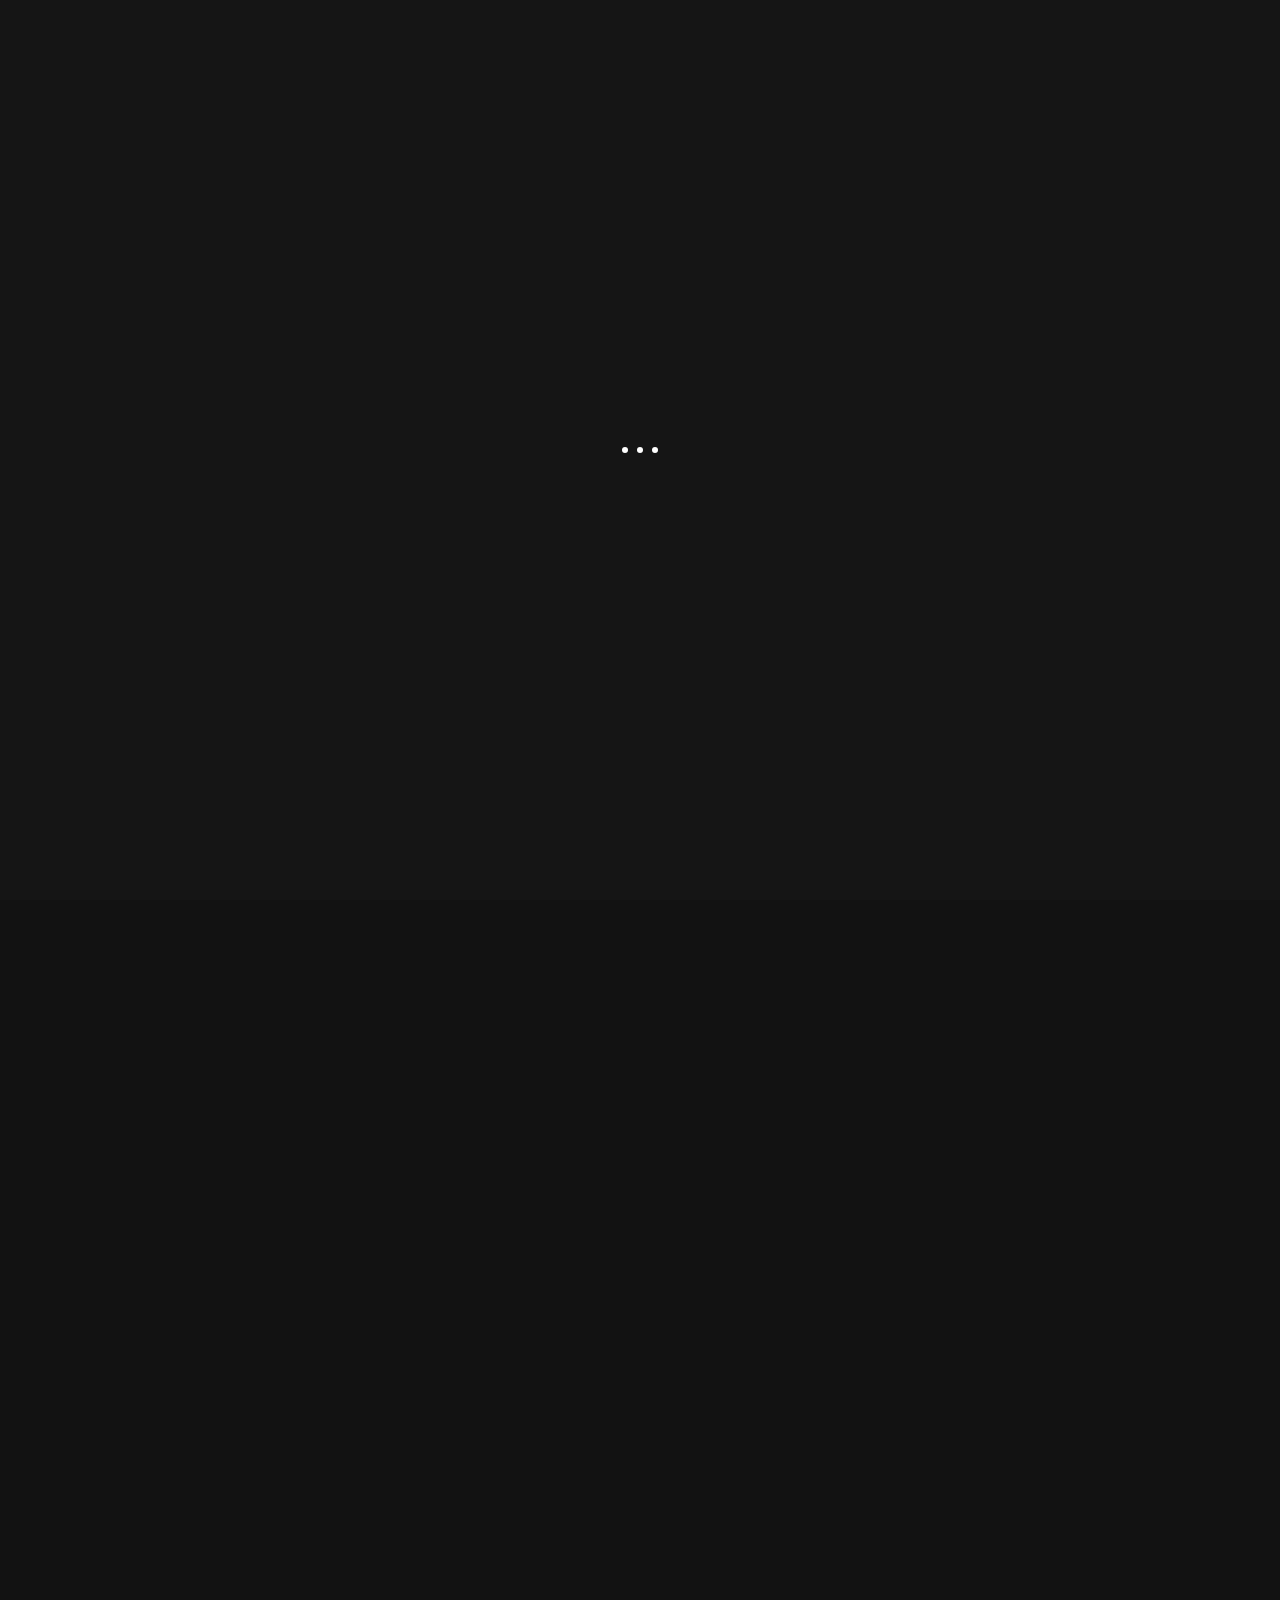
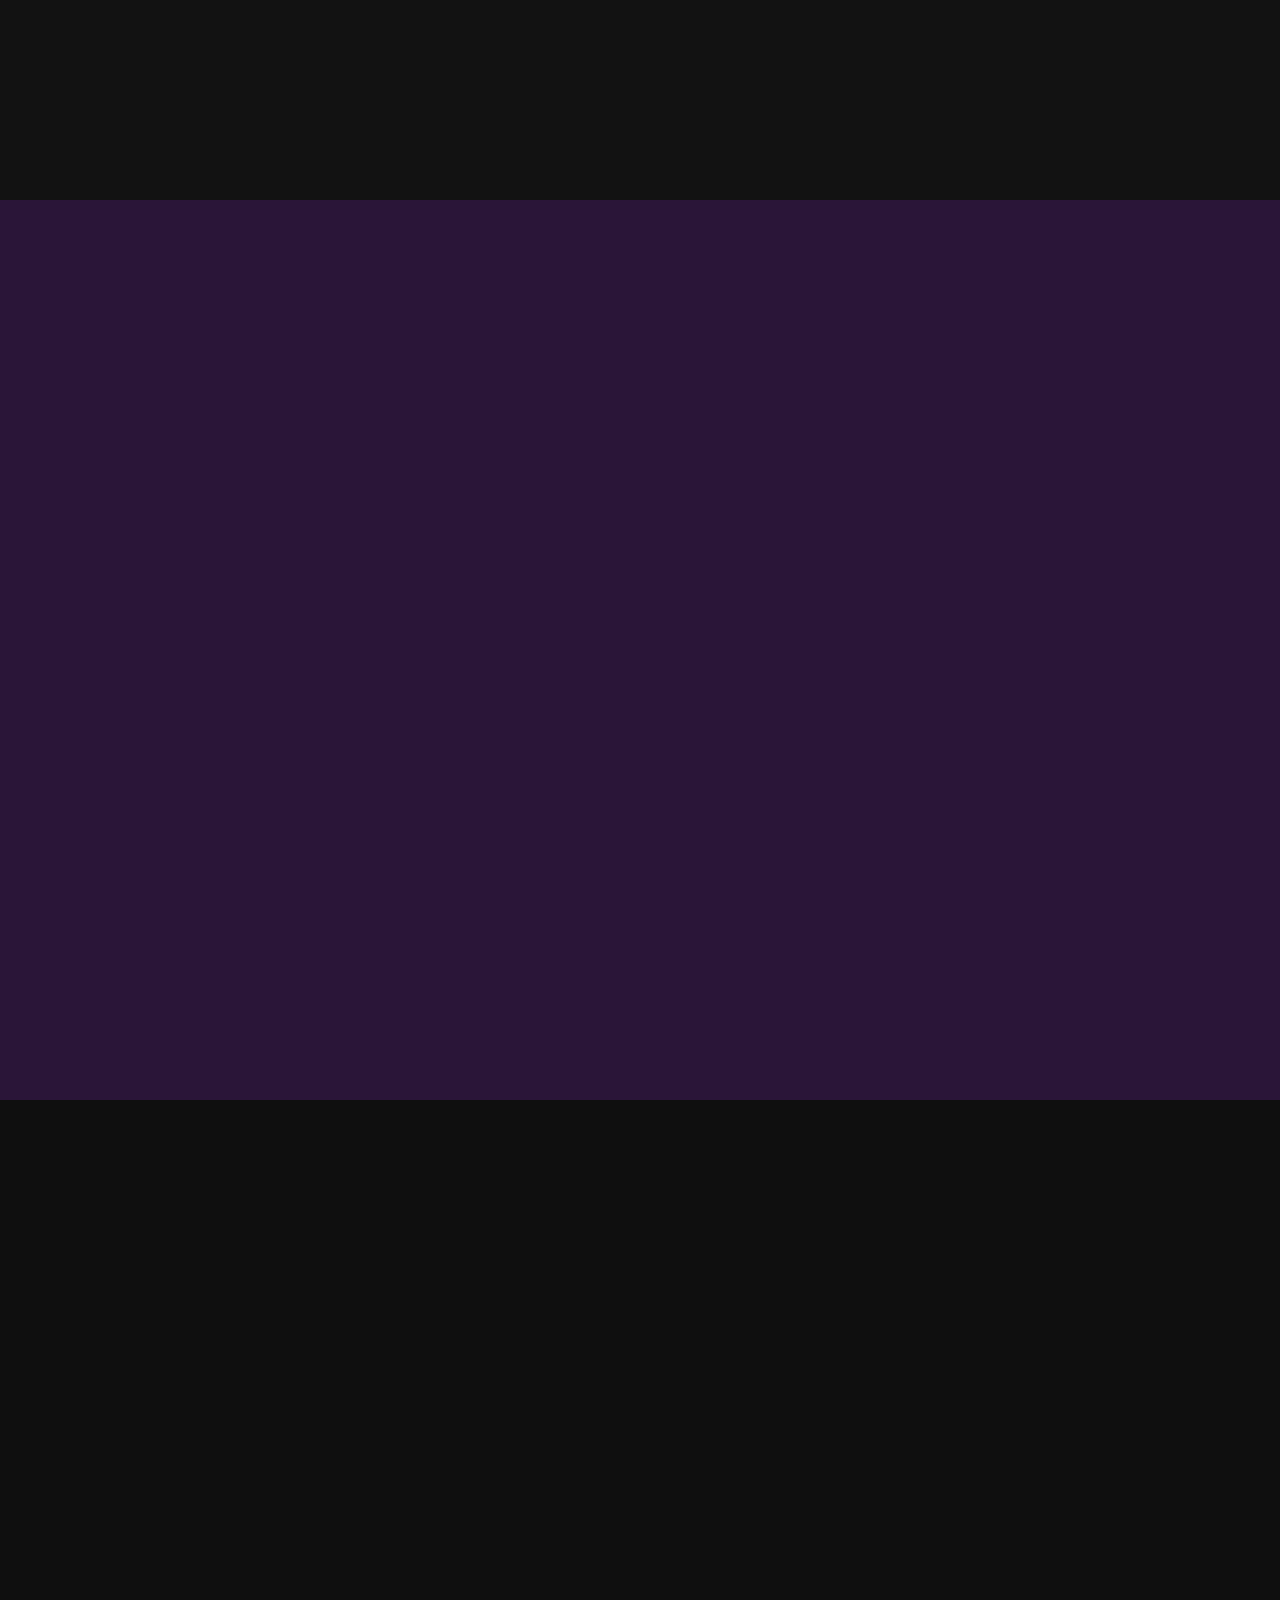
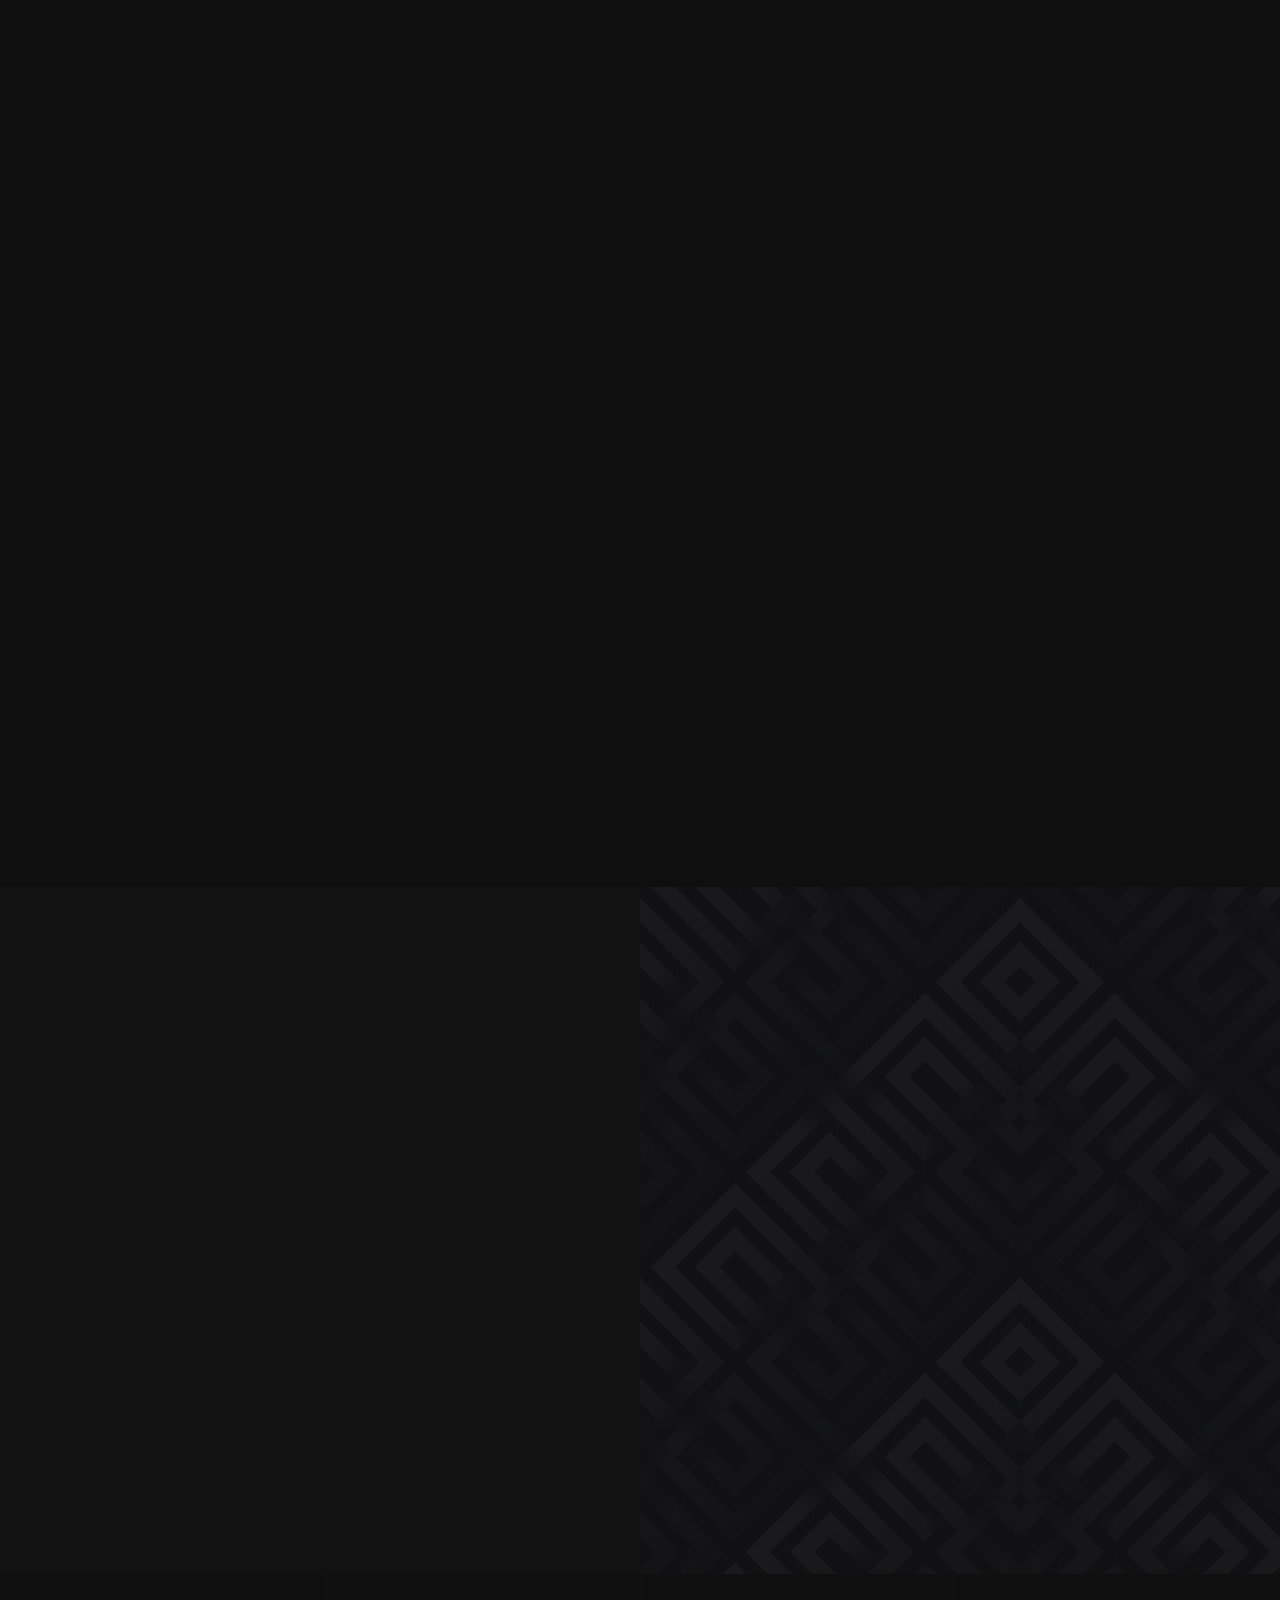
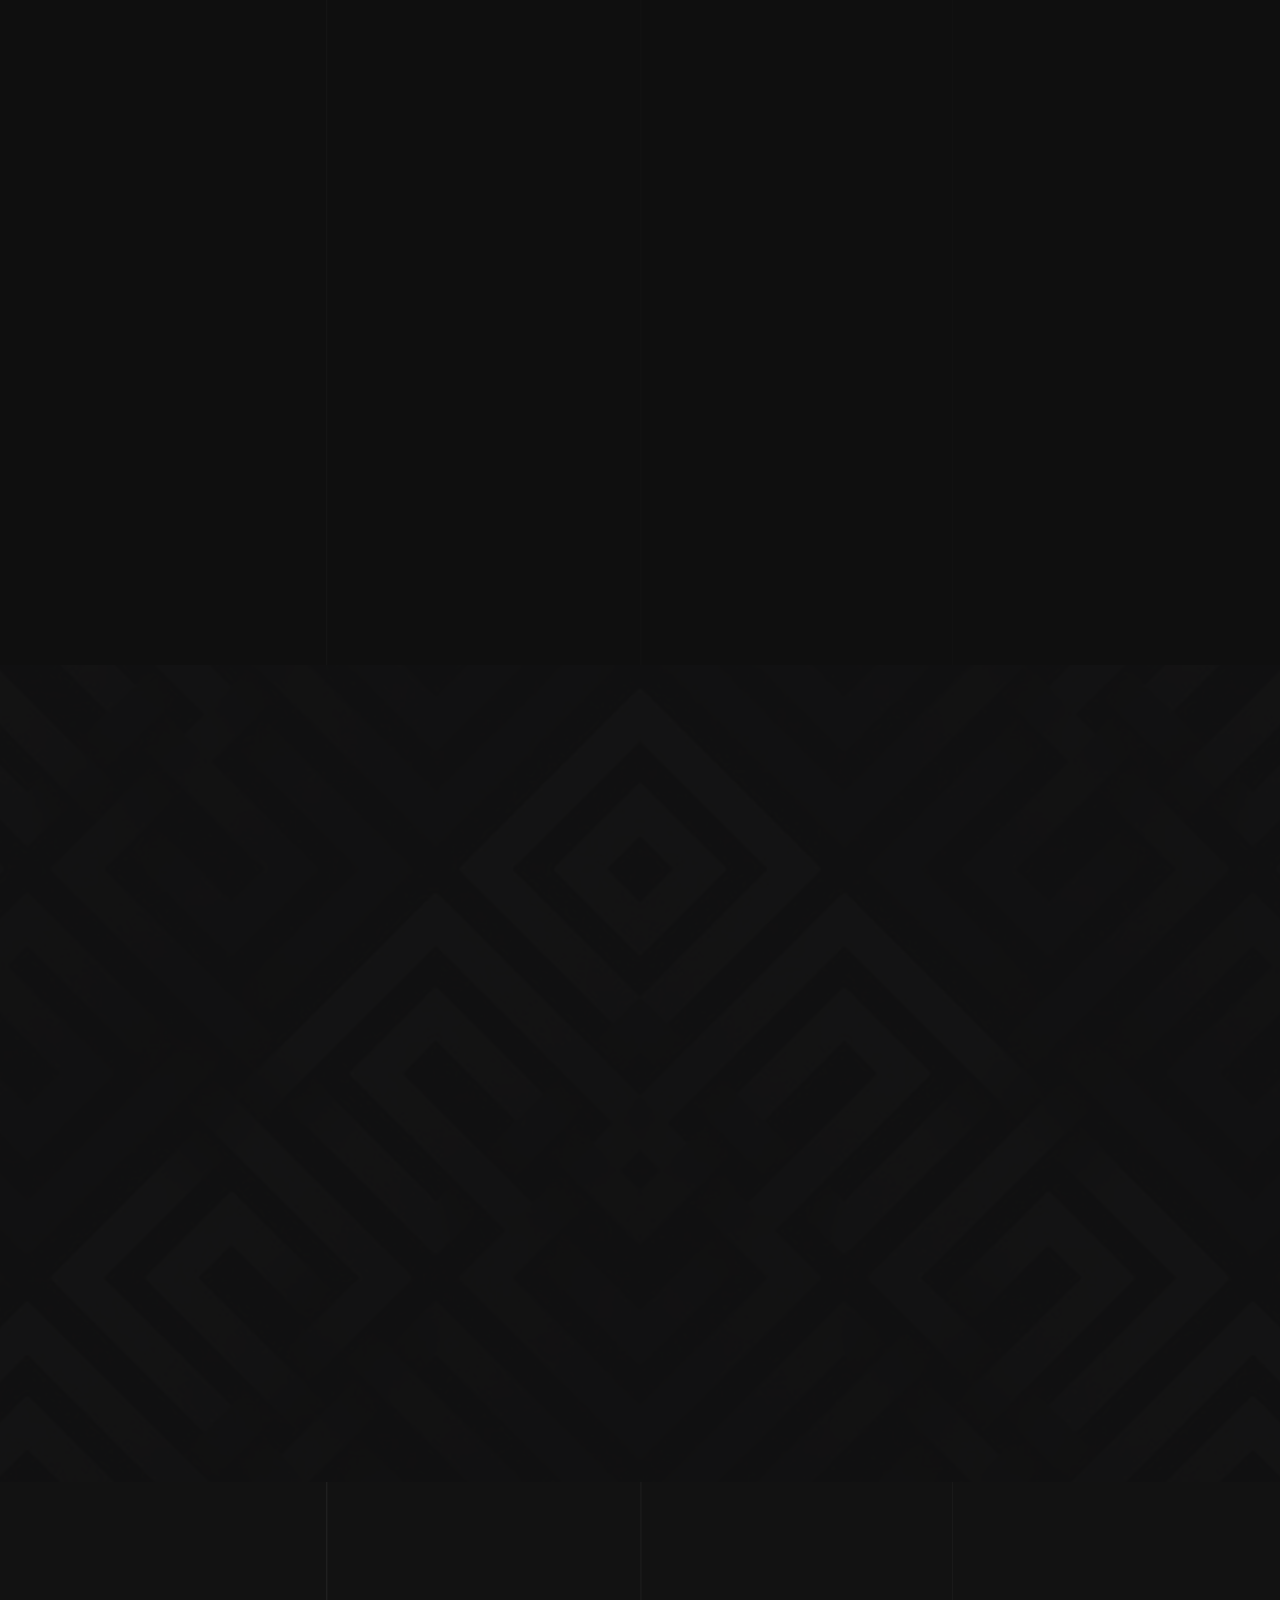
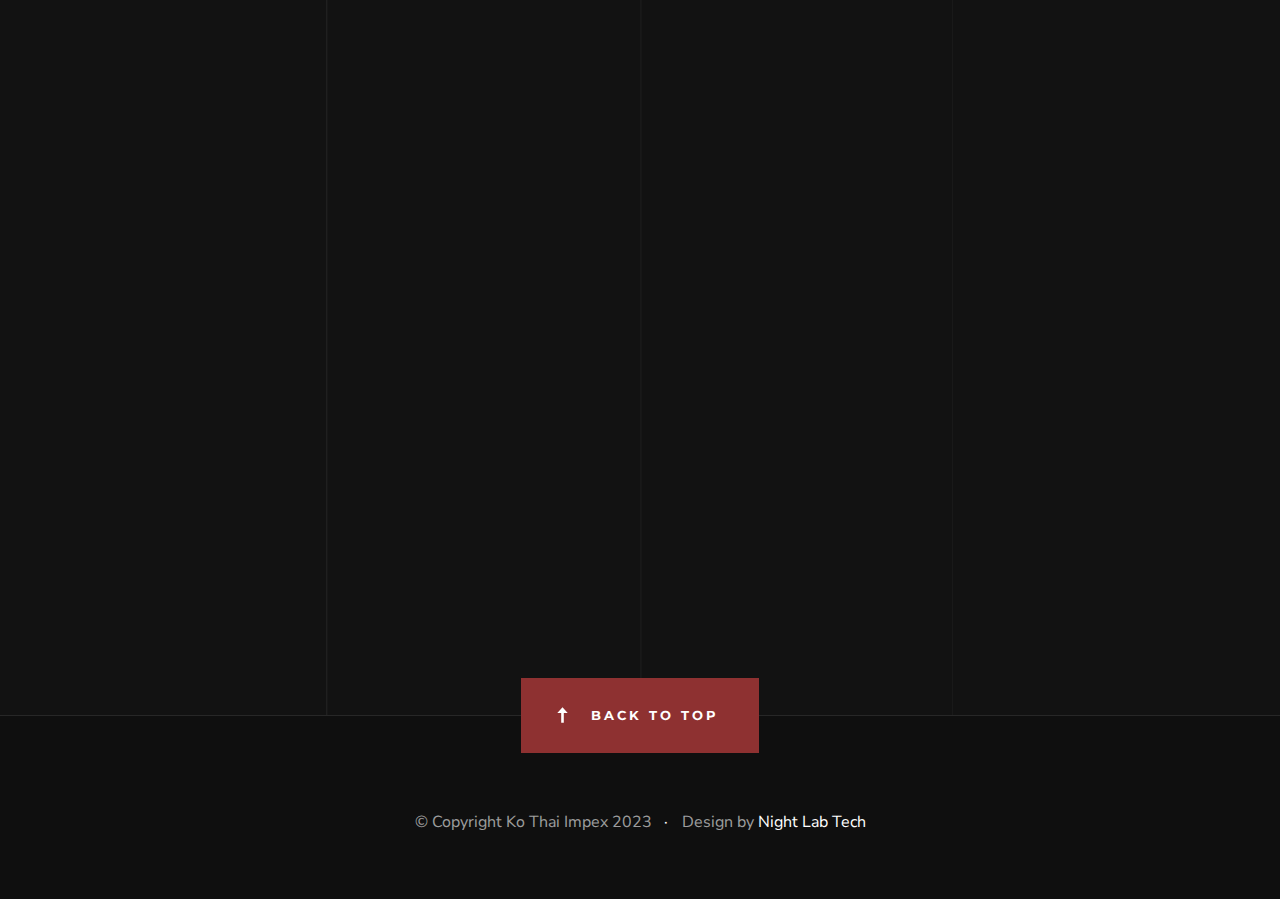
==== commit 39d96d7d: "website-images-api-integration" ====
--- a/index.html
+++ b/index.html
@@ -383,199 +383,7 @@
 
             <div class="masonry">
 
-                <div class="masonry__brick" data-aos="fade-up">
-                    <div class="item-folio">
-
-                        <div class="item-folio__thumb">
-                            <a href="#" class="thumb-link" title="Shutterbug"
-                                data-size="1050x700">
-                                <img src="images/gallery/image06.jpg"
-                                    srcset="images/gallery/image06.jpg" alt="">
-                            </a>
-                        </div>
-
-                        <div class="item-folio__text">
-                            <h3 class="item-folio__title">
-                                Shutterbug
-                            </h3>
-                            <p class="item-folio__cat">
-                                Branding
-                            </p>
-                        </div>
-
-                        <a href="https://www.behance.net/" class="item-folio__project-link" title="Project link">
-                            <i class="icon-link"></i>
-                        </a>
-
-                        <div class="item-folio__caption">
-                            <p>Vero molestiae sed aut natus excepturi. Et tempora numquam. Temporibus iusto quo.Unde
-                                dolorem corrupti neque nisi.</p>
-                        </div>
-
-                    </div>
-                </div> <!-- end masonry__brick -->
-
-                <div class="masonry__brick" data-aos="fade-up">
-                    <div class="item-folio">
-
-                        <div class="item-folio__thumb">
-                            <a href="#" class="thumb-link" title="Woodcraft" data-size="1050x700">
-                                <video controls autoplay loop muted
-                                    style="width: 100%; height: 300px; object-fit: cover; object-position: 50% 50%;">
-                                    <source src="images/gallery/gallery_vid2.mp4" type="video/mp4">
-                                    Your browser does not support the video tag.
-                                </video>
-
-                            </a>
-                        </div>
-
-                        <div class="item-folio__text">
-                            <h3 class="item-folio__title">
-                                Woodcraft
-                            </h3>
-                            <p class="item-folio__cat">
-                                Web Design
-                            </p>
-                        </div>
-
-                        <a href="https://www.behance.net/" class="item-folio__project-link" title="Project link">
-                            <i class="icon-link"></i>
-                        </a>
-
-                        <div class="item-folio__caption">
-                            <p>Vero molestiae sed aut natus excepturi. Et tempora numquam. Temporibus iusto quo.Unde
-                                dolorem corrupti neque nisi.</p>
-                        </div>
-
-                    </div>
-                </div> <!-- end masonry__brick -->
-
-                <div class="masonry__brick" data-aos="fade-up">
-                    <div class="item-folio">
-
-                        <div class="item-folio__thumb">
-                            <a href="#" class="thumb-link" title="The Beetle Car" data-size="1050x700">
-                                <img src="images/gallery/image05.jpg"
-                                    srcset="images/gallery/image05.jpg" alt="">
-                            </a>
-                        </div>
-
-                        <div class="item-folio__text">
-                            <h3 class="item-folio__title">
-                                The Beetle
-                            </h3>
-                            <p class="item-folio__cat">
-                                Web Development
-                            </p>
-                        </div>
-
-                        <a href="https://www.behance.net/" class="item-folio__project-link" title="Project link">
-                            <i class="icon-link"></i>
-                        </a>
-
-                        <div class="item-folio__caption">
-                            <p>Vero molestiae sed aut natus excepturi. Et tempora numquam. Temporibus iusto quo.Unde
-                                dolorem corrupti neque nisi.</p>
-                        </div>
-
-                    </div>
-                </div> <!-- end masonry__brick -->
-
-                <div class="masonry__brick" data-aos="fade-up">
-                    <div class="item-folio">
-
-                        <div class="item-folio__thumb">
-                            <a href="#" class="thumb-link" title="Grow Green" data-size="1050x700">
-                                <img src="images/gallery/image04.jpeg"
-                                    srcset="images/gallery/image04.jpeg" alt="">
-                            </a>
-                        </div>
-
-                        <div class="item-folio__text">
-                            <h3 class="item-folio__title">
-                                Salad
-                            </h3>
-                            <p class="item-folio__cat">
-                                Branding
-                            </p>
-                        </div>
-
-                        <a href="https://www.behance.net/" class="item-folio__project-link" title="Project link">
-                            <i class="icon-link"></i>
-                        </a>
-
-                        <div class="item-folio__caption">
-                            <p>Vero molestiae sed aut natus excepturi. Et tempora numquam. Temporibus iusto quo.Unde
-                                dolorem corrupti neque nisi.</p>
-                        </div>
-
-                    </div>
-                </div> <!-- end masonry__brick -->
-
-                <div class="masonry__brick" data-aos="fade-up">
-                    <div class="item-folio">
-
-                        <div class="item-folio__thumb">
-                            <a href="#" class="thumb-link" title="Guitarist" data-size="1050x700">
-                                <video controls autoplay loop muted
-                                    style="width: 100%; object-fit: cover; object-position: 50% 50%;">
-                                    <source src="images/gallery/gallery_vid1.mp4" type="video/mp4">
-                                    Your browser does not support the video tag.
-                                </video>
-                            </a>
-                        </div>
-
-                        <div class="item-folio__text">
-                            <h3 class="item-folio__title">
-                                Lamp
-                            </h3>
-                            <p class="item-folio__cat">
-                                Web Design
-                            </p>
-                        </div>
-
-                        <a href="https://www.behance.net/" class="item-folio__project-link" title="Project link">
-                            <i class="icon-link"></i>
-                        </a>
-
-                        <div class="item-folio__caption">
-                            <p>Vero molestiae sed aut natus excepturi. Et tempora numquam. Temporibus iusto quo.Unde
-                                dolorem corrupti neque nisi.</p>
-                        </div>
-
-                    </div>
-                </div> <!-- end masonry__brick -->
-
-                <div class="masonry__brick" data-aos="fade-up">
-                    <div class="item-folio">
-
-                        <div class="item-folio__thumb">
-                            <a href="#" class="thumb-link" title="Palmeira" data-size="1050x700">
-                                <img src="images/gallery/image02.jpeg"
-                                    srcset="images/gallery/image02.jpeg" alt="">
-                            </a>
-                        </div>
-
-                        <div class="item-folio__text">
-                            <h3 class="item-folio__title">
-                                Fuji
-                            </h3>
-                            <p class="item-folio__cat">
-                                Web Design
-                            </p>
-                        </div>
-
-                        <a href="https://www.behance.net/" class="item-folio__project-link" title="Project link">
-                            <i class="icon-link"></i>
-                        </a>
-
-                        <div class="item-folio__caption">
-                            <p>Vero molestiae sed aut natus excepturi. Et tempora numquam. Temporibus iusto quo.Unde
-                                dolorem corrupti neque nisi.</p>
-                        </div>
-
-                    </div>
-                </div> <!-- end masonry__brick -->
+               
 
             </div> <!-- end masonry -->
 
--- a/css/main.css
+++ b/css/main.css
@@ -3940,13 +3940,13 @@
 }
 
 .exhibitions-main {
+  display: grid;
+  grid-template-columns: repeat(auto-fit, minmax(300px, 1fr));
+  grid-gap: 10px;
+  text-align: center;
   width: 89%;
   max-width: 1200px;
   margin: 0 auto;
-  display: grid;
-  grid-template-columns: repeat(3, minmax(300px, 1fr));
-  grid-gap: 10px;
-  text-align: center;
 }
 
 .exhibition-card {
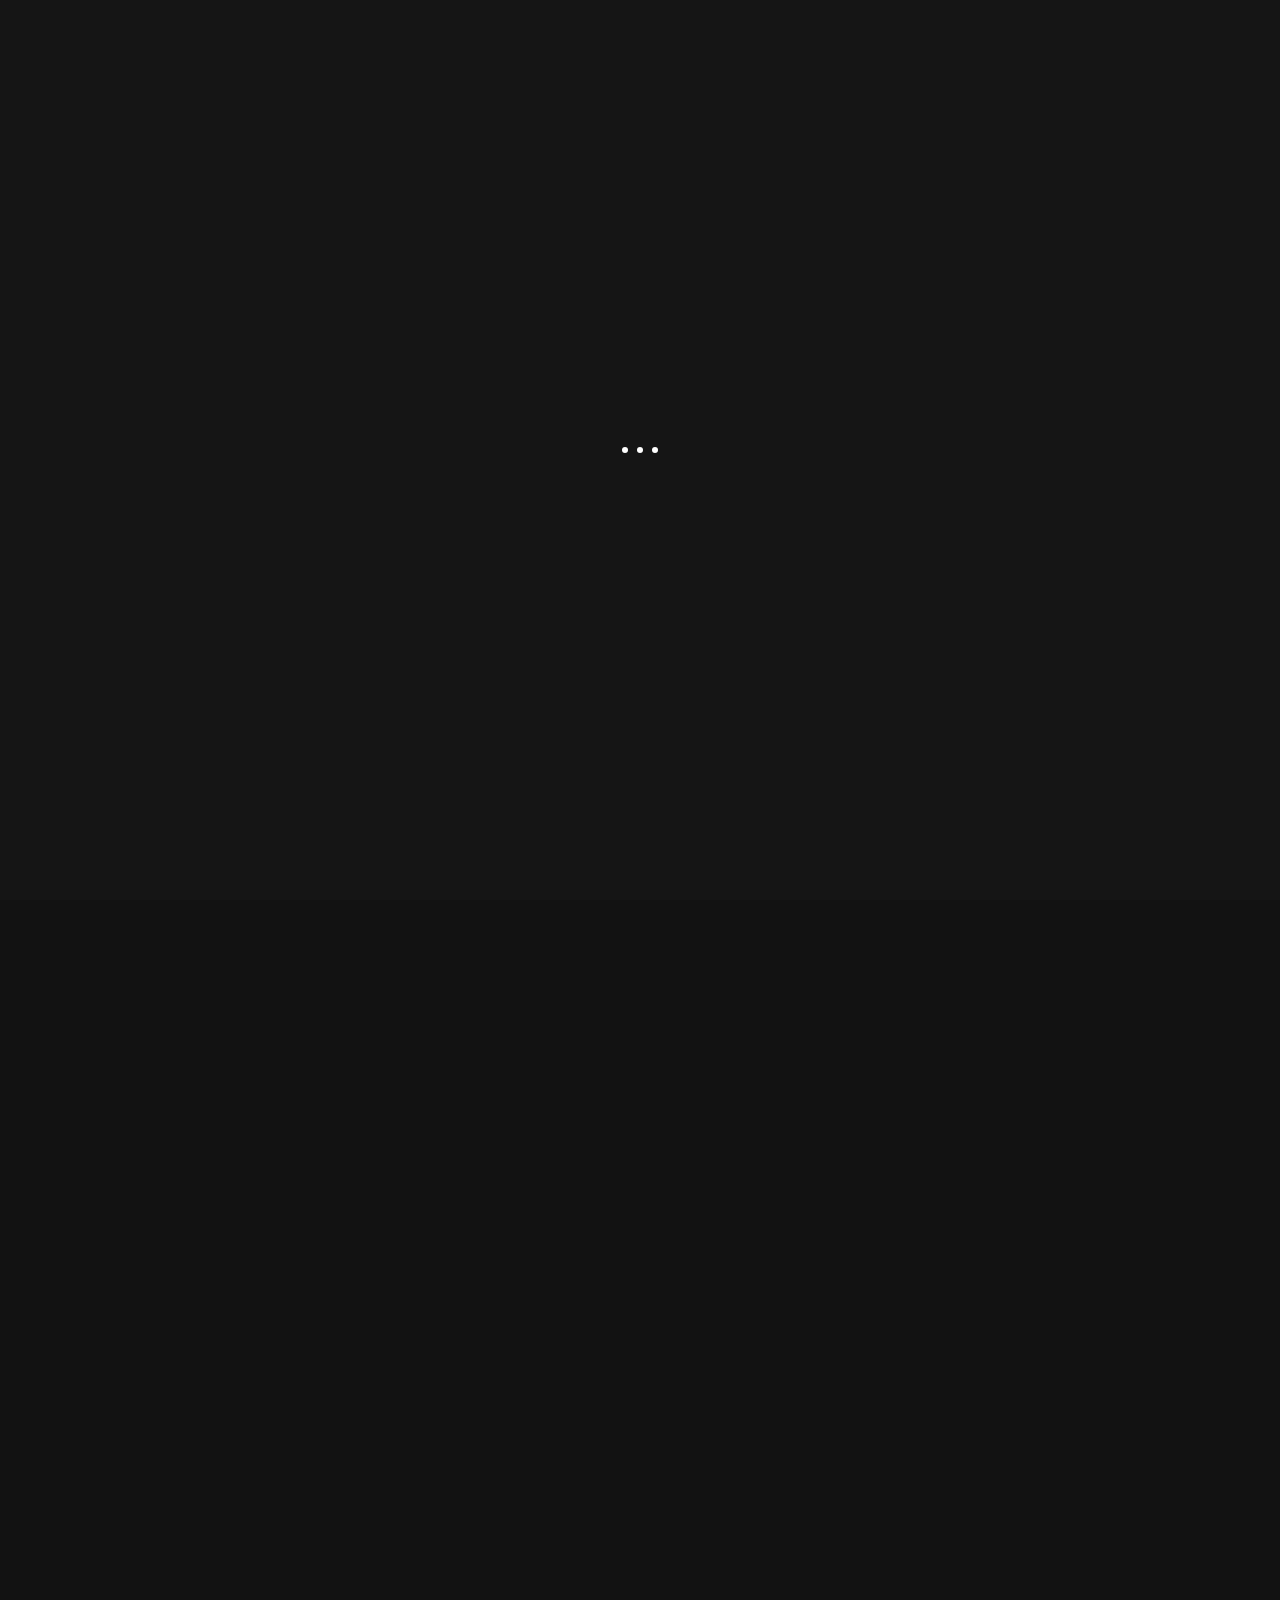
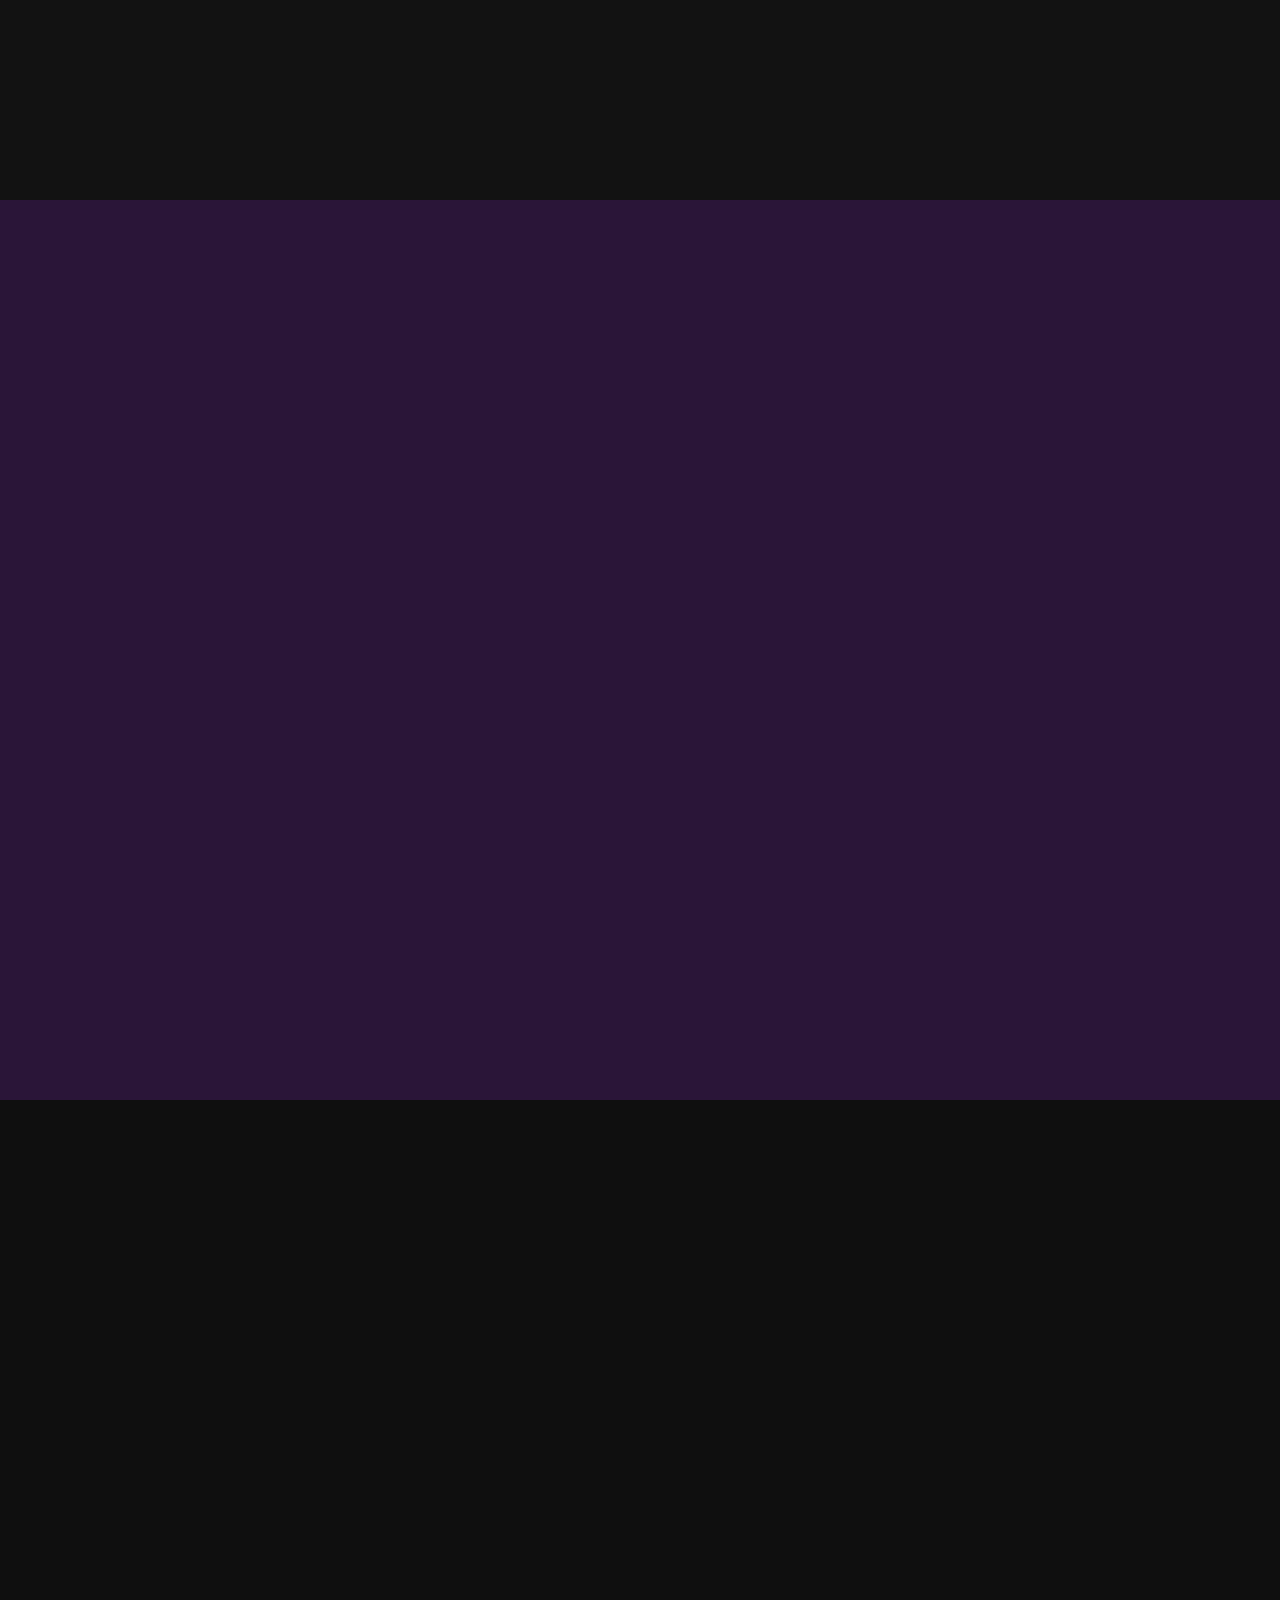
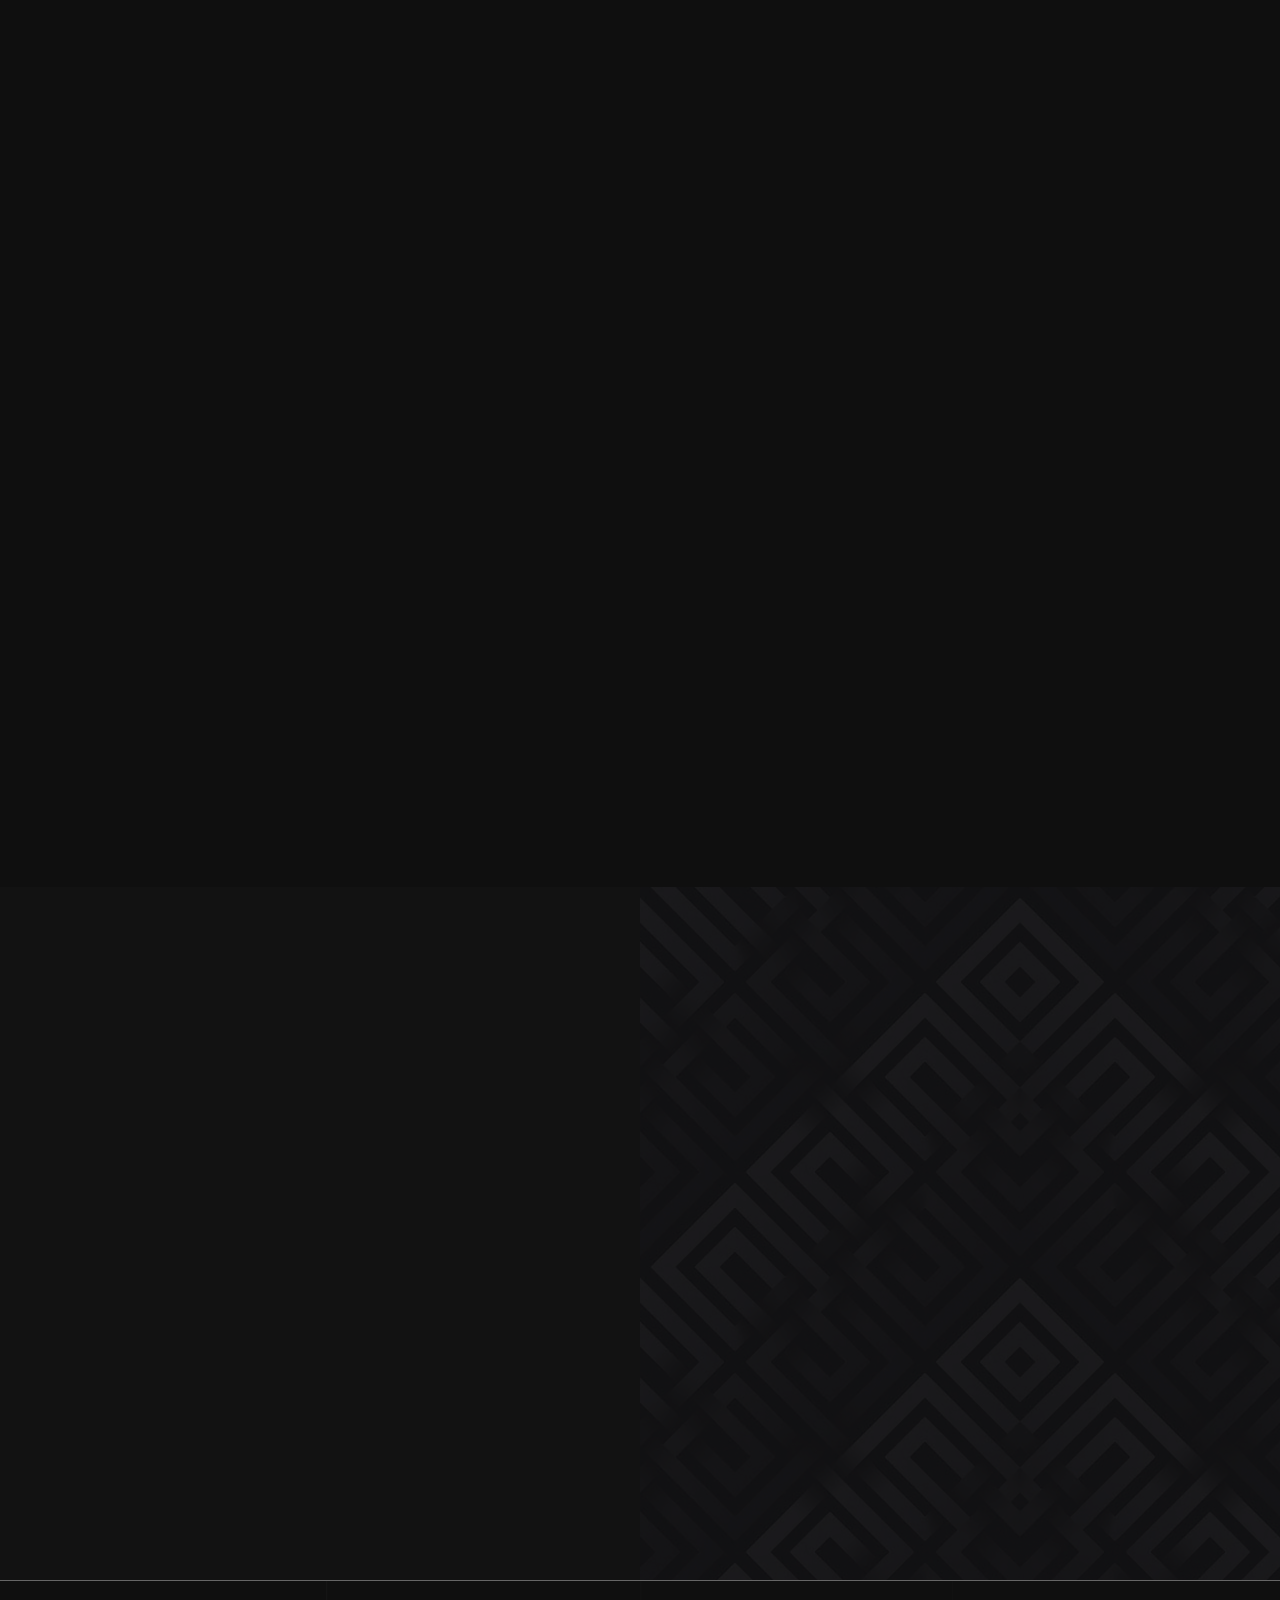
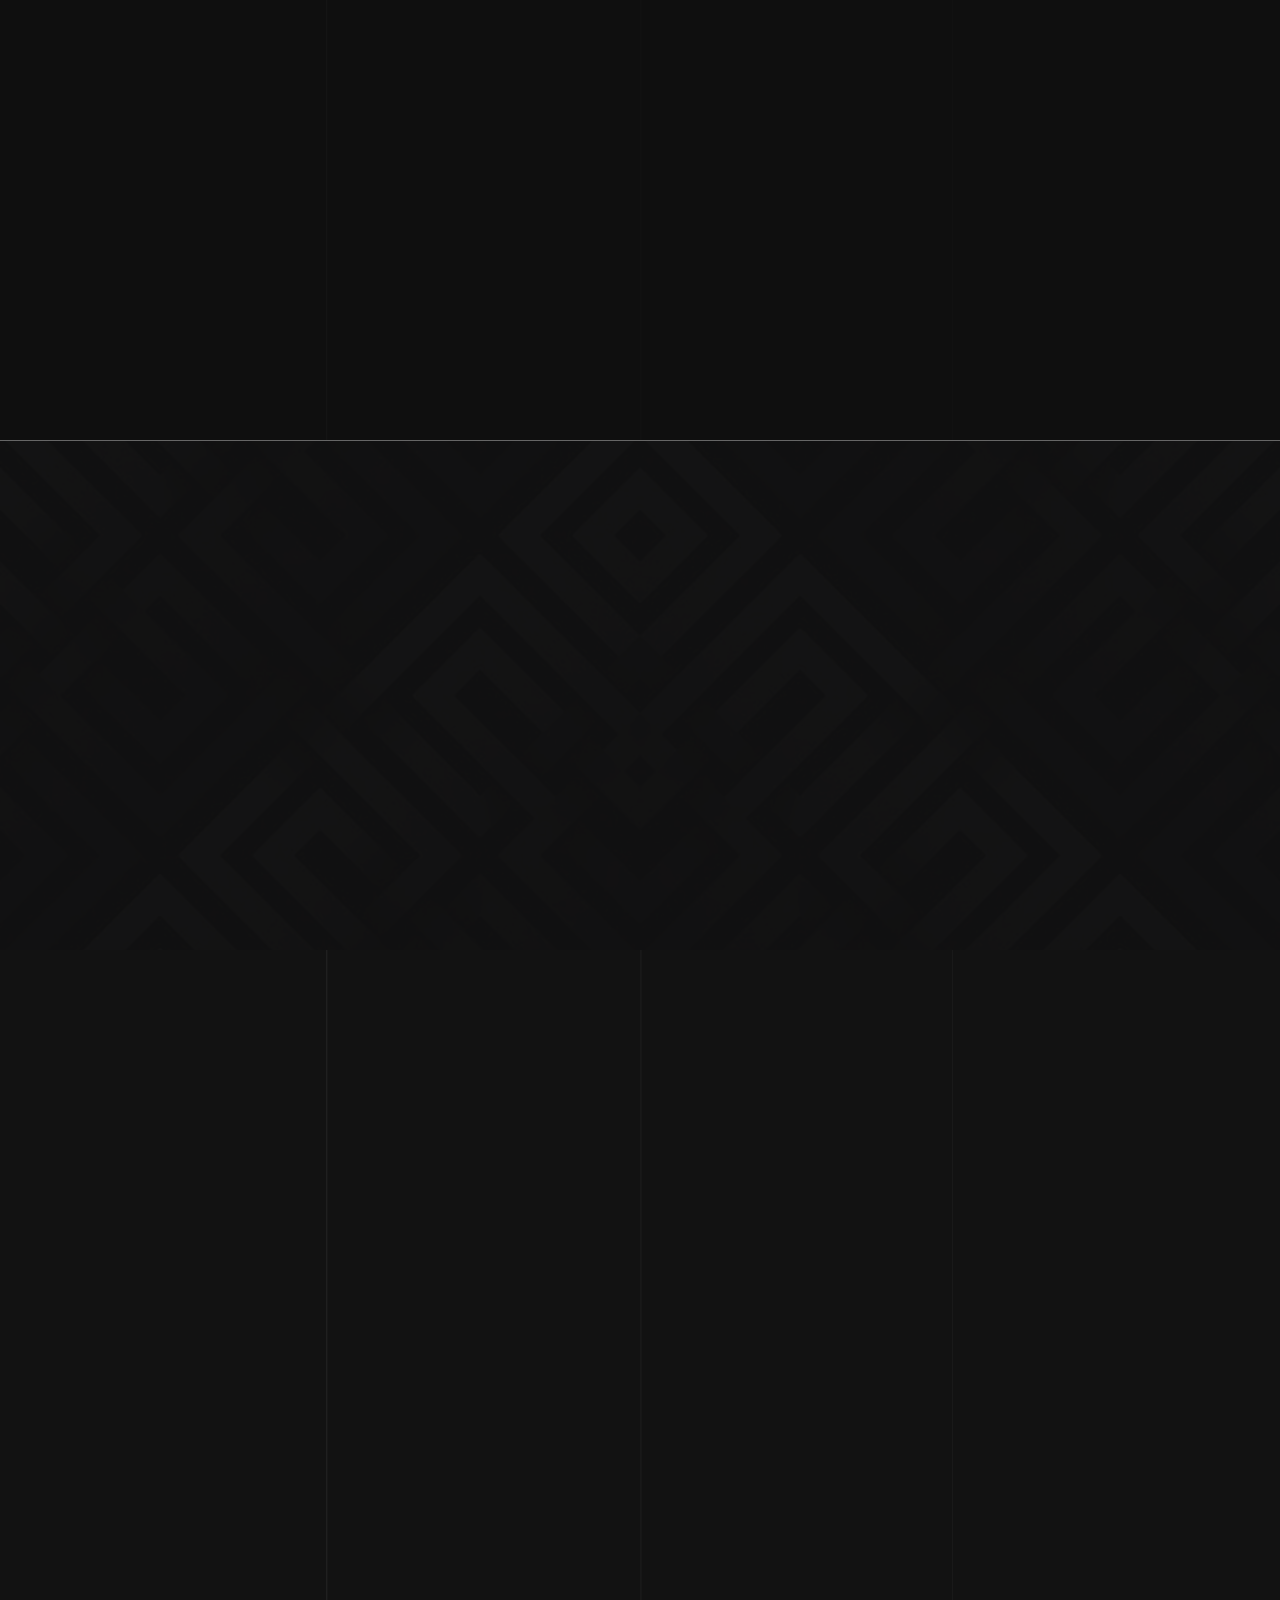
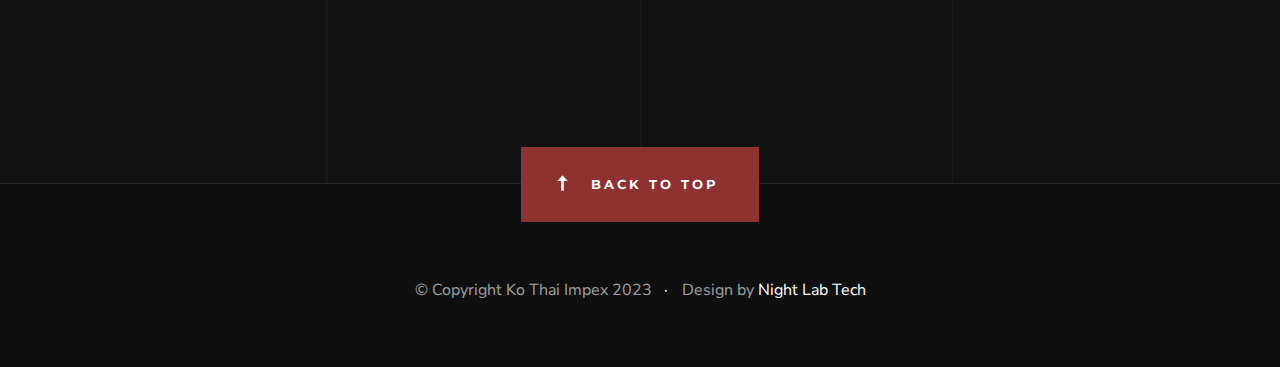
==== commit 8adc7945: "added a lab; minor improves" ====
--- a/index.html
+++ b/index.html
@@ -6,7 +6,7 @@
     <!--- basic page needs
     ================================================== -->
     <meta charset="utf-8">
-    <title>Ko Thai Impex Pvt. Ltd.</title>
+    <title>Ko (Thai) Impex Co., Ltd.</title>
     <meta name="description" content="">
     <meta name="author" content="">
 
@@ -108,14 +108,14 @@
             <div class="row home-content__main">
 
 
-                <h3 style="font-size: 2.5rem !important; margin-bottom: -0.25em !important;">
+                <h3 style="margin-bottom: -0.25em !important;">
                     find your
                 </h3>
-                <h1 class="site-title-text" style="font-size: 8rem !important; margin-top: 0 !important;">
+                <h1 class="site-title-text">
                     Perfect Gemstone
                 </h1>
 
-                <h3 style="font-size: 2.5rem !important; margin-top: 1em !important;">
+                <h3 style="margin-top: 1em !important;">
                     discover our collection of the finest Rubies and Sapphires, <br> calibrated sizes as well as single
                     gemstones
                 </h3>
@@ -414,12 +414,15 @@
                             style="align-self: center;" src="images/labs/client-1.png"></li>
                     <li style="background-color: white; align-items: center; line-height: 1; padding: 1px; "><img
                             style="align-self: center;" src="images/labs/client-2.png"></li>
+                    
                     <li style="background-color: white; align-items: center; line-height: 1; padding: 1px; "><img
-                            style="align-self: center;" src="images/labs/client-3.png"></li>
+                                style="align-self: center;" src="images/labs/bellerophon.png" width="200px"></li>
                     <br>
                     <li style="background-color: white; align-items: center; line-height: 1; padding: 1px; "><img
                             style="align-self: center;" src="images/labs/client-4.png"></li>
-                    <li style="background-color: white; align-items: center; line-height: 1; padding: 1px; "><img
+                            <li style="background-color: white; align-items: center; line-height: 1; padding: 1px; "><img
+                                style="align-self: center;" src="images/labs/client-3.png"></li>
+                            <li style="background-color: white; align-items: center; line-height: 1; padding: 1px; "><img
                             style="align-self: center;" src="images/labs/client-5.png"></li>
                     <li style="background-color: white; align-items: center; line-height: 1; padding: 1px; "><img
                             style="align-self: center;" src="images/labs/client-6.png"></li>
@@ -492,8 +495,8 @@
             </div>
         </div> <!-- end section-header -->
 
-        <div class="row contact-main" data-aos="fade-up">
-            <div class="col-four">
+        <div class="contact-main" data-aos="fade-up">
+            <div>
                 <p class="" style="margin-bottom: 0px; font-weight: 750;">Ko (Thai) Impex Co Ltd.</p>
                 <p class="">
                     <a href="mailto:sales@kothaiimpex.com">sales@kothaiimpex.com</a>
@@ -519,19 +522,21 @@
                 </ul>
             </div>
 
-            <div class="col-eight" style="margin: 0 auto;">
-                <form style="padding: 2rem;">
+            <div
+            >
+            <!-- style="margin: 0 auto;" -->
+                <form style="padding: 2rem;" id="contactForm">
                     <div class="" style="margin-bottom: 1em;">
                         <label for="inputName">Name</label>
-                        <input style="width: 50%; margin: 0 auto;" type="text" id="inputName" placeholder="Full Name Please">
+                        <input class="contact-form-input"  type="text" id="inputName" placeholder="Full Name Please">
                     </div>
                     <div class="" style="margin-bottom: 1em;">
                         <label for="inputEmail">Email</label>
-                        <input style="width: 50%; margin: 0 auto;" type="email" id="inputEmail" placeholder="Work Email">
+                        <input class="contact-form-input"  type="email" id="inputEmail" placeholder="Work Email">
                     </div>
                     <div class="" style="margin-bottom: 1em;">
                         <label for="inputEmail">Message</label>
-                        <input style="width: 50%; margin: 0 auto;" type="text" id="inputMessage" placeholder="Share your requirements here.">
+                        <input class="contact-form-input"  type="text" id="inputMessage" placeholder="Share your requirements here.">
                     </div>
                     <button type="submit" class="btn btn-primary">Submit</button>
                   </form>
@@ -606,4 +611,4 @@
     <script src="js/plugins.js"></script>
     <script src="js/main.js"></script>
 
-</body>+</body>
--- a/css/main.css
+++ b/css/main.css
@@ -2143,13 +2143,17 @@
   font-family: "Allerta Stencil", sans-serif !important;
   font-style: normal;
   font-weight: 400;
-  font-size: 264.365px;
+  font-size: 8rem !important;
   line-height: 249px;
   align-items: center;
   text-align: center;
   letter-spacing: 19.9051px;
 
   color: #ffffff;
+}
+
+.home-content h3 {
+  font-size: 2.5rem !important;
 }
 
 /* ------------------------------------------------------------------- 
@@ -2462,25 +2466,8 @@
  * responsive:
  * home
  * ------------------------------------------------------------------- */
-@media only screen and (max-width: 1600px) {
-  .home-content h1 {
-    font-size: 17rem;
-  }
-
-  .home-content h3 {
-    font-size: 3.7rem;
-  }
-}
 
 @media only screen and (max-width: 1400px) {
-  .home-content h1 {
-    font-size: 16rem;
-  }
-
-  .home-content h3 {
-    font-size: 3.6rem;
-  }
-
   .home-content__video .video-icon {
     height: 8.4rem;
     width: 8.4rem;
@@ -2491,14 +2478,6 @@
 @media only screen and (max-width: 1200px) {
   .home-content {
     padding-top: 4.5rem;
-  }
-
-  .home-content h1 {
-    font-size: 14rem;
-  }
-
-  .home-content h3 {
-    font-size: 3.2rem;
   }
 
   .home-content__video {
@@ -2546,14 +2525,6 @@
 }
 
 @media only screen and (max-width: 1000px) {
-  .home-content h1 {
-    font-size: 13rem;
-  }
-
-  .home-content h3 {
-    font-size: 3rem;
-  }
-
   .home-content__button .btn {
     width: 24rem;
   }
@@ -2568,28 +2539,12 @@
 }
 
 @media only screen and (max-width: 900px) {
-  .home-content h1 {
-    font-size: 12rem;
-  }
-
-  .home-content h3 {
-    font-size: 2.7rem;
-  }
-
   .home-social {
     display: none;
   }
 }
 
 @media only screen and (max-width: 800px) {
-  .home-content h1 {
-    font-size: 11.4rem;
-  }
-
-  .home-content h3 {
-    font-size: 2.6rem;
-  }
-
   .home-content__video {
     margin-top: 3.6rem;
   }
@@ -2619,14 +2574,6 @@
 }
 
 @media only screen and (max-width: 700px) {
-  .home-content h1 {
-    font-size: 10.2rem;
-  }
-
-  .home-content h3 {
-    font-size: 2.4rem;
-  }
-
   .home-content__scroll {
     right: 5rem;
     bottom: 4.8rem;
@@ -2643,11 +2590,8 @@
   }
 
   .home-content h1 {
-    font-size: 9rem;
-  }
-
-  .home-content h3 {
-    font-size: 2.1rem;
+    font-size: 6rem !important;
+    margin-top: 1rem;
   }
 
   .home-content__main {
@@ -2674,25 +2618,11 @@
   }
 }
 
-@media only screen and (max-width: 500px) {
-  .home-content h1 {
-    font-size: 7.5rem;
-  }
-
-  .home-content h3 {
-    font-size: 1.8rem;
-  }
-}
-
 @media only screen and (max-width: 400px) {
   .s-home {
     min-height: 630px;
   }
 
-  .home-content h1 {
-    font-size: 6.5rem;
-  }
-
   .home-content__main {
     padding: 0 25px;
   }
@@ -2718,7 +2648,11 @@
 
 @media only screen and (max-width: 350px) {
   .home-content h1 {
-    font-size: 6.2rem;
+    font-size: 5rem !important;
+  }
+
+  .home-content h3 {
+    font-size: 1.8rem !important;
   }
 }
 
@@ -2729,7 +2663,7 @@
 .s-about {
   padding-top: 8rem;
   padding-bottom: 8rem;
-  height: 100vh;
+  min-height: 100vh;
   background-color: #121212;
   position: relative;
 }
@@ -3023,7 +2957,14 @@
 
 .masonry .grid-sizer,
 .masonry__brick {
-  width: 50%;
+  width: 46%;
+}
+.masonry {
+  margin: 6px;
+}
+
+.masonry__brick {
+  margin: 6px;
 }
 
 .masonry__brick {
@@ -3247,9 +3188,14 @@
  *
  * ------------------------------------------------------------------- */
 .s-clients {
-  padding-top: 16.2rem;
-  padding-bottom: 15rem;
+  padding-top: 4rem;
+  padding-bottom: 4rem;
   position: relative;
+  box-sizing: border-box;
+    -moz-box-sizing: border-box;
+    -webkit-box-sizing: border-box;
+  border: 0.5px #666666;
+  border-style: solid none;
 }
 
 .s-clients .grid-overlay {
@@ -3366,8 +3312,8 @@
  *
  * ------------------------------------------------------------------- */
 .s-testimonials {
-  padding-top: 16.2rem;
-  padding-bottom: 21rem;
+  padding-top: 5rem;
+  padding-bottom: 5rem;
   text-align: center;
   position: relative;
   background-image: url(../images/pattern.jpg);
@@ -3389,21 +3335,21 @@
 }
 
 .testimonials__icon {
-  height: 4.5rem;
-  width: 4.5rem;
+  height: 3rem;
+  width: 3rem;
   background-color: transparent;
   background-image: url(../images/icons/icon-quote.svg);
   background-position: center center;
   background-repeat: no-repeat;
   background-size: contain;
   position: absolute;
-  top: 15rem;
+  top: 6rem;
   left: 50%;
   margin-left: -2.25rem;
 }
 
 .testimonials__slider {
-  font-size: 3.6rem;
+  font-size: 2.8rem;
   font-weight: 400;
   line-height: 1.636;
   margin-top: 7.2rem;
@@ -3422,7 +3368,7 @@
   padding: 0;
   margin: 3rem 0 0 0;
   text-align: center;
-  position: absolute;
+  /* position: absolute; */
   top: 100%;
   left: 0;
 }
@@ -3604,9 +3550,20 @@
 }
 
 .contact-main {
+  width: 89%;
+  max-width: 1200px;
+  margin: 0 auto;
+  display: grid;
+  grid-template-columns: repeat(auto-fit, minmax(300px, 1fr));
+  grid-gap: 10px;
   font-size: 2.5rem;
   line-height: 1.636;
   margin-top: 9rem;
+}
+
+.contact-form-input {
+  width: 70%;
+  margin: 0 auto;
 }
 
 .contact-main [class*="contact-"] {
@@ -3754,6 +3711,9 @@
 
   .contact-email a {
     font-size: 3rem;
+  }
+  .contact-form-input {
+    width: 80%;
   }
 }
 
@@ -3941,7 +3901,7 @@
 
 .exhibitions-main {
   display: grid;
-  grid-template-columns: repeat(auto-fit, minmax(300px, 1fr));
+  grid-template-columns: repeat(3, minmax(300px, 1fr));
   grid-gap: 10px;
   text-align: center;
   width: 89%;
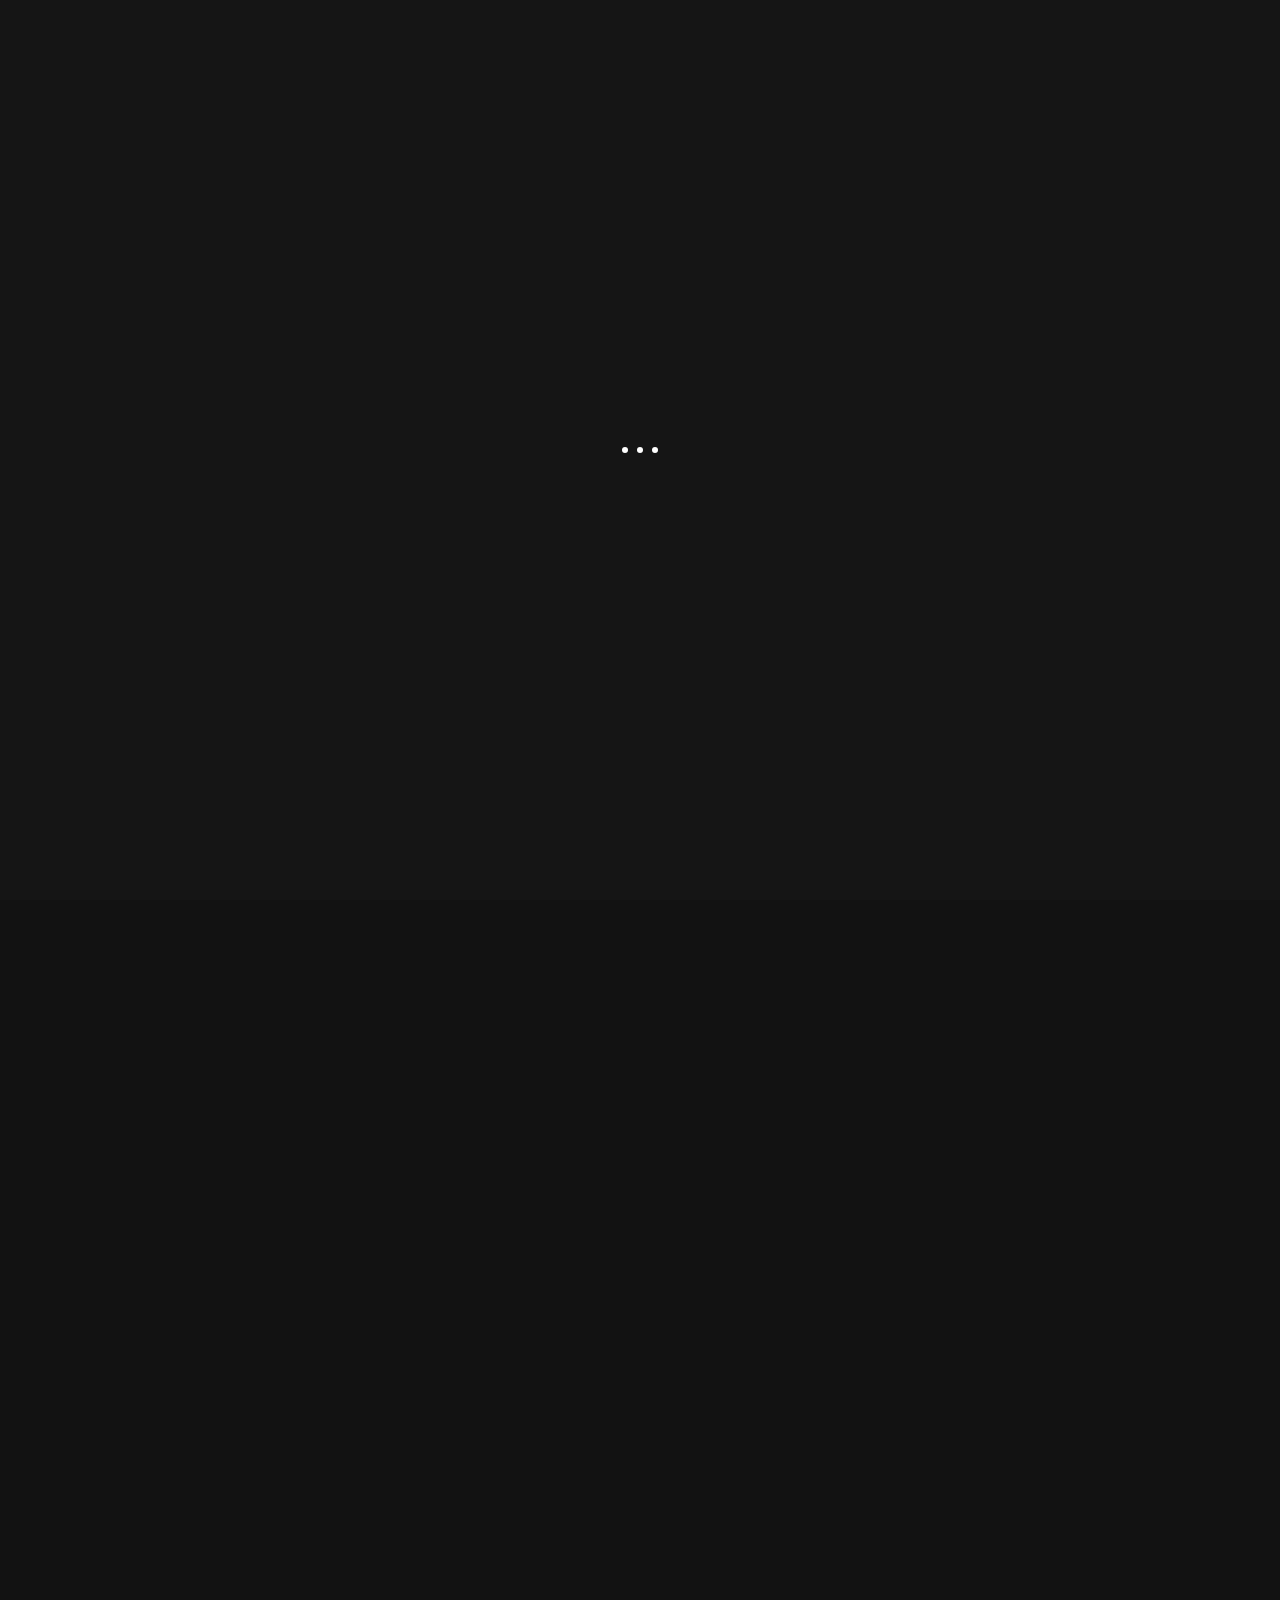
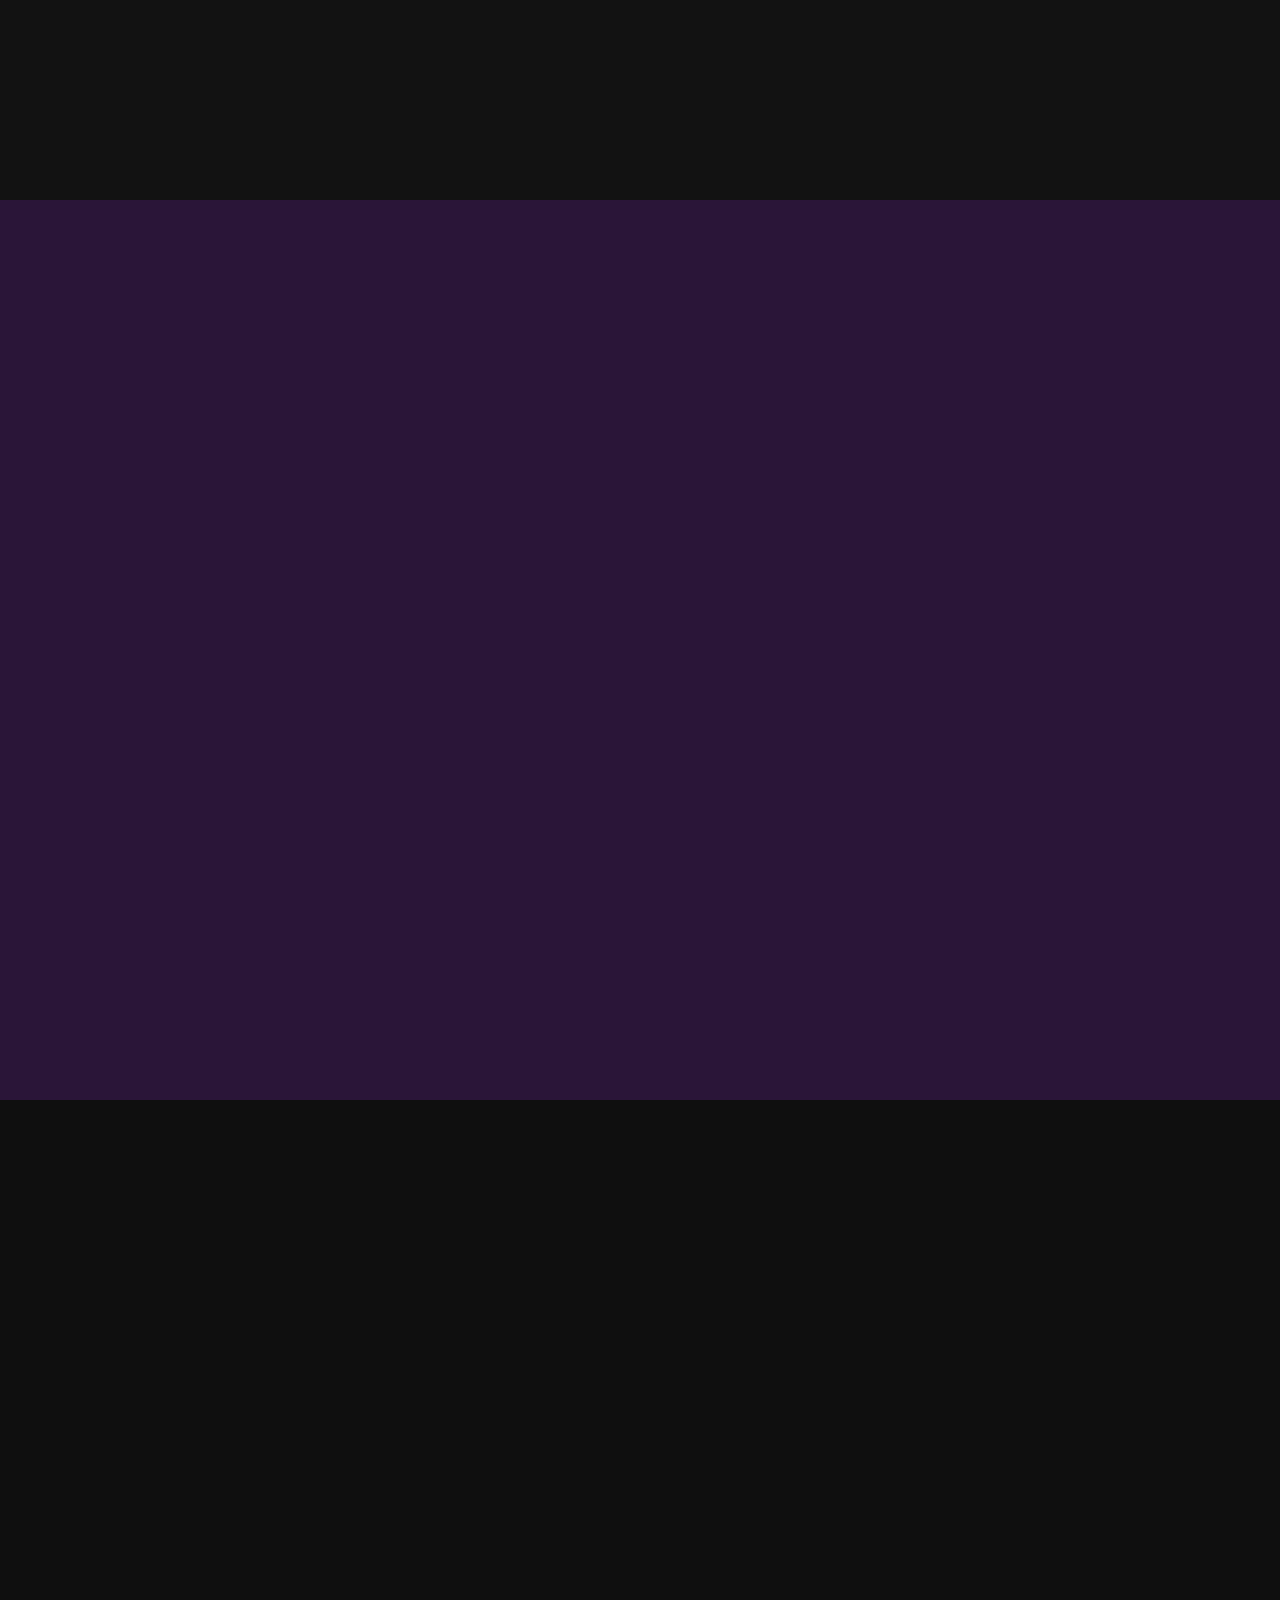
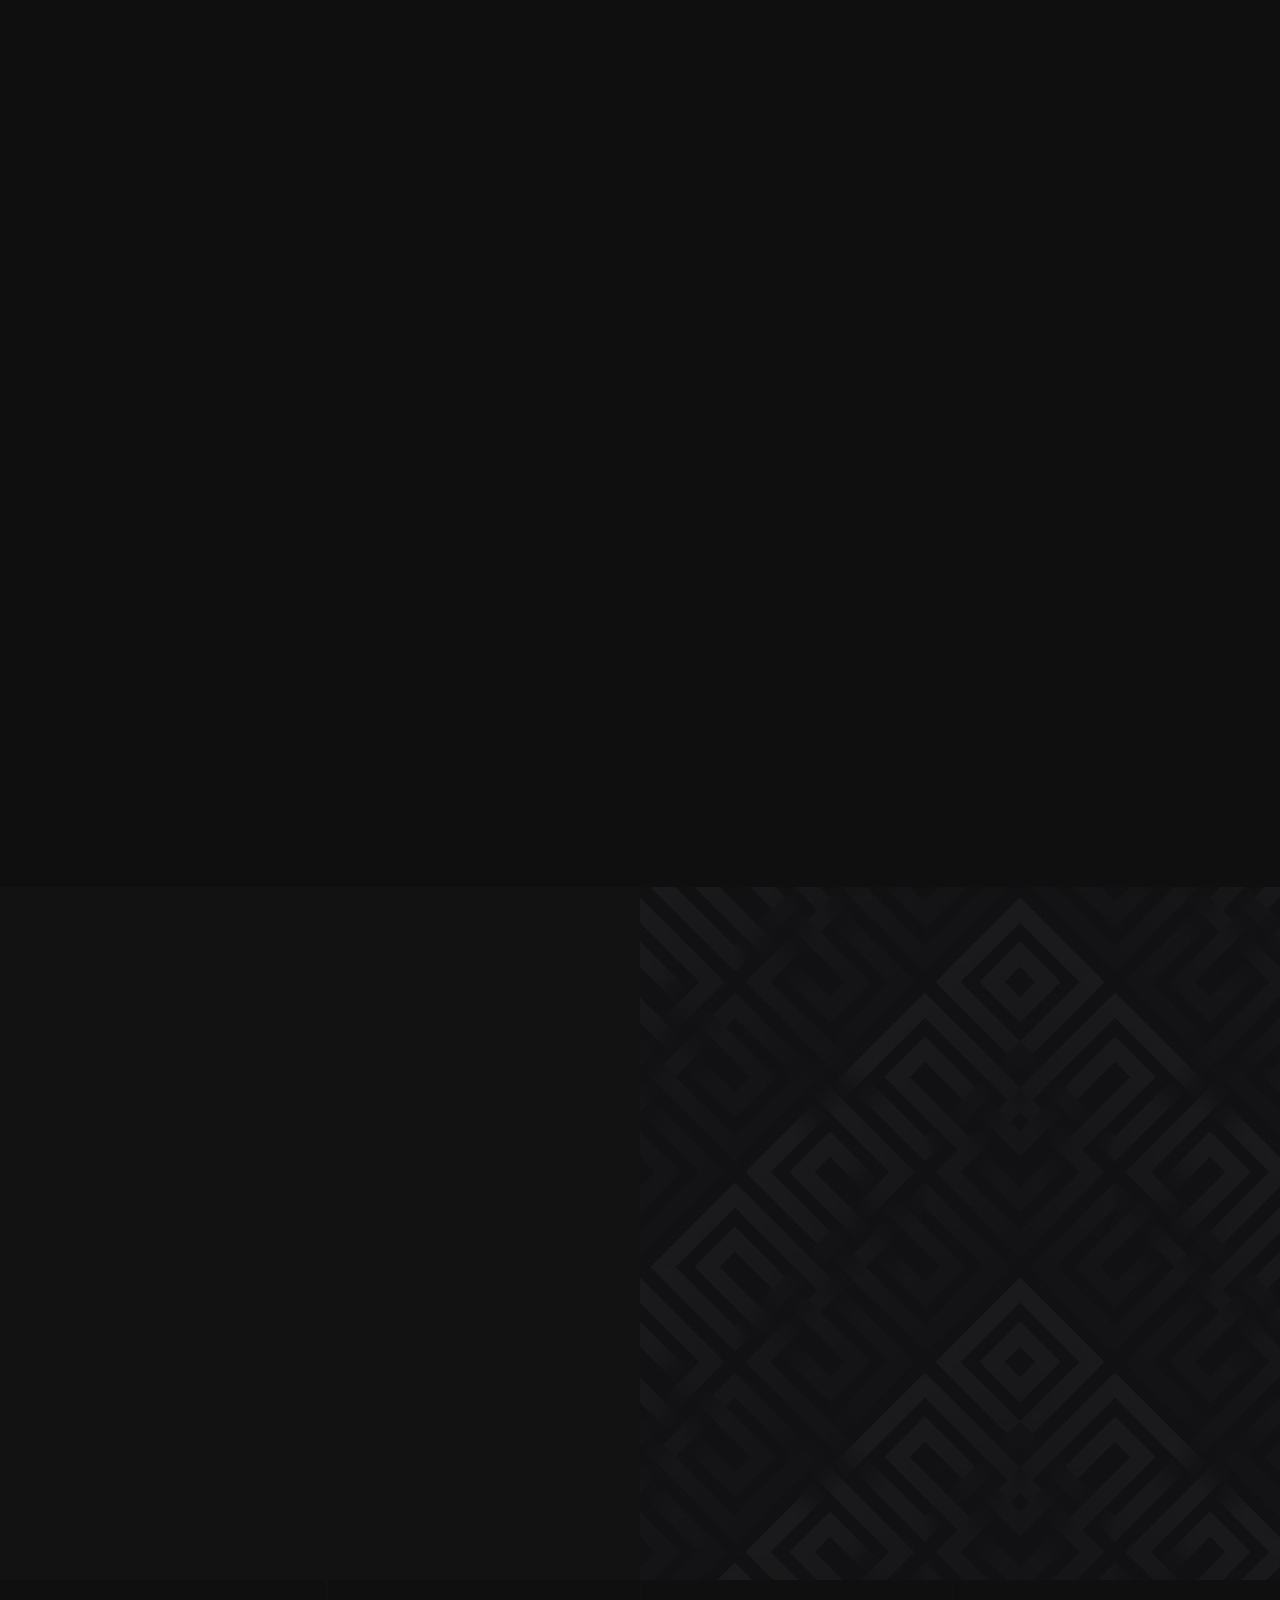
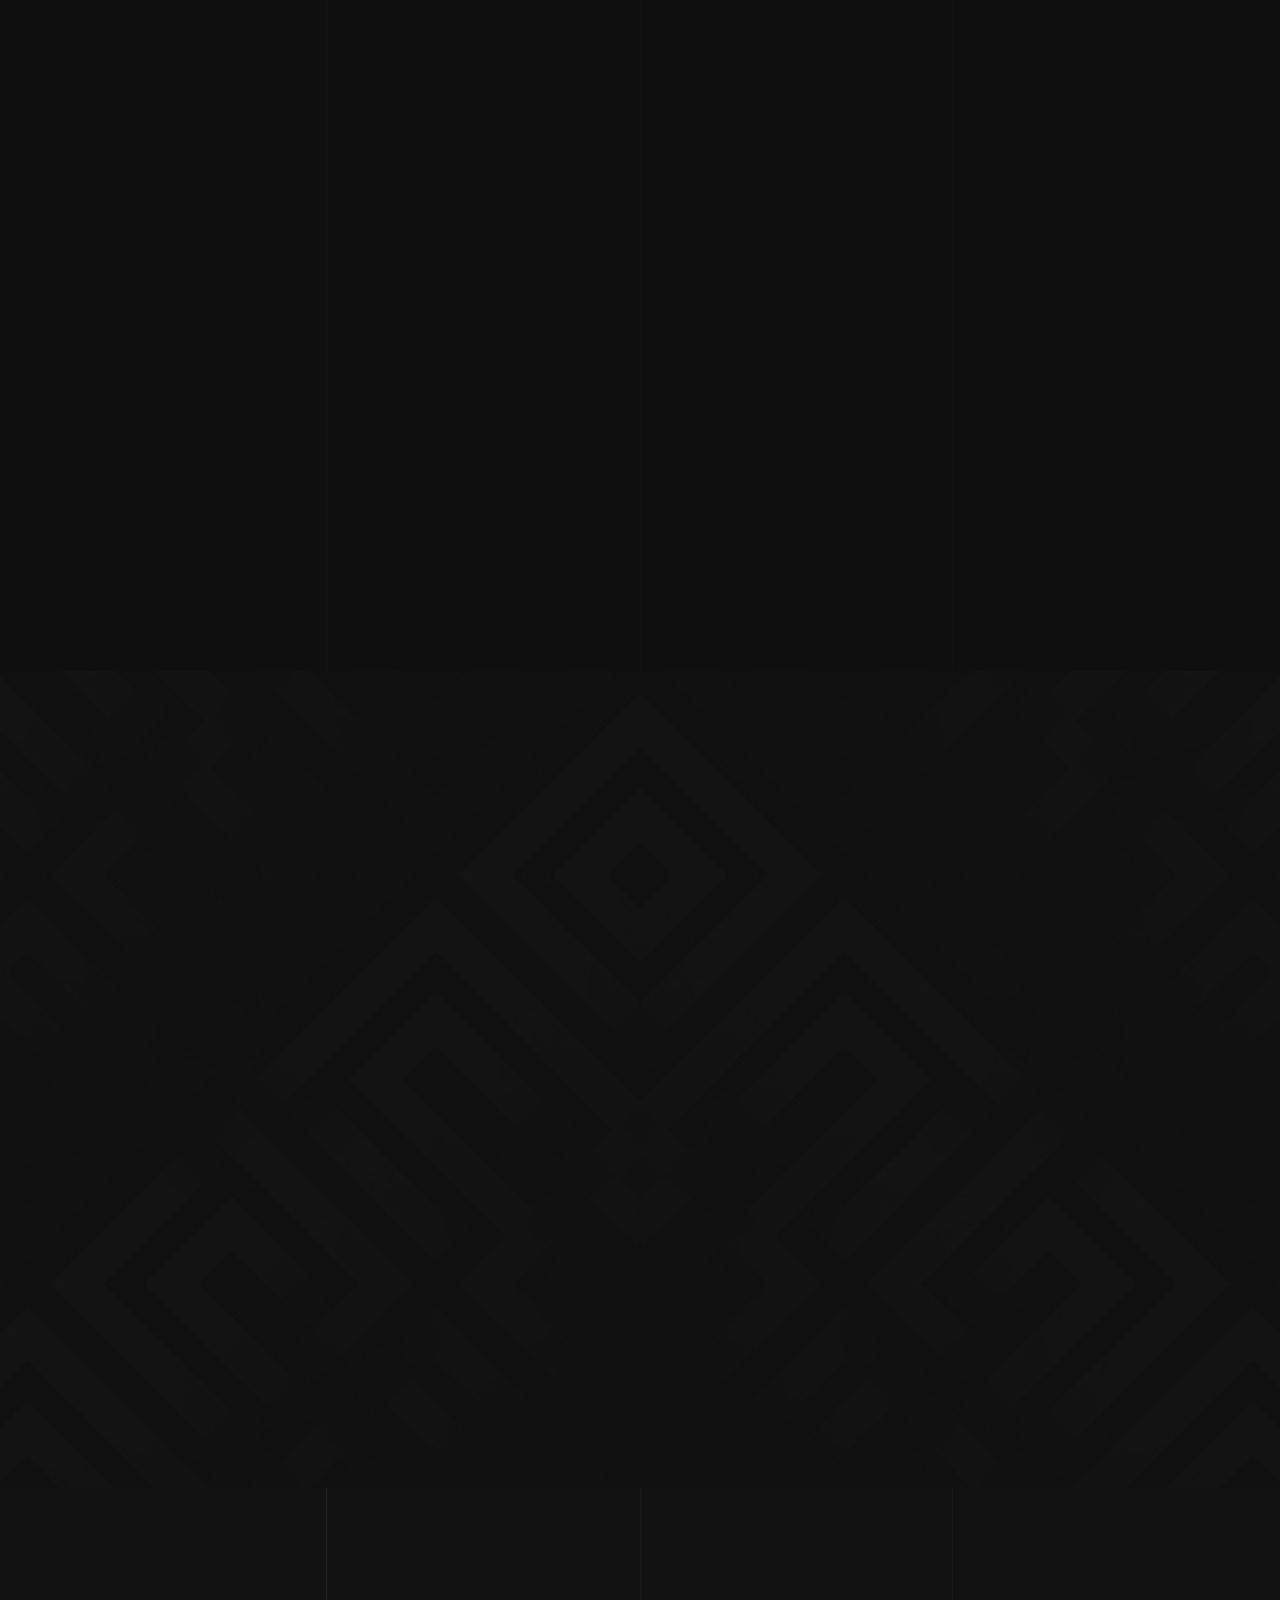
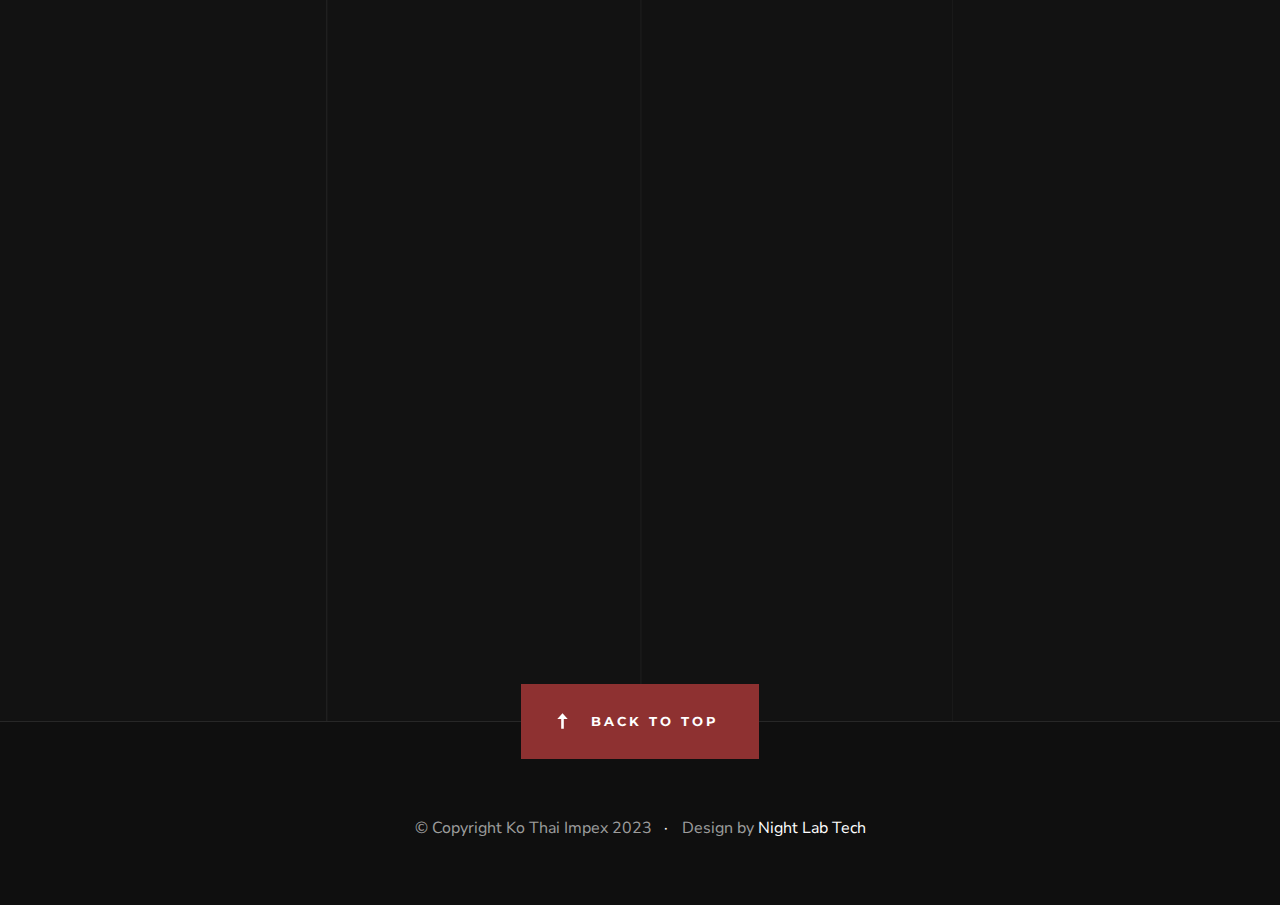
==== commit 867e3329: "Updated API fetch for exhibitions and gallery data" ====
--- a/index.html
+++ b/index.html
@@ -28,7 +28,6 @@
     ================================================== -->
     <link rel="shortcut icon" href="favicon.ico" type="image/x-icon">
     <link rel="icon" href="favicon.ico" type="image/x-icon">
-    <script src="https://kit.fontawesome.com/24a26321f8.js" crossorigin="anonymous"></script>
 
     <link rel="preconnect" href="https://fonts.googleapis.com">
     <link rel="preconnect" href="https://fonts.gstatic.com" crossorigin>
@@ -608,6 +607,7 @@
     <!-- Java Script
     ================================================== -->
     <script src="js/jquery-3.2.1.min.js"></script>
+    <script src="https://cdnjs.cloudflare.com/ajax/libs/font-awesome/6.5.1/js/fontawesome.min.js" integrity="sha512-C8qHv0HOaf4yoA7ISuuCTrsPX8qjolYTZyoFRKNA9dFKnxgzIHnYTOJhXQIt6zwpIFzCrRzUBuVgtC4e5K1nhA==" crossorigin="anonymous" referrerpolicy="no-referrer"></script>
     <script src="js/plugins.js"></script>
     <script src="js/main.js"></script>
 
--- a/css/base.css
+++ b/css/base.css
@@ -32,7 +32,7 @@
  * ------------------------------------------------------------------- */
 @import url("https://fonts.googleapis.com/css?family=Montserrat:400,500,600,700|Nunito+Sans:300,400,400i,600,600i,700,700i");
 @import url("micons/micons.css");
-@import url("font-awesome/css/fontawesome-all.css");
+@import url("https://cdnjs.cloudflare.com/ajax/libs/font-awesome/6.5.1/css/fontawesome.min.css");
 
 
 /* ===================================================================
--- a/css/main.css
+++ b/css/main.css
@@ -3188,14 +3188,9 @@
  *
  * ------------------------------------------------------------------- */
 .s-clients {
-  padding-top: 4rem;
-  padding-bottom: 4rem;
+  padding-top: 16.2rem;
+  padding-bottom: 15rem;
   position: relative;
-  box-sizing: border-box;
-    -moz-box-sizing: border-box;
-    -webkit-box-sizing: border-box;
-  border: 0.5px #666666;
-  border-style: solid none;
 }
 
 .s-clients .grid-overlay {
@@ -3312,8 +3307,8 @@
  *
  * ------------------------------------------------------------------- */
 .s-testimonials {
-  padding-top: 5rem;
-  padding-bottom: 5rem;
+  padding-top: 16.2rem;
+  padding-bottom: 21rem;
   text-align: center;
   position: relative;
   background-image: url(../images/pattern.jpg);
@@ -3335,21 +3330,21 @@
 }
 
 .testimonials__icon {
-  height: 3rem;
-  width: 3rem;
+  height: 4.5rem;
+  width: 4.5rem;
   background-color: transparent;
   background-image: url(../images/icons/icon-quote.svg);
   background-position: center center;
   background-repeat: no-repeat;
   background-size: contain;
   position: absolute;
-  top: 6rem;
+  top: 15rem;
   left: 50%;
   margin-left: -2.25rem;
 }
 
 .testimonials__slider {
-  font-size: 2.8rem;
+  font-size: 3.6rem;
   font-weight: 400;
   line-height: 1.636;
   margin-top: 7.2rem;
@@ -3368,7 +3363,7 @@
   padding: 0;
   margin: 3rem 0 0 0;
   text-align: center;
-  /* position: absolute; */
+  position: absolute;
   top: 100%;
   left: 0;
 }
@@ -3910,7 +3905,6 @@
 }
 
 .exhibition-card {
-  margin: 0px 5px 0px 5px;
   padding: 1em;
   background-color: rgba(17, 25, 40, 0.95);
   border-radius: 12px;
@@ -3944,6 +3938,21 @@
 
 /* ------------------------------------------------------------------- 
  * responsive:
+ * exhibition
+ * ------------------------------------------------------------------- */
+@media only screen and (max-width: 1000px) {
+  .exhibitions-main {
+    grid-template-columns: repeat(2, 1fr);
+  }
+}
+@media only screen and (max-width: 650px) {
+  .exhibitions-main {
+    grid-template-columns: 1fr;
+  }
+}
+
+/* ------------------------------------------------------------------- 
+ * responsive:
  * contact
  * ------------------------------------------------------------------- */
 @media only screen and (max-width: 1200px) {
